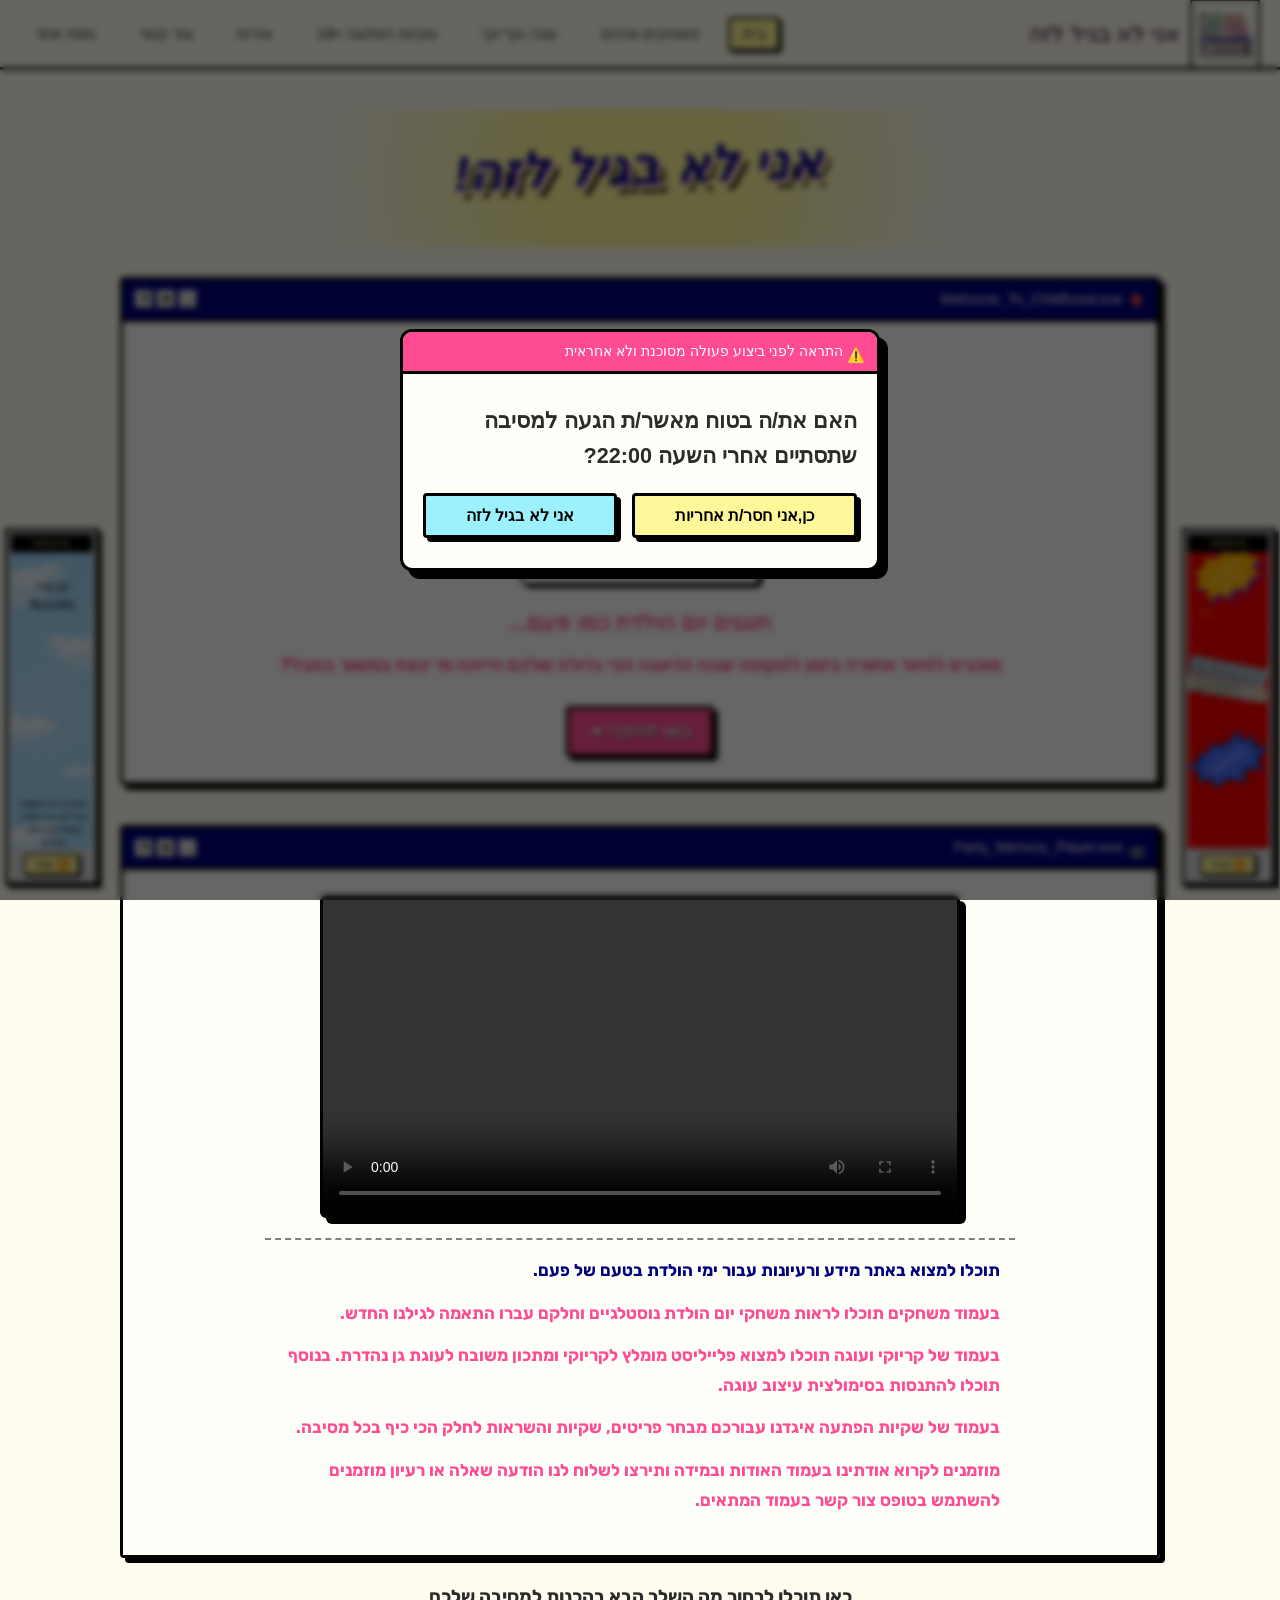
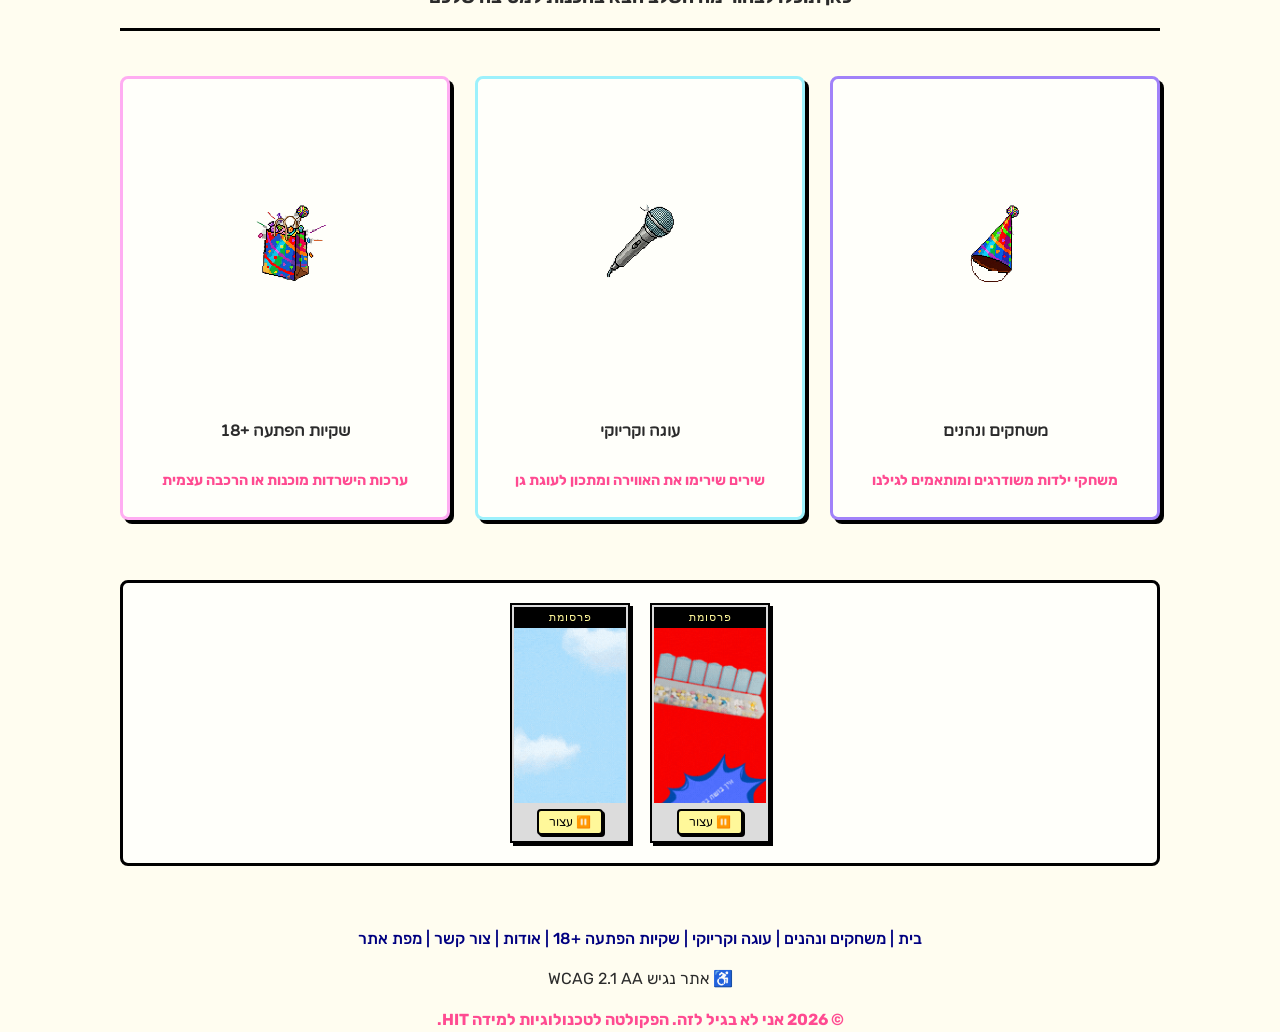
==== index.html @ de8c3d1c "30.5 0:55" ====
<!DOCTYPE html>
<html lang="he" dir="rtl">

<head>
  <meta charset="UTF-8">
  <meta name="viewport" content="width=device-width, initial-scale=1.0">
  <title>אני לא בגיל לזה | מסיבת יום הולדת של פעם למבוגרים</title>
  <meta name="description"
    content="האתר הרשמי לימי הולדת נוסטלגיים למבוגרים - אותה המסיבה רק עם כאבי גב! פרויקט אקדמי ב-HIT.">

  <!-- CSS Stylesheet -->
  <link rel="stylesheet" href="style.css">
</head>

<body id="homePage">

  <!-- Keyboard Accessibility Skip Link -->
  <a href="#mainContent" class="skip-link">דלג לתוכן המרכזי</a>

  <!-- ==========================================
       1. Aside Skyscrapers advertisements
       ========================================== -->
  <aside class="ad-sidebar ad-right" aria-label="פרסומת ימין">
    <div class="ad-container">
      <div class="ad-label">פרסומת</div>
      <img src="images/comm1.gif" alt="פרסומת נוסטלגית מונפשת - חוגגים יום הולדת" class="ad-image">
    </div>
  </aside>

  <aside class="ad-sidebar ad-left" aria-label="פרסומת שמאל">
    <div class="ad-container">
      <div class="ad-label">פרסומת</div>
      <img src="images/comm2.gif" alt="פרסומת נוסטלגית מונפשת - עוגה והפתעות" class="ad-image">
    </div>
  </aside>

  <!-- ==========================================
       2. Header & Navigation Menu
       ========================================== -->
  <header class="site-header">
    <div class="header-container">
      <div class="site-logo">
        <a href="index.html"><img src="images/logo.png" alt="לוגו אני לא בגיל לזה" class="site-logo-img"></a>
        <span class="site-title">אני לא בגיל לזה</span>
      </div>

      <!-- Desktop Navigation Menu -->
      <nav class="desktop-nav" aria-label="תפריט ראשי">
        <ul class="nav-list">
          <li><a href="index.html" class="nav-link active">בית</a></li>
          <li><a href="games.html" class="nav-link">משחקים ונהנים</a></li>
          <li><a href="karaoke-cake.html" class="nav-link">עוגה וקריוקי</a></li>
          <li><a href="goodie-bags.html" class="nav-link">שקיות הפתעה +18</a></li>
          <li><a href="about.html" class="nav-link">אודות</a></li>
          <li><a href="contact.html" class="nav-link">צור קשר</a></li>
          <li><a href="sitemap.html" class="nav-link">מפת אתר</a></li>
        </ul>
      </nav>

      <!-- Mobile Hamburger Toggle Button -->
      <button class="mobile-nav-toggle" id="mobileNavToggle" aria-expanded="false" aria-controls="mobileNavMenu"
        aria-label="פתח תפריט ניווט">
        <span>⚙</span> תפריט
      </button>
    </div>
  </header>

  <!-- Mobile Dropdown Menu -->
  <nav class="mobile-nav-menu" id="mobileNavMenu" aria-label="תפריט ניווט נייד">
    <ul class="mobile-nav-list">
      <li><a href="index.html" class="mobile-nav-link active">בית</a></li>
      <li><a href="games.html" class="mobile-nav-link">משחקים ונהנים</a></li>
      <li><a href="karaoke-cake.html" class="mobile-nav-link">עוגה וקריוקי</a></li>
      <li><a href="goodie-bags.html" class="mobile-nav-link">שקיות הפתעה +18</a></li>
      <li><a href="about.html" class="mobile-nav-link">אודות</a></li>
      <li><a href="contact.html" class="mobile-nav-link">צור קשר</a></li>
      <li><a href="sitemap.html" class="mobile-nav-link">מפת אתר</a></li>
    </ul>
  </nav>

  <!-- ==========================================
       3. Main Content (Home Page Content Only)
       ========================================== -->
  <main id="mainContent" class="main-content">

    <!-- WordArt Style Title -->
    <div class="wordart-container">
      <h1 class="retro-wordart-title">אני לא בגיל לזה!</h1>
    </div>

    <!-- Retro Window Panel -->
    <div class="retro-window retro-window-glass" style="margin-top: 10px;">
      <div class="retro-titlebar">
        <div class="retro-window-title">
          <span class="retro-window-icon">🎈</span>
          <span>Welcome_To_Childhood.exe</span>
        </div>
        <div class="retro-window-controls">
          <button class="retro-control-btn" aria-label="מזער">_</button>
          <button class="retro-control-btn" aria-label="הגדל">■</button>
          <button class="retro-control-btn modal-close-trigger" aria-label="סגור">✕</button>
        </div>
      </div>
      <div class="retro-window-content" style="text-align: center;">
        <img src="images/logo.jpeg" alt="לוגו אני לא בגיל לזה"
          style="max-width: 240px; margin: 0 auto 20px auto; border-radius: 8px; box-shadow: 3px 3px 0 var(--color-border); border: 2px solid var(--color-border);">
        <h2 class="hero-subtitle">חוגגים יום הולדת כמו פעם...</h2>
        <p style="font-size: 1.15rem; margin-bottom: 25px;">מוכנים לחזור אחורה בזמן לתקופה שבה הדאגה הכי גדולה שלכם
          הייתה מי ינצח במשוך בחבל?</p>
        <a href="#retroVideoWindow" class="retro-btn retro-btn-accent">בואו להיזכר! ➔</a>
      </div>
    </div>

   

    <!-- Video Player Retro Window -->
    <div class="retro-window retro-window-glass" id="retroVideoWindow" style="margin-top: 25px; margin-bottom: 25px;">
      <div class="retro-titlebar">
        <div class="retro-window-title">
          <span class="retro-window-icon">📹</span>
          <span>Party_Memory_Player.exe</span>
          
        </div>
        <div class="retro-window-controls">
          <button class="retro-control-btn" aria-label="מזער">_</button>
          <button class="retro-control-btn" aria-label="הגדל">■</button>
          <button class="retro-control-btn" onclick="document.getElementById('retroVideoWindow').style.display='none'" aria-label="סגור">✕</button>
        </div>
      </div>
      <div class="retro-window-content" style="text-align: center; padding: 25px;">
        <div class="retro-video-container">
          <video src="images/clip.mp4" controls loop style="width: 100%; height: auto; display: block;"></video>
        </div>
        <div class="retro-video-description">
          <p style="margin-bottom: 12px; font-weight: bold; color: var(--accent-dark-blue);">תוכלו למצוא באתר מידע ורעיונות עבור ימי הולדת בטעם של פעם.</p>
          <p style="margin-bottom: 12px;">בעמוד משחקים תוכלו לראות משחקי יום הולדת נוסטלגיים וחלקם עברו התאמה לגילנו החדש.</p>
          <p style="margin-bottom: 12px;">בעמוד של קריוקי ועוגה תוכלו למצוא פלייליסט מומלץ לקריוקי ומתכון משובח לעוגת גן נהדרת. בנוסף תוכלו להתנסות בסימולצית עיצוב עוגה.</p>
          <p style="margin-bottom: 12px;">בעמוד של שקיות הפתעה איגדנו עבורכם מבחר פריטים, שקיות והשראות לחלק הכי כיף בכל מסיבה.</p>
          <p style="margin-bottom: 0;">מוזמנים לקרוא אודתינו בעמוד האודות ובמידה ותירצו לשלוח לנו הודעה שאלה או רעיון מוזמנים להשתמש בטופס צור קשר בעמוד המתאים.</p>
        </div>
      </div>
    </div>

    <!-- Quick Navigation to other pages ("בואו נחגוג") -->
    <section aria-label="בחרו את השלב הבא בהכנות" style="margin-bottom: 40px;">
      <div class="section-title-container">
        <h3>כאן תוכלו לבחור מה השלב הבא בהכנות למסיבה שלכם</h3>
      </div>

      <div class="quick-nav-grid">
        <div class="quick-nav-card card-games" onclick="location.href='games.html'" role="link" tabindex="0"
          aria-label="עבור למשחקים ונהנים">
          <img src="images/party_hat.png" alt="כובע מסיבה צבעוני" class="quick-nav-icon">
          <h4>משחקים ונהנים</h4>
          <p style="font-size: 0.9rem; margin-top: 8px;">משחקי ילדות משודרגים ומותאמים לגילנו</p>
        </div>

        <div class="quick-nav-card card-karaoke" onclick="location.href='karaoke-cake.html'" role="link" tabindex="0"
          aria-label="עבור לקריוקי ועוגה">
          <img src="images/mic.png" alt="מיקרופון זהב רטרו" class="quick-nav-icon">
          <h4>עוגה וקריוקי</h4>
          <p style="font-size: 0.9rem; margin-top: 8px;">שירים שירימו את האווירה ומתכון לעוגת גן</p>
        </div>

        <div class="quick-nav-card card-bags" onclick="location.href='goodie-bags.html'" role="link" tabindex="0"
          aria-label="עבור לשקיות הפתעה +18">
          <img src="images/bag.png" alt="שקית הפתעה נוסטלגית" class="quick-nav-icon">
          <h4>שקיות הפתעה +18</h4>
          <p style="font-size: 0.9rem; margin-top: 8px;">ערכות הישרדות מוכנות או הרכבה עצמית</p>
        </div>
      </div>
    </section>

    <!-- Responsive Fallback Ads (Mobile/Tablet only) -->
    <div class="mobile-ads-container" aria-label="מדור פרסום">
      <div class="mobile-ad-card">
        <div class="ad-label">פרסומת</div>
        <img src="images/comm1.gif" alt="באנר פרסומת מונפש - בלונים">
      </div>
      <div class="mobile-ad-card">
        <div class="ad-label">פרסומת</div>
        <img src="images/comm2.gif" alt="באנר פרסומת מונפש - חגיגות">
      </div>
    </div>

  </main>


  <!-- ==========================================
       5. Age & Back Pain entry Warning Dialog (Warning modal on page 1)
       ========================================== -->
  <div class="retro-modal-overlay" id="entryWarningModalOverlay" role="dialog" aria-modal="true"
    aria-labelledby="entryWarningTitleText">
    <div class="retro-modal" style="max-width: 480px;">
      <div class="retro-titlebar" style="background-color: var(--accent-magenta);">
        <div class="retro-window-title">
          <span class="retro-window-icon">⚠️</span>
          <span id="entryWarningTitleText">התראה לפני ביצוע פעולה מסוכנת ולא אחראית</span>
        </div>
      </div>
      <div class="modal-body" style="padding: 30px 20px;">
        <p
          style="font-family: var(--font-pixel); font-size: 1.35rem; line-height: 1.6; color: var(--color-text); margin-bottom: 20px; font-weight: bold;">
          האם את/ה בטוח מאשר/ת הגעה למסיבה שתסתיים אחרי השעה 22:00?</p>
        <div style="display: flex; gap: 15px; justify-content: center; margin-top: 15px;">
          <button class="retro-btn" id="btnAgeConfirm" style="flex-grow:1;" type="button">כן,אני חסר/ת אחריות</button>
          <button class="retro-btn retro-btn-secondary" id="btnAgeDeny" style="flex-grow:1;" type="button">אני לא בגיל
            לזה</button>
        </div>
      </div>
    </div>
  </div>

  <!-- ==========================================
       4. Footer Section
       ========================================== -->
  <footer class="site-footer">
    <div class="footer-container">
      <ul class="footer-nav">
        <a href="index.html">בית | </a>
        <a href="games.html">משחקים ונהנים | </a>
        <a href="karaoke-cake.html">עוגה וקריוקי | </a>
        <a href="goodie-bags.html">שקיות הפתעה +18 | </a>
        <a href="about.html">אודות | </a>
        <a href="contact.html">צור קשר | </a>
        <a href="sitemap.html">מפת אתר </a>
      </ul>

      <div style="margin: 15px 0;">
        <span class="accessibility-badge">♿ אתר נגיש WCAG 2.1 AA</span>
      </div>

      <p class="footer-text">© 2026 אני לא בגיל לזה. הפקולטה לטכנולוגיות למידה HIT.</p>
    </div>

    <!-- ==========================================
       5. Accessible Windows 95 System Dialog (Modal)
       ========================================== -->
    <div class="retro-modal-overlay" id="retroModalOverlay" role="dialog" aria-modal="true"
      aria-labelledby="modalTitleText">
      <div class="retro-modal">
        <div class="retro-titlebar">
          <div class="retro-window-title">
            <span id="modalTitleText">דף בית</span>
            <span class="retro-window-icon">🏠</span>
          </div>
          <button class="retro-control-btn modal-close-trigger" aria-label="סגור חלונית">✕</button>
        </div>

        <div class="modal-body">
          <div class="modal-message" id="modalBodyText">הודעה.</div>
        </div>
        <div class="modal-footer">
          <button class="retro-btn modal-close-trigger" id="modalCloseBtn" style="padding: 5px 15px; font-size: 0.9rem;"
            type="button">אישור</button>
        </div>
      </div>
    </div>

  </footer>

  <!-- Core Script File -->
  <script src="script.js"></script>
</body>

</html>
---- style.css ----
/*
 * Birthday Party Site - Central Stylesheet (Vanilla CSS)
 * Retro-Modern Aesthetic (Windows 95 Pixel + Glassmorphism Pastels)
 * Expanded for Multi-Page Interactive Architecture
 */

/* ==========================================
   1. Import Fonts & CSS Variables
   ========================================== */
@import url('https://fonts.googleapis.com/css2?family=Chava&family=Rubik:ital,wght@0,300..900;1,300..900&family=Varela+Round&display=swap');

:root {
  /* Color Palette (Decor.jpeg & Icons.png) */
  --bg-primary: #FFFDF0;
  /* Warm off-white/cream */
  --bg-secondary: #FFFFFA;
  /* Brighter cream */
  --color-text: #2B2B2B;
  /* Soft dark charcoal */
  --color-text-muted: #555555;
  /* Medium gray */
  --color-border: #000000;
  /* Solid black borders */

  /* Retro Accent Pastels */
  --accent-yellow: #FFF89A;
  --accent-cyan: #9DF1FC;
  --accent-purple: #A182F9;
  --accent-pink: #FFADF2;
  --accent-green: #9EF7C1;
  --accent-coral: #FFAAA6;
  --accent-gray: #DCDCDC;
  /* Classic Windows 95 light gray */
  --accent-gray-dark: #808080;
  /* Windows 95 dark gray shadow */
  --accent-dark-blue: #000080;
  /* Windows 95 active title bar blue */
  --accent-magenta: #FF4B91;
  /* Vibrant magenta/pink */

  /* Fonts */
  --font-main: 'Rubik', sans-serif;
  --font-heading: 'Varela Round', sans-serif;
  --font-pixel: 'Chava', sans-serif;

  /* Animations & Transitions */
  --transition-fast: 0.1s ease;
  --transition-normal: 0.3s cubic-bezier(0.25, 0.8, 0.25, 1);
  --transition-slow: 0.6s cubic-bezier(0.4, 0, 0.2, 1);
}

/* ==========================================
   2. Base Reset & Accessibility Styles
   ========================================== */
* {
  box-sizing: border-box;
  margin: 0;
  padding: 0;
}

html {
  scroll-behavior: smooth;
  font-size: 16px;
}

body {
  font-family: var(--font-main);
  background-color: var(--bg-primary);
  color: var(--color-text);
  line-height: 1.6;
  direction: rtl;
  text-align: center;
  overflow-x: hidden;
}

/* Accessible Focus Ring */
*:focus-visible {
  outline: 3px dashed var(--accent-magenta) !important;
  outline-offset: 4px !important;
}

/* Typography Defaults */
h1 h2 h3 {
  text-align: center;
}

h4,
h5,
h6 {
  font-family: var(--font-heading);
  font-weight: 700;
  margin-bottom: 1rem;
}
p{
  color: var(--accent-magenta);
  font-weight: 700;
;
}
a {
  color: var(--accent-dark-blue);
  text-decoration: none;
  font-weight: 500;
  transition: color var(--transition-fast);
}

a:hover {
  color: var(--accent-magenta);
}

img {
  max-width: 100%;
  height: auto;
  display: block;
}

/* Skip to Main Content (Accessibility) */
.skip-link {
  position: absolute;
  top: -100px;
  right: 20px;
  background-color: var(--accent-yellow);
  color: var(--color-text);
  border: 2px solid var(--color-border);
  padding: 10px 20px;
  z-index: 9999;
  font-family: var(--font-pixel);
  transition: top var(--transition-fast);
}

.skip-link:focus {
  top: 20px;
}

/* Custom Retro Scrollbar */
::-webkit-scrollbar {
  width: 16px;
  height: 16px;
}

::-webkit-scrollbar-track {
  background: #f0f0f0;
  border-left: 2px solid var(--accent-gray-dark);
}

::-webkit-scrollbar-thumb {
  background: var(--accent-gray);
  border: 2px solid var(--color-border);
  box-shadow: inset 1.5px 1.5px 0px #fff, inset -1.5px -1.5px 0px var(--accent-gray-dark);
}

/* ==========================================
   3. Main Structural Layout (With aside ads)
   ========================================== */
.site-wrapper {
  display: flex;
  min-height: 100vh;
  flex-direction: column;
}

.main-content {
  flex-grow: 1;
  width: 100%;
  max-width: 1080px;
  margin: 0 auto;
  padding: 100px 20px 40px 20px;
  position: relative;
}

/* Semantic aside elements for advertisements */
aside.ad-sidebar {
  display: block; /* Visible on all screen sizes, styled responsively! */
  position: fixed;
  top: 100px;
  width: 120px;
  height: 500px;
  z-index: 100;
  border: 3px solid var(--color-border);
  box-shadow: 4px 4px 0px var(--color-border);
  background-color: var(--accent-gray);
  padding: 4px;
}

aside.ad-sidebar.ad-right {
  right: 20px;
}

aside.ad-sidebar.ad-left {
  left: 20px;
}

.ad-container {
  display: flex;
  flex-direction: column;
  height: 100%;
  position: relative;
}

.ad-label {
  background-color: var(--color-border);
  color: var(--accent-yellow);
  font-family: var(--font-pixel);
  font-size: 0.7rem;
  text-align: center;
  padding: 2px 0;
  letter-spacing: 1px;
}

.ad-image {
  flex-grow: 1;
  width: 100%;
  height: 0; /* Managed by flexbox to leave space for button below */
  object-fit: cover;
}

/* Responsive ads fallback at the bottom */
.mobile-ads-container {
  display: flex;
  justify-content: center;
  gap: 20px;
  margin: 40px 0 20px 0;
  padding: 20px;
  border: 3px solid var(--color-border);
  background-color: var(--bg-secondary);
  border-radius: 8px;
}

.mobile-ad-card {
  width: 120px;
  height: 240px;
  border: 2px solid var(--color-border);
  box-shadow: 3px 3px 0px var(--color-border);
  background-color: var(--accent-gray);
  padding: 2px;
  display: flex;
  flex-direction: column;
}

.mobile-ad-card img {
  flex-grow: 1;
  height: 0; /* Managed by flexbox to leave space for button below */
  object-fit: cover;
}

/* ==========================================
   4. Header & Navigation (RTL Retro)
   ========================================== */
header.site-header {
  position: fixed;
  top: 0;
  left: 0;
  right: 0;
  height: 70px;
  background-color: rgba(255, 253, 240, 0.95);
  backdrop-filter: blur(10px);
  border-bottom: 3px solid var(--color-border);
  z-index: 1000;
  transition: all var(--transition-normal);
}

.header-container {
  max-width: 1280px;
  height: 100%;
  margin: 0 auto;
  display: flex;
  justify-content: space-between;
  align-items: center;
  padding: 0 20px;
}

.site-logo {
  display: flex;
  align-items: center;
  gap: 10px;
}

.site-logo-img {
  height: 70px;
  width: 70px;
  border: 2px solid var(--color-border);
  border-radius: 2px;
}

.site-title {
  font-family: var(--font-pixel);
  font-size: 1.4rem;
  color: var(--color-text);
  text-shadow: 1px 1px 0 var(--accent-pink);
}

/* Desktop Navigation */
.desktop-nav {
  display: none;
}

.nav-list {
  display: flex;
  gap: 15px;
  list-style: none;
}

.nav-link {
  font-family: var(--font-heading);
  font-size: 0.95rem;
  color: var(--color-text);
  padding: 6px 12px;
  border: 2px solid transparent;
  border-radius: 4px;
  transition: all var(--transition-fast);
}

.nav-link:hover,
.nav-link.active {
  background-color: var(--accent-yellow);
  border-color: var(--color-border);
  box-shadow: 2px 2px 0px var(--color-border);
}

/* Mobile Nav Toggle Button */
.mobile-nav-toggle {
  background-color: var(--accent-gray);
  border: 2px solid var(--color-border);
  box-shadow: 2px 2px 0 var(--color-border);
  padding: 8px 12px;
  font-family: var(--font-pixel);
  font-size: 0.9rem;
  cursor: pointer;
  display: flex;
  align-items: center;
  gap: 6px;
}

.mobile-nav-toggle:active {
  box-shadow: 0 0 0;
  transform: translate(2px, 2px);
}

/* Mobile Navigation Menu */
.mobile-nav-menu {
  position: fixed;
  top: 70px;
  right: -100%;
  width: 280px;
  height: calc(100vh - 70px);
  background-color: var(--bg-primary);
  border-left: 3px solid var(--color-border);
  z-index: 999;
  transition: right var(--transition-normal);
  padding: 30px 20px;
  box-shadow: -10px 0 20px rgba(0, 0, 0, 0.05);
}

.mobile-nav-menu.open {
  right: 0;
}

.mobile-nav-list {
  display: flex;
  flex-direction: column;
  gap: 15px;
  list-style: none;
}

.mobile-nav-link {
  font-family: var(--font-heading);
  font-size: 1.2rem;
  color: var(--color-text);
  display: block;
  padding: 10px 15px;
  border: 2px solid var(--color-border);
  border-radius: 8px;
  background-color: var(--bg-secondary);
  box-shadow: 3px 3px 0 var(--color-border);
  transition: all var(--transition-fast);
}

.mobile-nav-link:hover,
.mobile-nav-link.active {
  background-color: var(--accent-yellow);
  transform: translateY(-2px);
  box-shadow: 5px 5px 0 var(--color-border);
}

/* ==========================================
   5. Retro Windows 95 Panel & Buttons
   ========================================== */
.retro-window {
  background-color: var(--accent-gray);
  border: 3px solid var(--color-border);
  box-shadow: 5px 5px 0 var(--color-border);
  margin-bottom: 40px;
  position: relative;
  border-radius: 4px;
}

.retro-titlebar {
  background-color: var(--accent-dark-blue);
  color: #ffffff;
  padding: 8px 12px;
  display: flex;
  justify-content: space-between;
  align-items: center;
  font-family: var(--font-pixel);
  font-size: 0.9rem;
  border-bottom: 3px solid var(--color-border);
}

.retro-window-title {
  display: flex;
  align-items: center;
  gap: 6px;
}

.retro-window-icon {
  width: 16px;
  height: 16px;
  image-rendering: pixelated;
}

.retro-window-controls {
  display: flex;
  gap: 4px;
}

.retro-control-btn {
  width: 18px;
  height: 18px;
  background-color: var(--accent-gray);
  border: 1px solid #ffffff;
  border-right-color: #555555;
  border-bottom-color: #555555;
  font-size: 0.7rem;
  font-weight: bold;
  color: #000000;
  display: flex;
  align-items: center;
  justify-content: center;
  cursor: pointer;
  padding-bottom: 2px;
}

.retro-control-btn:active {
  border: 1px solid #555555;
  border-right-color: #ffffff;
  border-bottom-color: #ffffff;
  padding: 1px 0 0 1px;
}

.retro-window-content {
  padding: 25px;
  background-color: var(--bg-secondary);
}

/* Glassmorphism variation */
.retro-window-glass {
  background-color: rgba(255, 255, 250, 0.9);
  backdrop-filter: blur(8px);
}

/* Retro Buttons */
.retro-btn {
  display: inline-flex;
  align-items: center;
  justify-content: center;
  gap: 8px;
  font-family: var(--font-pixel);
  font-weight: bold;
  font-size: 1rem;
  color: #000000;
  background-color: var(--accent-yellow);
  padding: 10px 20px;
  border: 3px solid var(--color-border);
  box-shadow: 4px 4px 0 var(--color-border);
  cursor: pointer;
  transition: all var(--transition-fast);
  border-radius: 4px;
}

.retro-btn:hover {
  background-color: var(--accent-pink);
  transform: translateY(-2px);
  box-shadow: 6px 6px 0 var(--color-border);
}

.retro-btn:active {
  transform: translate(3px, 3px);
  box-shadow: 1px 1px 0 var(--color-border);
}

.retro-btn-secondary {
  background-color: var(--accent-cyan);
}

.retro-btn-secondary:hover {
  background-color: var(--accent-purple);
}

.retro-btn-accent {
  background-color: var(--accent-magenta);
  color: #ffffff;
  text-shadow: 1px 1px 0 var(--color-border);
}

.retro-btn-accent:hover {
  background-color: var(--accent-yellow);
  color: #000000;
  text-shadow: none;
}

/* ==========================================
   6. WordArt Style Title & Speeches
   ========================================== */
.wordart-container {
  padding: 20px;
  margin: 10px 0 30px 0;
  text-align: center;
  background: radial-gradient(circle, var(--accent-yellow) 20%, transparent 60%);
}

.retro-wordart-title {
  font-family: var(--font-pixel);
  font-size: 3rem;
  font-weight: 900;
  text-transform: uppercase;
  color: var(--accent-dark-blue); /* High-contrast dark blue for full accessibility */
  text-shadow:
    3px 3px 0 var(--accent-pink),
    6px 6px 0 var(--accent-yellow),
    9px 9px 0 #000000;
  transform: skew(-10deg) rotate(-2deg);
  display: inline-block;
  letter-spacing: 2px;
  margin-bottom: 20px;
}

.hero-speech-bubble {
  position: relative;
  background: var(--bg-secondary);
  border: 3px solid var(--color-border);
  box-shadow: 5px 5px 0 var(--color-border);
  border-radius: 12px;
  padding: 30px 20px;
  margin-top: 20px;
}

.hero-subtitle {
  font-family: var(--font-pixel);
  font-size: 1.4rem;
  color: var(--accent-magenta);
  margin-bottom: 10px;
}

/* Text of Nostalgia Card */
.nostalgia-panel {
  background-color: var(--accent-yellow);
  border: 3px solid var(--color-border);
  box-shadow: 6px 6px 0 var(--color-border);
  padding: 30px;
  border-radius: 8px;
  margin-bottom: 50px;
}

.nostalgia-title {
  text-align: center;
  font-size: 1.8rem;
  margin-bottom: 20px;
  color: var(--accent-dark-blue);
  border-bottom: 2px dashed var(--color-border);
  padding-bottom: 10px;
}

.nostalgia-text {
  font-size: 1.1rem;
  line-height: 1.8;
  margin-bottom: 20px;
}

.nostalgia-contrast {
  background-color: var(--accent-coral);
  border: 2px solid var(--color-border);
  padding: 15px;
  border-radius: 6px;
  margin-top: 25px;
  font-weight: 500;
}

/* Quick Navigation Cards */
.quick-nav-grid {
  display: grid;
  grid-template-columns: 1fr;
  gap: 25px;
  margin-bottom: 60px;
}

.quick-nav-card {
  border: 3px solid var(--color-border);
  box-shadow: 4px 4px 0 var(--color-border);
  border-radius: 8px;
  padding: 25px;
  background-color: var(--bg-secondary);
  transition: all var(--transition-normal);
  display: flex;
  flex-direction: column;
  justify-content: space-between;
  align-items: center;
  text-align: center;
  cursor: pointer;
}

.quick-nav-card:hover {
  transform: translateY(-5px);
  box-shadow: 7px 7px 0 var(--color-border);
}

.quick-nav-card.card-games {
  border-color: var(--accent-purple);
}

.quick-nav-card.card-karaoke {
  border-color: var(--accent-cyan);
}

.quick-nav-card.card-bags {
  border-color: var(--accent-pink);
}

.quick-nav-icon {
  width: 300px; /* Enlarged to occupy the upper third of the card */
  height: 300px; /* Enlarged to occupy the upper third of the card */
  object-fit: contain;
  margin-bottom: 15px;
  image-rendering: pixelated;
  transition: transform var(--transition-normal);
}

.quick-nav-card:hover .quick-nav-icon {
  transform: scale(1.15) rotate(5deg);
}

/* ==========================================
   7. Games Page & Flipping Cards
   ========================================== */
.section-title-container {
  text-align: center;
  margin-bottom: 45px;
  padding-bottom: 15px;
  border-bottom: 3px solid var(--color-border);
}

.section-title-container h1 {
  font-size: 4rem;
  margin-top: 40px;
  margin-bottom: 30px;
}

.section-title-container p {
  margin-bottom: 17px;
}

.section-tag {
  display: inline-block;
  font-family: var(--font-pixel);
  font-size: 0.9rem;
  background-color: var(--accent-magenta);
  color: #ffffff;
  padding: 3px 9px;
  border: 2px solid var(--color-border);
  border-radius: 20px;
  margin-bottom: 10px;
  text-align: center;
}

.games-container {
  margin-bottom: 60px;
}

.games-container h1 {
  font-size: 1.8rem;
  text-align: center;
  margin-top: 30px;
  margin-bottom: 15px;
}

.games-subtitle {
  font-family: var(--font-pixel);
  color: var(--accent-dark-blue);
  font-size: 1.3rem;
  margin-bottom: 20px;
  display: flex;
  align-items: center;
  gap: 10px;
}

.games-subtitle::before {
  content: '';
  display: inline-block;
  width: 12px;
  height: 12px;
  background-color: var(--accent-magenta);
  border: 2px solid var(--color-border);
}

.games-grid {
  display: grid;
  grid-template-columns: 1fr;
  gap: 30px;
  margin-bottom: 40px;
}

/* 3D Flipping Card Styles */
.flip-card {
  perspective: 1000px;
  height: 280px;
}

.flip-card-inner {
  position: relative;
  width: 100%;
  height: 100%;
  text-align: center;
  transition: transform var(--transition-slow);
  transform-style: preserve-3d;
}

.flip-card.flipped .flip-card-inner {
  transform: rotateY(180deg);
}

.flip-card-front,
.flip-card-back {
  position: absolute;
  width: 100%;
  height: 100%;
  -webkit-backface-visibility: hidden;
  backface-visibility: hidden;
  border: 3px solid var(--color-border);
  box-shadow: 4px 4px 0 var(--color-border);
  border-radius: 8px;
  padding: 20px;
  display: flex;
  flex-direction: column;
  justify-content: center;
  align-items: center;
}

.flip-card-front {
  background-color: var(--bg-secondary);
  color: var(--color-text);
  gap: 15px;
}

.flip-card-front h4 {
  font-size: 1.3rem;
  margin-bottom: 0;
  color: var(--accent-dark-blue);
}

.flip-card-front-icon {
  width: 200px;
  height: 100px;
  image-rendering: pixelated;
}

.flip-card-hint {
  font-family: var(--font-pixel);
  font-size: 0.8rem;
  color: var(--accent-magenta);
  margin-top: 10px;
}

.flip-card-back {
  background-color: var(--accent-yellow);
  color: var(--color-text);
  transform: rotateY(180deg);
  justify-content: space-between;
  text-align: right;
}

.flip-card-desc {
  font-size: 0.95rem;
  line-height: 1.5;
  overflow-y: auto;
  padding-left: 5px;
  flex-grow: 1;
}

.flip-card-back-footer {
  width: 100%;
  display: flex;
  justify-content: space-between;
  align-items: center;
  border-top: 1px dashed var(--color-border);
  padding-top: 8px;
  margin-top: 8px;
  font-family: var(--font-pixel);
  font-size: 0.75rem;
}

.back-pain-warning {
  color: #d9534f;
  font-weight: bold;
  display: flex;
  align-items: center;
  gap: 4px;
}

/* Upgraded Games unique borders */
.upgraded-card .flip-card-front {
  background-color: var(--accent-green);
}

.upgraded-card .flip-card-back {
  background-color: var(--accent-pink);
}

/* Game Generator Widget */
.game-generator-widget {
  background-color: var(--accent-purple);
  border: 3px solid var(--color-border);
  box-shadow: 6px 6px 0 var(--color-border);
  border-radius: 8px;
  padding: 30px;
  text-align: center;
  margin-top: 40px;
}

.game-generator-title {
  font-family: var(--font-pixel);
  color: #000000;
  font-size: 1.6rem;
  text-shadow: 2px 2px 0 var(--accent-cyan);
  margin-bottom: 15px;
}

/* ==========================================
   8. Karaoke & Cake Section (Vintage CRT & Mix/Decor)
   ========================================== */
.karaoke-cake-layout {
  display: flex;
  flex-direction: row;
  flex-wrap: wrap;
  justify-content: center;
  align-items: flex-start;
  gap: 30px;
  margin-bottom: 60px;
  width: 100%;
}

.karaoke-cake-layout>article {
  flex: 1 1 350px;
  max-width: 480px;
  width: 100%;
}

.recipe-columns {
  display: flex;
  gap: 50px;
  align-items: stretch;
  margin-top: 20px;
}

.recipe-columns .recipe-card {
  flex: 1;
  min-width: 210px;
}

.recipe-ingredients-grid h5 {
  margin: 0 0 2px 0;
}

.recipe-list {
  margin: 0 0 8px 0;
  padding-right: 20px;
}

/* Choice Tabs at the top of page 3 */
.choice-tabs-grid {
  display: grid;
  grid-template-columns: 1fr 1fr;
  gap: 20px;
  margin-bottom: 40px;
}

.choice-tab-btn {
  border: 3px solid var(--color-border);
  box-shadow: 4px 4px 0 var(--color-border);
  border-radius: 8px;
  padding: 20px;
  font-family: var(--font-pixel);
  font-size: 1.3rem;
  cursor: pointer;
  display: flex;
  flex-direction: column;
  align-items: center;
  gap: 10px;
  transition: all var(--transition-fast);
}

.choice-tab-btn:hover {
  transform: translateY(-3px);
  box-shadow: 6px 6px 0 var(--color-border);
}

.choice-tab-btn:active {
  transform: translate(2px, 2px);
  box-shadow: 2px 2px 0 var(--color-border);
}

/* Vintage CRT TV Frame */
.vintage-crt-tv {
  background-color: #3e3a39;
  border: 8px solid #231f20;
  border-radius: 20px;
  box-shadow:
    inset 0 0 20px #000,
    0 10px 0 #1b1918,
    8px 8px 0 var(--color-border);
  position: relative;
  padding: 40px 45px 15px 15px;
  /* Extra room on right for controls dial */
  margin-bottom: 60px;
  min-height: 350px;
}

.crt-screen-container {
  background-color: #000000;
  border: 4px solid #1a1a1a;
  border-radius: 10px;
  overflow: hidden;
  position: relative;
  width: 100%;
  padding-top: 56.25%;
  /* 16:9 Aspect Ratio */
  box-shadow: inset 0 0 30px rgba(0, 255, 0, 0.15);
}

/* Dynamic Embedded YouTube Iframe */
.crt-screen-iframe {
  position: absolute;
  top: 0;
  left: 0;
  width: 100%;
  height: 100%;
  border: none;
}

.crt-tv-controls {
  position: absolute;
  top: 15px;
  right: 12px;
  width: 25px;
  height: calc(100% - 30px);
  display: flex;
  flex-direction: column;
  justify-content: space-between;
  align-items: center;
}

.crt-dial {
  width: 20px;
  height: 20px;
  background-color: #1a1a1a;
  border: 2px solid #555;
  border-radius: 50%;
  box-shadow: 1px 1px 0 #fff;
  cursor: pointer;
}

.crt-vents {
  width: 16px;
  height: 60px;
  background: repeating-linear-gradient(#222, #222 2px, #444 2px, #444 4px);
  border: 1px solid #1a1a1a;
}

/* Playlist Styling */
.song-list-container {
  max-height: 290px;
  overflow-y: auto;
  direction: ltr;
  border: 2px solid var(--color-border);
  background-color: #ffffff;
  box-shadow: inset 2.5px 2.5px 0px var(--accent-gray-dark), 1.5px 1.5px 0px #fff;
  padding: 8px;
}

.song-list-container ul {
  list-style: none;
  padding: 0;
  margin: 0;
}

.song-item {
  display: flex;
  justify-content: space-between;
  align-items: center;
  padding: 8px 12px;
  margin-bottom: 6px;
  font-family: var(--font-main);
  font-size: 0.95rem;
  font-weight: 500;
  border: 2px solid transparent;
  cursor: pointer;
  user-select: none;
  border-radius: 4px;
  transition: all var(--transition-fast);
  color: var(--color-text);
  direction: ltr;
  /* Keeps English song names reading beautifully left-to-right */
  text-align: left;
}

.song-item:hover {
  background-color: var(--accent-yellow);
  border: 2px solid var(--color-border);
  box-shadow: 2px 2px 0 var(--color-border);
}

.song-item.active {
  background-color: var(--accent-dark-blue);
  color: #ffffff;
  border: 2px solid var(--color-border);
  box-shadow: 2px 2px 0 var(--color-border);
}

.song-item span:first-child {
  text-overflow: ellipsis;
  overflow: hidden;
  white-space: nowrap;
  padding-right: 12px;
}

.song-item span:last-child {
  font-family: var(--font-pixel);
  font-size: 0.8rem;
  opacity: 0.8;
  white-space: nowrap;
}

/* Interactive Baking Mixer Game */
.baking-bowl-container {
  display: flex;
  flex-direction: column;
  align-items: center;
  padding: 20px;
  background: var(--bg-secondary);
  border: 2px solid var(--color-border);
  border-radius: 6px;
  margin-top: 20px;
}

.baking-ingredients-shelf {
  display: flex;
  gap: 10px;
  margin-bottom: 20px;
  flex-wrap: wrap;
  justify-content: center;
}

.baking-ingredient-item {
  border: 2px solid var(--color-border);
  background-color: var(--accent-gray);
  padding: 8px 12px;
  cursor: pointer;
  font-family: var(--font-pixel);
  font-size: 0.85rem;
  border-radius: 4px;
}

.baking-ingredient-item.added {
  background-color: var(--accent-green);
  pointer-events: none;
}

.baking-bowl {
  width: 160px;
  height: 100px;
  background: linear-gradient(135deg, #c0c0c0, #808080);
  border: 4px solid var(--color-border);
  border-radius: 0 0 80px 80px;
  position: relative;
  display: flex;
  align-items: center;
  justify-content: center;
  box-shadow: inset 0 8px 0 rgba(0, 0, 0, 0.1), 3px 3px 0 var(--color-border);
}

.baking-batter {
  position: absolute;
  bottom: 0;
  width: 152px;
  height: 0px;
  background-color: #583319;
  /* Chocolate brown */
  border-radius: 0 0 76px 76px;
  transition: height var(--transition-normal);
  z-index: 5;
}

.baking-spoon {
  width: 10px;
  height: 90px;
  background-color: #d2b48c;
  border: 2px solid var(--color-border);
  border-radius: 4px;
  transform-origin: top center;
  z-index: 10;
  position: absolute;
  top: -30px;
  display: none;
}

.spoon-mix-anim {
  display: block;
  animation: mixSpoon 1.5s infinite linear;
}

/* Interactive Cake Decorator Workspace */
.cake-decorator-workspace {
  background-color: var(--bg-secondary);
  border: 3px solid var(--color-border);
  box-shadow: 4px 4px 0 var(--color-border);
  border-radius: 8px;
  padding: 25px;
  margin-top: 30px;
}

.decorator-grid {
  display: grid;
  grid-template-columns: 1fr;
  gap: 30px;
}

/* Left controls: colors, sprinkles, candles */
.decor-controls-panel {
  display: flex;
  flex-direction: column;
  gap: 15px;
}

.color-circles-picker {
  display: flex;
  gap: 8px;
}

.color-circle {
  width: 24px;
  height: 24px;
  border: 2px solid var(--color-border);
  border-radius: 50%;
  cursor: pointer;
  box-shadow: 1px 1px 0 var(--color-border);
}

/* Right canvas container: cake base */
.cake-canvas-container {
  display: flex;
  align-items: center;
  justify-content: center;
  padding: 20px;
  background-color: var(--accent-gray);
  border: 2px solid var(--color-border);
  border-radius: 6px;
}

.cake-visual-base {
  width: 280px;
  height: 200px;
  background-color: #583319;
  /* Chocolate brown */
  border: 6px solid var(--color-border);
  border-radius: 12px;
  position: relative;
  box-shadow: 4px 4px 0 var(--color-border);
  display: flex;
  align-items: center;
  justify-content: center;
  overflow: hidden;
}

.cake-frosting-top {
  position: absolute;
  top: 0;
  left: 0;
  right: 0;
  height: 35px;
  background-color: var(--accent-pink);
  border-bottom: 4px solid var(--color-border);
}

.sugar-sheet-overlay {
  width: 140px;
  height: 110px;
  border: 2px dashed var(--color-border);
  background-color: #ffffff;
  z-index: 10;
  display: flex;
  align-items: center;
  justify-content: center;
  overflow: hidden;
  position: relative;
}

.sugar-sheet-uploaded-img {
  width: 100%;
  height: 100%;
  object-fit: cover;
  display: none;
}

.cake-icing-text-overlay {
  position: absolute;
  bottom: 12px;
  left: 10px;
  right: 10px;
  font-family: var(--font-pixel);
  font-size: 1.1rem;
  color: #3e2211;
  /* Chocolate brown text */
  text-align: center;
  z-index: 20;
  font-weight: bold;
  text-shadow: 1px 1px 0 #fff;
  pointer-events: none;
}

/* Sprinkles & Candles scattered dynamically */
.cake-placed-decorations {
  position: absolute;
  top: 0;
  left: 0;
  width: 100%;
  height: 100%;
  pointer-events: none;
  z-index: 15;
}

.placed-sprinkle {
  position: absolute;
  width: 6px;
  height: 12px;
  border-radius: 3px;
  border: 1px solid var(--color-border);
}

.placed-candle {
  position: absolute;
  width: 12px;
  height: 32px;
  background-size: contain;
  background-repeat: no-repeat;
}

/* ==========================================
   9. Goodie Bags (+18) & Fireworks Canvas
   ========================================== */
.pre-made-bags-container,
.custom-bag-builder-container {
  display: block;
  /* Controlled differently in multi-page */
}

/* Fireworks Overlay Canvas */
#fireworksCanvas {
  position: fixed;
  top: 0;
  left: 0;
  width: 100vw;
  height: 100vh;
  z-index: 99999;
  pointer-events: none;
  display: none;
}

/* ==========================================
   10. About HIT Page & Vector Pixel HIT Logo
   ========================================== */
.about-card-title {
  font-family: var(--font-pixel);
  color: var(--accent-magenta);
  font-size: 1.25rem;
  margin-bottom: 10px;
}

/* Pixel HIT vector logo built directly in CSS */
.hit-pixel-logo-container {
  display: flex;
  justify-content: center;
  align-items: center;
  margin-top: 30px;
}

.hit-pixel-logo {
  background-color: var(--accent-dark-blue);
  color: #ffffff;
  border: 4px solid var(--color-border);
  box-shadow: 4px 4px 0 var(--color-border);
  padding: 10px 20px;
  font-family: var(--font-pixel);
  font-size: 1.6rem;
  font-weight: bold;
  letter-spacing: 3px;
  transform: skewX(-5deg);
  display: inline-flex;
  align-items: center;
  gap: 10px;
}

.hit-pixel-logo span {
  color: var(--accent-pink);
  text-shadow: 1px 1px 0 #000;
}

/* ==========================================
   11. Animations
   ========================================== */
@keyframes scrollText {
  0% {
    transform: translateX(-100%);
  }

  100% {
    transform: translateX(100%);
  }
}

@keyframes fadeIn {
  from {
    opacity: 0;
    transform: translateY(10px);
  }

  to {
    opacity: 1;
    transform: translateY(0);
  }
}

@keyframes modalSlide {
  from {
    opacity: 0;
    transform: translateY(-50px) scale(0.9);
  }

  to {
    opacity: 1;
    transform: translateY(0) scale(1);
  }
}

@keyframes bagBounce {

  0%,
  100% {
    transform: scale(1);
  }

  50% {
    transform: scale(1.08) translateY(-5px);
  }
}

@keyframes popIn {
  0% {
    transform: scale(0) rotate(-15deg);
    opacity: 0;
  }

  70% {
    transform: scale(1.2) rotate(10deg);
    opacity: 1;
  }

  100% {
    transform: scale(1) rotate(0deg);
    opacity: 1;
  }
}

@keyframes mixSpoon {
  0% {
    transform: rotate(-15deg);
  }

  50% {
    transform: rotate(15deg) translateX(10px);
  }

  100% {
    transform: rotate(-15deg);
  }
}

/* ==========================================
   12. Responsive Media Queries
   ========================================== */
@media (min-width: 576px) {
  .choice-tabs-grid {
    grid-template-columns: 1fr 1fr;
  }
}

@media (min-width: 768px) {
  .quick-nav-grid {
    grid-template-columns: repeat(3, 1fr);
  }

  .games-grid {
    grid-template-columns: repeat(2, 1fr);
  }

  .pre-made-grid {
    grid-template-columns: repeat(3, 1fr);
  }

  .builder-main-workspace {
    grid-template-columns: 1.2fr 1fr;
  }

  .decorator-grid {
    grid-template-columns: 0.9fr 1.1fr;
  }

  .recipe-ingredients-grid {
    grid-template-columns: repeat(2, 1fr);
  }
}

@media (min-width: 1024px) {
  .desktop-nav {
    display: block;
  }

  .mobile-nav-toggle {
    display: none;
  }

  .mobile-nav-menu {
    display: none;
  }

  .contact-faq-layout {
    grid-template-columns: 1fr 1fr;
  }
}

@media (min-width: 1320px) {
  aside.ad-sidebar {
    display: block;
  }

  .mobile-ads-container {
    display: none;
  }

  .main-content {
    max-width: 1000px;
  }

  @media (max-width: 768px) {
    .recipe-columns {
      flex-direction: column;
    }
  }

}

/* ==========================================
   13. Goodie Bags Page Specific Clean Styles
   ========================================== */

/* Screen Reader Only Utility (Accessibility) */
.sr-only {
  position: absolute;
  width: 1px;
  height: 1px;
  padding: 0;
  margin: -1px;
  overflow: hidden;
  clip: rect(0, 0, 0, 0);
  white-space: nowrap;
  border: 0;
}

/* Route Choice Cards (Route A & B) */
.bags-intro {
  margin: 40px auto 60px auto;
  padding: 0 15px;
  max-width: 900px;
  display: flex;
  justify-content: center;
}

.path-selector-grid {
  display: flex;
  flex-direction: row;
  flex-wrap: wrap;
  justify-content: center;
  gap: 30px;
  width: 100%;
}

.path-card {
  background-color: var(--bg-secondary);
  border: 3px solid var(--color-border);
  box-shadow: 6px 6px 0 var(--color-border);
  border-radius: 12px;
  padding: 30px 25px;
  flex: 1 1 320px;
  max-width: 400px;
  min-height: 420px;
  display: flex;
  flex-direction: column;
  align-items: center;
  text-align: center;
  justify-content: space-between;
  cursor: pointer;
  transition: all var(--transition-normal);
  position: relative;
  overflow: hidden;
}

/* Dynamic design - Premium HSL gradient tints for Route A and B */
#btnPathLazy {
  background: linear-gradient(135deg, var(--bg-secondary) 0%, rgba(255, 248, 154, 0.25) 100%);
}

#btnPathAdventure {
  background: linear-gradient(135deg, var(--bg-secondary) 0%, rgba(161, 130, 249, 0.15) 100%);
}

/* Color tabs on top of the cards */
.path-card::before {
  content: '';
  position: absolute;
  top: 0;
  left: 0;
  width: 100%;
  height: 6px;
  transition: background-color var(--transition-fast);
}

#btnPathLazy::before {
  background-color: var(--accent-yellow);
}

#btnPathAdventure::before {
  background-color: var(--accent-purple);
}

.path-card:hover {
  transform: translateY(-8px);
  box-shadow: 10px 10px 0 var(--color-border);
  border-color: var(--accent-magenta);
}

.path-card:hover::before {
  background-color: var(--accent-magenta);
}

.path-card-img {
  height: 140px;
  width: auto;
  object-fit: contain;
  margin-bottom: 20px;
  transition: transform var(--transition-normal);
  image-rendering: pixelated;
}

.path-card:hover .path-card-img {
  transform: scale(1.08) rotate(2deg);
}

.path-title {
  font-family: var(--font-pixel);
  font-size: 1.4rem;
  color: var(--accent-dark-blue);
  margin-top: 10px;
  margin-bottom: 12px;
  transition: color var(--transition-fast);
}

.path-card:hover .path-title {
  color: var(--accent-magenta);
}

.path-desc {
  font-family: var(--font-main);
  font-size: 1.05rem;
  line-height: 1.6;
  color: var(--color-text-muted);
  margin-bottom: 25px;
  flex-grow: 1;
  max-width: 320px;
}

.path-card .retro-btn {
  width: 100%;
  margin-top: auto;
}

/* Pre-made Bags Section */
.pre-made-bags-container {
  margin-bottom: 60px;
}

.pre-made-bags-title {
  text-align: center;
  margin-bottom: 35px;
  font-family: var(--font-pixel);
  color: var(--accent-dark-blue);
  font-size: 1.6rem;
  text-shadow: 1.5px 1.5px 0px var(--accent-cyan);
}

.pre-made-grid {
  display: grid;
  grid-template-columns: 1fr;
  gap: 30px;
  width: 100%;
  max-width: 1000px;
  margin: 0 auto;
}

@media (min-width: 768px) {
  .pre-made-grid {
    grid-template-columns: repeat(3, 1fr);
  }
}

.pre-made-card {
  background-color: var(--bg-secondary);
  border: 3px solid var(--color-border);
  box-shadow: 5px 5px 0 var(--color-border);
  border-radius: 8px;
  overflow: hidden;
  display: flex;
  flex-direction: column;
  transition: all var(--transition-normal);
}

.pre-made-card:hover {
  transform: translateY(-5px);
  box-shadow: 8px 8px 0 var(--color-border);
  border-color: var(--accent-magenta);
}

.pre-made-card-header {
  background-color: var(--accent-dark-blue);
  color: #ffffff;
  padding: 10px 15px;
  font-family: var(--font-pixel);
  font-size: 1rem;
  font-weight: bold;
  border-bottom: 3px solid var(--color-border);
  text-align: right;
  transition: background-color var(--transition-fast);
}

.pre-made-card:hover .pre-made-card-header {
  background-color: var(--accent-magenta);
}

.pre-made-card-body {
  padding: 22px;
  display: flex;
  flex-direction: column;
  flex-grow: 1;
  align-items: center;
  text-align: center;
}

.pre-made-card-img {
  height: 210px;
  width: auto;
  object-fit: contain;
  margin-bottom: 20px;
  transition: transform var(--transition-normal);
}

.pre-made-card:hover .pre-made-card-img {
  transform: scale(1.05);
}

.pre-made-items-list {
  list-style: none;
  padding: 0;
  margin: 0 0 20px 0;
  width: 100%;
  text-align: right;
}

.pre-made-items-list li {
  padding: 7px 0;
  font-size: 0.95rem;
  color: var(--color-text);
  border-bottom: 1px dashed var(--accent-gray);
  display: flex;
  align-items: center;
  gap: 8px;
}

.pre-made-items-list li::before {
  content: '🎁';
  font-size: 0.9rem;
}

.pre-made-card-body .retro-btn {
  width: 100%;
  margin-top: auto;
}

/* Custom Builder Specifics */
.custom-bag-builder-container {
  margin-bottom: 60px;
}

.bag-option-card span {
  font-size: 0.9rem;
  font-weight: bold;
  display: block;
  margin-top: 8px;
}

.selection-panel-instructions {
  font-size: 0.9rem;
  margin-bottom: 15px;
  color: var(--color-text-muted);
}

.products-grid-loading {
  text-align: center;
  grid-column: 1/-1;
  padding: 20px;
  font-family: var(--font-pixel);
}

#builderItemsCount {
  color: var(--accent-magenta);
  font-weight: bold;
  font-size: 1.25rem;
}

.builder-action-bar #btnSaveBag {
  flex-grow: 1;
}

/* Footer & System Dialog Modal Styling - Fixed focus-jumps & layout locks */
.retro-modal-overlay {
  position: fixed;
  top: 0;
  left: 0;
  width: 100%;
  height: 100%;
  background-color: rgba(0, 0, 0, 0.6);
  backdrop-filter: blur(3px);
  display: none; /* hidden by default */
  justify-content: center;
  align-items: center;
  z-index: 10005;
}

.retro-modal-overlay.open {
  display: flex;
}

.retro-modal {
  background-color: var(--bg-secondary);
  border: 3px solid var(--color-border);
  box-shadow: 8px 8px 0 var(--color-border);
  border-radius: 12px;
  width: 95%;
  max-width: 460px;
  display: flex;
  flex-direction: column;
  overflow: hidden;
  animation: modalSlide 0.3s cubic-bezier(0.34, 1.56, 0.64, 1) forwards;
}

.retro-modal .modal-body {
  padding: 20px;
  font-size: 1rem;
  color: var(--color-text);
  line-height: 1.6;
  text-align: right;
}

.retro-modal .modal-footer {
  padding: 10px 20px 20px 20px;
  display: flex;
  justify-content: flex-start;
  gap: 10px;
}

.footer-badge-container {
  margin: 15px 0;
}

#modalCloseBtn {
  padding: 5px 15px;
  font-size: 0.9rem;
}

/* Section Subtitle refinement */
.section-title-container p {
  font-size: 1.1rem;
  max-width: 800px;
  margin: 0 auto 17px auto;
}

/* Spot Popup (Lazy Path Choice) */
.spot-bag-popup {
  position: absolute;
  width: 350px;
  background-color: var(--bg-secondary);
  border: 3px solid var(--color-border);
  box-shadow: 8px 8px 0 var(--color-border);
  border-radius: 8px;
  z-index: 10000;
  overflow: hidden;
  animation: spotPopupOpen 0.3s cubic-bezier(0.34, 1.56, 0.64, 1) forwards;
  display: flex;
  flex-direction: column;
  direction: rtl;
}

.spot-bag-popup.closing {
  animation: spotPopupClose 0.2s cubic-bezier(0.4, 0, 1, 1) forwards;
}

.spot-popup-body {
  padding: 20px;
  display: flex;
  flex-direction: column;
  align-items: center;
  gap: 15px;
}

.spot-popup-img {
  height: 180px;
  width: auto;
  object-fit: contain;
  image-rendering: pixelated;
  filter: drop-shadow(4px 4px 0 rgba(0,0,0,0.15));
  animation: floatBag 3s ease-in-out infinite;
}

.spot-popup-content {
  text-align: right;
  width: 100%;
}

.spot-popup-subtitle {
  font-family: var(--font-pixel);
  font-size: 0.95rem;
  color: var(--accent-magenta);
  display: block;
  margin-bottom: 8px;
}

.spot-popup-list {
  font-size: 0.95rem;
  line-height: 1.6;
  color: var(--color-text);
  border: 2px dashed var(--accent-gray);
  padding: 10px;
  background-color: var(--bg-primary);
  border-radius: 4px;
}

.spot-popup-close-btn {
  width: 100%;
  margin-top: 10px;
}

/* Custom Confetti Particles */
.custom-confetti-particle {
  position: absolute;
  z-index: 10001;
  pointer-events: none;
  border: 1.5px solid #000000;
  box-shadow: 1px 1px 0 rgba(0,0,0,0.15);
}

/* Confetti & Popup Animations */
@keyframes spotPopupOpen {
  0% {
    transform: scale(0.6) rotate(-3deg);
    opacity: 0;
  }
  100% {
    transform: scale(1) rotate(0deg);
    opacity: 1;
  }
}

@keyframes spotPopupClose {
  0% {
    transform: scale(1);
    opacity: 1;
  }
  100% {
    transform: scale(0.8);
    opacity: 0;
  }
}

@keyframes floatBag {
  0%, 100% {
    transform: translateY(0px) rotate(0deg);
  }
  50% {
    transform: translateY(-8px) rotate(1deg);
  }
}

@keyframes confettiExplodeFall {
  0% {
    transform: translate(0, 0) rotate(0deg) scale(1);
    opacity: 1;
  }
  25% {
    opacity: 1;
  }
  100% {
    transform: translate(var(--dx), var(--dy)) rotate(var(--dr)) scale(0.4);
    opacity: 0;
  }
}

/* Darkened Backdrop for spot popup */
.spot-popup-backdrop {
  position: fixed;
  top: 0;
  left: 0;
  width: 100vw;
  height: 100vh;
  background-color: rgba(0, 0, 0, 0.45);
  backdrop-filter: blur(2.5px);
  z-index: 9999;
  animation: backdropFadeIn 0.25s ease-out forwards;
}

.spot-popup-backdrop.closing {
  animation: backdropFadeOut 0.2s ease-in forwards;
}

/* Congrats message inside spot popup */
.spot-popup-congrats {
  font-family: var(--font-heading);
  font-size: 1.1rem;
  font-weight: 800;
  color: var(--accent-dark-blue);
  text-align: center;
  margin-bottom: 5px;
  animation: pulseCongrats 1.5s ease-in-out infinite;
}

/* Keyframes for backdrop & congrats */
@keyframes backdropFadeIn {
  from { opacity: 0; }
  to { opacity: 1; }
}

@keyframes backdropFadeOut {
  from { opacity: 1; }
  to { opacity: 0; }
}

@keyframes pulseCongrats {
  0%, 100% { transform: scale(1); }
  50% { transform: scale(1.03); color: var(--accent-magenta); }
}

/* Vertical Custom Builder Layout */
.builder-main-workspace {
  display: flex;
  flex-direction: column;
  align-items: center;
  gap: 25px;
  width: 100%;
}

.bag-visualizer-panel {
  display: flex;
  flex-direction: column;
  align-items: center;
  width: 100%;
  max-width: 500px;
  margin: 0 auto;
}

.visualizer-bag-stage {
  position: relative;
  width: 280px;
  height: 320px;
  background-color: var(--bg-secondary);
  border: 3px dashed var(--accent-gray-dark);
  box-shadow: inset 3px 3px 0 rgba(0,0,0,0.05);
  border-radius: 12px;
  display: flex;
  align-items: center;
  justify-content: center;
  transition: all var(--transition-normal);
  padding: 20px;
}

.visualizer-bag-stage.drag-over {
  border: 3px dashed var(--accent-magenta);
  background-color: rgba(255, 75, 145, 0.08);
  transform: scale(1.04);
}

.visualizer-bag-img {
  max-height: 240px;
  width: auto;
  object-fit: contain;
  transition: transform var(--transition-normal);
  z-index: 2;
  mix-blend-mode: multiply; /* Knocks out white background! */
}

.visualizer-items-scatter {
  position: absolute;
  top: 15%;
  left: 15%;
  width: 70%;
  height: 65%;
  z-index: 5;
  pointer-events: none;
}

.products-selection-panel {
  width: 100%;
  border: 3px solid var(--color-border);
  box-shadow: 4px 4px 0 var(--color-border);
  border-radius: 8px;
  padding: 20px;
  background-color: var(--accent-gray);
  margin-top: 10px;
}

.selection-panel-instructions {
  font-family: var(--font-heading);
  font-size: 1rem;
  font-weight: bold;
  color: var(--color-text);
  margin-bottom: 15px;
  text-align: center;
}

.products-grid {
  display: grid;
  grid-template-columns: repeat(auto-fill, minmax(110px, 1fr));
  gap: 15px;
  width: 100%;
}

.product-item-btn {
  border: 2px solid var(--color-border);
  box-shadow: 2px 2px 0 var(--color-border);
  border-radius: 6px;
  background-color: transparent; /* Seamless transparent background! */
  padding: 8px;
  display: flex;
  flex-direction: column;
  align-items: center;
  justify-content: space-between;
  cursor: grab;
  transition: all var(--transition-fast);
  text-align: center;
  font-family: var(--font-main);
  font-size: 0.85rem;
  font-weight: 500;
  user-select: none;
}

.product-item-btn:hover {
  transform: translateY(-2px);
  box-shadow: 3px 3px 0 var(--color-border);
  border-color: var(--accent-magenta);
  background-color: var(--accent-yellow);
}

.product-item-btn:active {
  cursor: grabbing;
}

.product-sprite-container {
  width: 64px; /* Increased size of product icons! */
  height: 64px; /* Increased size of product icons! */
  display: flex;
  align-items: center;
  justify-content: center;
  margin-bottom: 5px;
}

.product-sprite-img {
  max-width: 64px; /* Increased size of product icons! */
  max-height: 64px; /* Increased size of product icons! */
  object-fit: contain;
  image-rendering: pixelated;
  mix-blend-mode: multiply; /* Knocks out white background! */
}

/* Styled compact selector row & cards for Step 1 - Slightly enlarged */
.bag-options-row {
  display: flex;
  justify-content: center;
  gap: 20px;
  margin-top: 15px;
  flex-wrap: wrap;
}

.bag-option-card {
  border: 3px solid var(--color-border);
  box-shadow: 4px 4px 0 var(--color-border);
  border-radius: 8px;
  padding: 12px; /* Increased padding! */
  background-color: var(--bg-secondary);
  cursor: pointer;
  transition: all var(--transition-fast);
  display: flex;
  flex-direction: column;
  align-items: center;
  width: 130px; /* Enlarged selection card width! */
}

.bag-option-card:hover {
  transform: translateY(-3px);
  box-shadow: 6px 6px 0 var(--color-border);
  border-color: var(--accent-magenta);
}

.bag-option-card.selected {
  background-color: var(--accent-yellow);
  border-color: var(--accent-magenta);
  box-shadow: 2px 2px 0 var(--color-border);
  transform: translate(2px, 2px);
}

.bag-option-card img {
  height: 95px; /* Enlarged selector bag image height! */
  width: auto;
  object-fit: contain;
  mix-blend-mode: multiply; /* Knocks out white background! */
}

/* Flying item animation (Fixes layout shifts & scrolling jumping bug!) */
.flying-item {
  position: absolute !important;
  pointer-events: none;
  z-index: 99999;
  width: 52px;
  height: 52px;
  object-fit: contain;
  transition: all 0.6s cubic-bezier(0.25, 0.8, 0.25, 1);
  image-rendering: pixelated;
  mix-blend-mode: multiply; /* Knocks out white background! */
}

/* Scattered item on the visualizer bag (Fixes missing styling class bug!) */
.scatter-item {
  position: absolute;
  width: 36px; /* Optimized size to prevent overlaps */
  height: 36px; /* Optimized size to prevent overlaps */
  object-fit: contain;
  image-rendering: pixelated;
  filter: drop-shadow(2px 2px 0 rgba(0,0,0,0.15));
  animation: scatterPopIn 0.3s cubic-bezier(0.175, 0.885, 0.32, 1.275) forwards;
  mix-blend-mode: multiply; /* Knocks out white background! */
}

@keyframes scatterPopIn {
  from {
    transform: scale(0) rotate(-15deg);
    opacity: 0;
  }
  to {
    transform: scale(1) rotate(0deg);
    opacity: 1;
  }
}

.builder-action-bar {
  display: flex;
  gap: 15px;
  width: 100%;
  max-width: 500px;
  justify-content: center;
  margin-top: 15px;
}

/* Custom Bag Result Modal */
.result-bag-modal {
  position: fixed;
  top: 50%;
  left: 50%;
  transform: translate(-50%, -50%) scale(0.9);
  width: 95%;
  max-width: 680px; /* Redesigned wider layout to fit items details next to bag */
  background-color: var(--bg-secondary);
  border: 4px solid var(--color-border);
  box-shadow: 8px 8px 0 var(--color-border);
  border-radius: 12px;
  z-index: 10000;
  overflow: hidden;
  display: flex;
  flex-direction: column;
  direction: rtl;
  opacity: 0;
  animation: resultModalOpen 0.35s cubic-bezier(0.34, 1.56, 0.64, 1) forwards;
}

@keyframes resultModalOpen {
  to {
    transform: translate(-50%, -50%) scale(1);
    opacity: 1;
  }
}

.result-modal-body {
  padding: 25px;
  display: flex;
  flex-direction: column;
  align-items: center;
  text-align: center;
  gap: 20px;
  max-height: 75vh;
  overflow-y: auto;
}

.result-bag-stage {
  position: relative;
  width: 250px;
  height: 280px;
  background-color: var(--accent-gray);
  border: 3px solid var(--color-border);
  box-shadow: 4px 4px 0 var(--color-border);
  border-radius: 8px;
  display: flex;
  align-items: center;
  justify-content: center;
  overflow: hidden;
  padding: 15px;
}

.result-bag-img {
  max-height: 220px;
  width: auto;
  object-fit: contain;
  z-index: 2;
  filter: drop-shadow(3px 3px 0 rgba(0,0,0,0.1));
  mix-blend-mode: multiply; /* Knocks out white background! */
}

.result-items-overlay {
  position: absolute;
  top: 15%;
  left: 15%;
  width: 70%;
  height: 65%;
  z-index: 5;
  pointer-events: none;
}

/* Scattered result item on top of the bag */
.result-scatter-img {
  position: absolute;
  width: 36px; /* Optimized size to prevent overlaps */
  height: 36px; /* Optimized size to prevent overlaps */
  object-fit: contain;
  image-rendering: pixelated;
  filter: drop-shadow(2px 2px 0 rgba(0,0,0,0.25));
  animation: resultPopIn 0.4s cubic-bezier(0.175, 0.885, 0.32, 1.275) forwards;
  mix-blend-mode: multiply; /* Knocks out white background! */
}

@keyframes resultPopIn {
  from {
    transform: scale(0) rotate(-45deg);
    opacity: 0;
  }
  to {
    transform: scale(1) rotate(var(--rot, 0deg));
    opacity: 1;
  }
}

.result-modal-title {
  font-family: var(--font-pixel);
  font-size: 1.2rem;
  color: #ffffff; /* Changed dark blue text to clean bright white! */
  text-shadow: 1.5px 1.5px 0 #000000; /* Added thick black shadow to be highly visible on blue background! */
}

.result-modal-summary {
  width: 100%;
  text-align: right;
  font-size: 0.95rem;
  border-top: 2px dashed var(--accent-gray-dark);
  padding-top: 15px;
}

.result-modal-footer {
  padding: 15px 25px;
  border-top: 3px solid var(--color-border);
  background-color: var(--accent-gray);
  display: flex;
  justify-content: flex-end;
}

.result-modal-close-btn {
  width: 100%;
}

@keyframes resultModalClose {
  to {
    transform: translate(-50%, -50%) scale(0.8);
    opacity: 0;
  }
}

/* Redesigned Two-Column Results Modal Styles */
.result-modal-columns {
  display: flex;
  gap: 20px;
  width: 100%;
  text-align: right;
  align-items: stretch;
}

.result-modal-left-col {
  flex-shrink: 0;
  display: flex;
  flex-direction: column;
  align-items: center;
  justify-content: flex-start;
  gap: 15px;
}

.result-modal-right-col {
  flex-grow: 1;
  display: flex;
  flex-direction: column;
  overflow-y: auto;
  max-height: 380px;
  border: 2px dashed var(--accent-gray-dark);
  padding: 15px;
  background-color: var(--bg-primary);
  border-radius: 8px;
}

@media (max-width: 600px) {
  .result-modal-columns {
    flex-direction: column;
    align-items: center;
  }
  .result-modal-right-col {
    max-height: 250px;
    width: 100%;
  }
}

.result-details-list {
  display: flex;
  flex-direction: column;
  gap: 12px;
  width: 100%;
}

.result-details-item {
  display: flex;
  align-items: center;
  gap: 12px;
  padding: 8px;
  border-bottom: 1px dashed var(--accent-gray);
  transition: background-color var(--transition-fast);
}

.result-details-item:hover {
  background-color: rgba(255, 248, 154, 0.3); /* accent-yellow 30% */
}

.result-details-item:last-child {
  border-bottom: none;
}

.detail-item-img {
  width: 32px;
  height: 32px;
  object-fit: contain;
  mix-blend-mode: multiply;
  image-rendering: pixelated;
  flex-shrink: 0;
}

.detail-item-text {
  display: flex;
  flex-direction: column;
  gap: 2px;
}

.detail-item-name {
  font-size: 0.95rem;
  color: var(--accent-dark-blue);
  font-family: var(--font-heading);
  font-weight: bold;
}

.detail-item-desc {
  font-size: 0.8rem;
  color: var(--color-text-muted);
}

/* ==========================================
   14. Homepage Retro Video Player Styles
   ========================================== */
.retro-video-container {
  max-width: 640px;
  margin: 0 auto 20px auto;
  border: 3px solid var(--color-border);
  box-shadow: 6px 6px 0 var(--color-border);
  background-color: #000;
  border-radius: 6px;
  overflow: hidden;
  position: relative;
  transition: transform var(--transition-normal);
}

.retro-video-container:hover {
  transform: scale(1.01);
}

.retro-video-description {
  text-align: right;
  line-height: 1.8;
  font-size: 1.05rem;
  max-width: 750px;
  margin: 0 auto;
  padding: 15px;
  border-top: 2px dashed var(--accent-gray-dark);
}

/* ==========================================
   15. Responsive Ads Styling (Sidebars stay visible & dock on mobile!)
   ========================================== */
@media (max-width: 1319px) {
  aside.ad-sidebar {
    position: fixed;
    top: auto;
    bottom: 15px;
    width: 110px;
    height: 420px;
    transform: scale(0.85);
    z-index: 10001; /* Layer nicely on top */
  }
  aside.ad-sidebar.ad-right {
    right: 5px;
    transform-origin: bottom right;
  }
  aside.ad-sidebar.ad-left {
    left: 5px;
    transform-origin: bottom left;
  }
}

@media (max-width: 1024px) {
  aside.ad-sidebar {
    transform: scale(0.7);
  }
  aside.ad-sidebar.ad-right {
    right: -10px;
  }
  aside.ad-sidebar.ad-left {
    left: -10px;
  }
}

@media (max-width: 768px) {
  /* On mobile viewports, the sidebars transform into a sleek dual-banner docked at the very bottom */
  aside.ad-sidebar {
    position: fixed !important;
    bottom: 0 !important;
    top: auto !important;
    width: 50% !important;
    height: 62px !important;
    transform: none !important;
    border: none !important;
    border-top: 3px solid var(--color-border) !important;
    box-shadow: none !important;
    border-radius: 0 !important;
    padding: 2px !important;
    left: auto !important;
    right: auto !important;
  }
  aside.ad-sidebar.ad-right {
    right: 0 !important;
    border-left: 1.5px solid var(--color-border) !important;
  }
  aside.ad-sidebar.ad-left {
    left: 0 !important;
    border-right: 1.5px solid var(--color-border) !important;
  }
  aside.ad-sidebar .ad-container {
    flex-direction: row !important;
    align-items: center !important;
    justify-content: center !important;
    gap: 8px !important;
    padding: 0 5px !important;
  }
  aside.ad-sidebar .ad-label {
    font-size: 0.6rem !important;
    padding: 1px 3px !important;
    transform: none !important;
    position: static !important;
    margin: 0 !important;
    height: auto !important;
    width: auto !important;
  }
  aside.ad-sidebar img.ad-image {
    height: 100% !important;
    width: auto !important;
    max-height: 48px !important;
    margin: 0 !important;
  }
}

/* ==========================================
   16. Interactive Ad Pause Controls Styles
   ========================================== */
.ad-container, .mobile-ad-card {
  position: relative;
}

.ad-pause-btn {
  position: relative;
  margin: 6px auto 4px auto;
  display: block;
  padding: 4px 10px;
  font-size: 0.75rem;
  font-family: var(--font-heading);
  background-color: var(--accent-yellow);
  border: 2px solid var(--color-border);
  box-shadow: 2px 2px 0 var(--color-border);
  border-radius: 4px;
  cursor: pointer;
  z-index: 15;
  transition: all var(--transition-fast);
  white-space: nowrap;
  width: fit-content;
}

.ad-pause-btn:hover {
  background-color: var(--accent-pink);
  transform: translateY(-1px);
  box-shadow: 3px 3px 0 var(--color-border);
}

.ad-pause-btn:active {
  transform: translateY(1px);
  box-shadow: 1px 1px 0 var(--color-border);
}

.ad-paused-placeholder {
  position: relative;
  flex-grow: 1;
  width: 100%;
  height: 0; /* Managed by flexbox to leave space for button below */
  background-color: var(--accent-gray);
  border: 2px dashed var(--accent-gray-dark);
  display: flex;
  flex-direction: column;
  align-items: center;
  justify-content: center;
  gap: 8px;
  cursor: pointer;
  padding: 10px;
  text-align: center;
  z-index: 8;
}

.ad-paused-icon {
  font-size: 1.8rem;
  animation: adIconPulse 1.5s infinite ease-in-out;
}

.ad-paused-text {
  font-family: var(--font-heading);
  font-size: 0.85rem;
  font-weight: bold;
  color: var(--color-text);
}

.ad-paused-subtext {
  font-size: 0.65rem;
  color: var(--color-text-muted);
}

@keyframes adIconPulse {
  0%, 100% {
    transform: scale(1);
    opacity: 0.8;
  }
  50% {
    transform: scale(1.1);
    opacity: 1;
  }
}

@media (max-width: 768px) {
  .ad-pause-btn {
    position: relative !important;
    bottom: auto !important;
    left: auto !important;
    transform: none !important;
    margin: 2px auto !important;
    padding: 2px 6px !important;
    font-size: 0.60rem !important;
    border: 1px solid var(--color-border) !important;
    box-shadow: 1px 1px 0 var(--color-border) !important;
  }
  .ad-pause-btn:hover {
    transform: none !important;
    box-shadow: 1px 1px 0 var(--color-border) !important;
  }
  .ad-paused-placeholder {
    position: relative !important;
    height: 100% !important;
    width: auto !important;
    flex-grow: 1 !important;
    max-height: 48px !important;
    padding: 2px !important;
    gap: 2px !important;
  }
  .ad-paused-icon {
    font-size: 0.9rem !important;
  }
  .ad-paused-text {
    font-size: 0.65rem !important;
  }
  .ad-paused-subtext {
    display: none !important;
  }
}

/* Category Description for Games sections */
.games-category-desc {
  font-size: 1.05rem;
  color: var(--color-text-muted);
  text-align: center;
  margin-top: -10px;
  margin-bottom: 30px;
  font-family: var(--font-heading);
  font-weight: 500;
  line-height: 1.5;
}
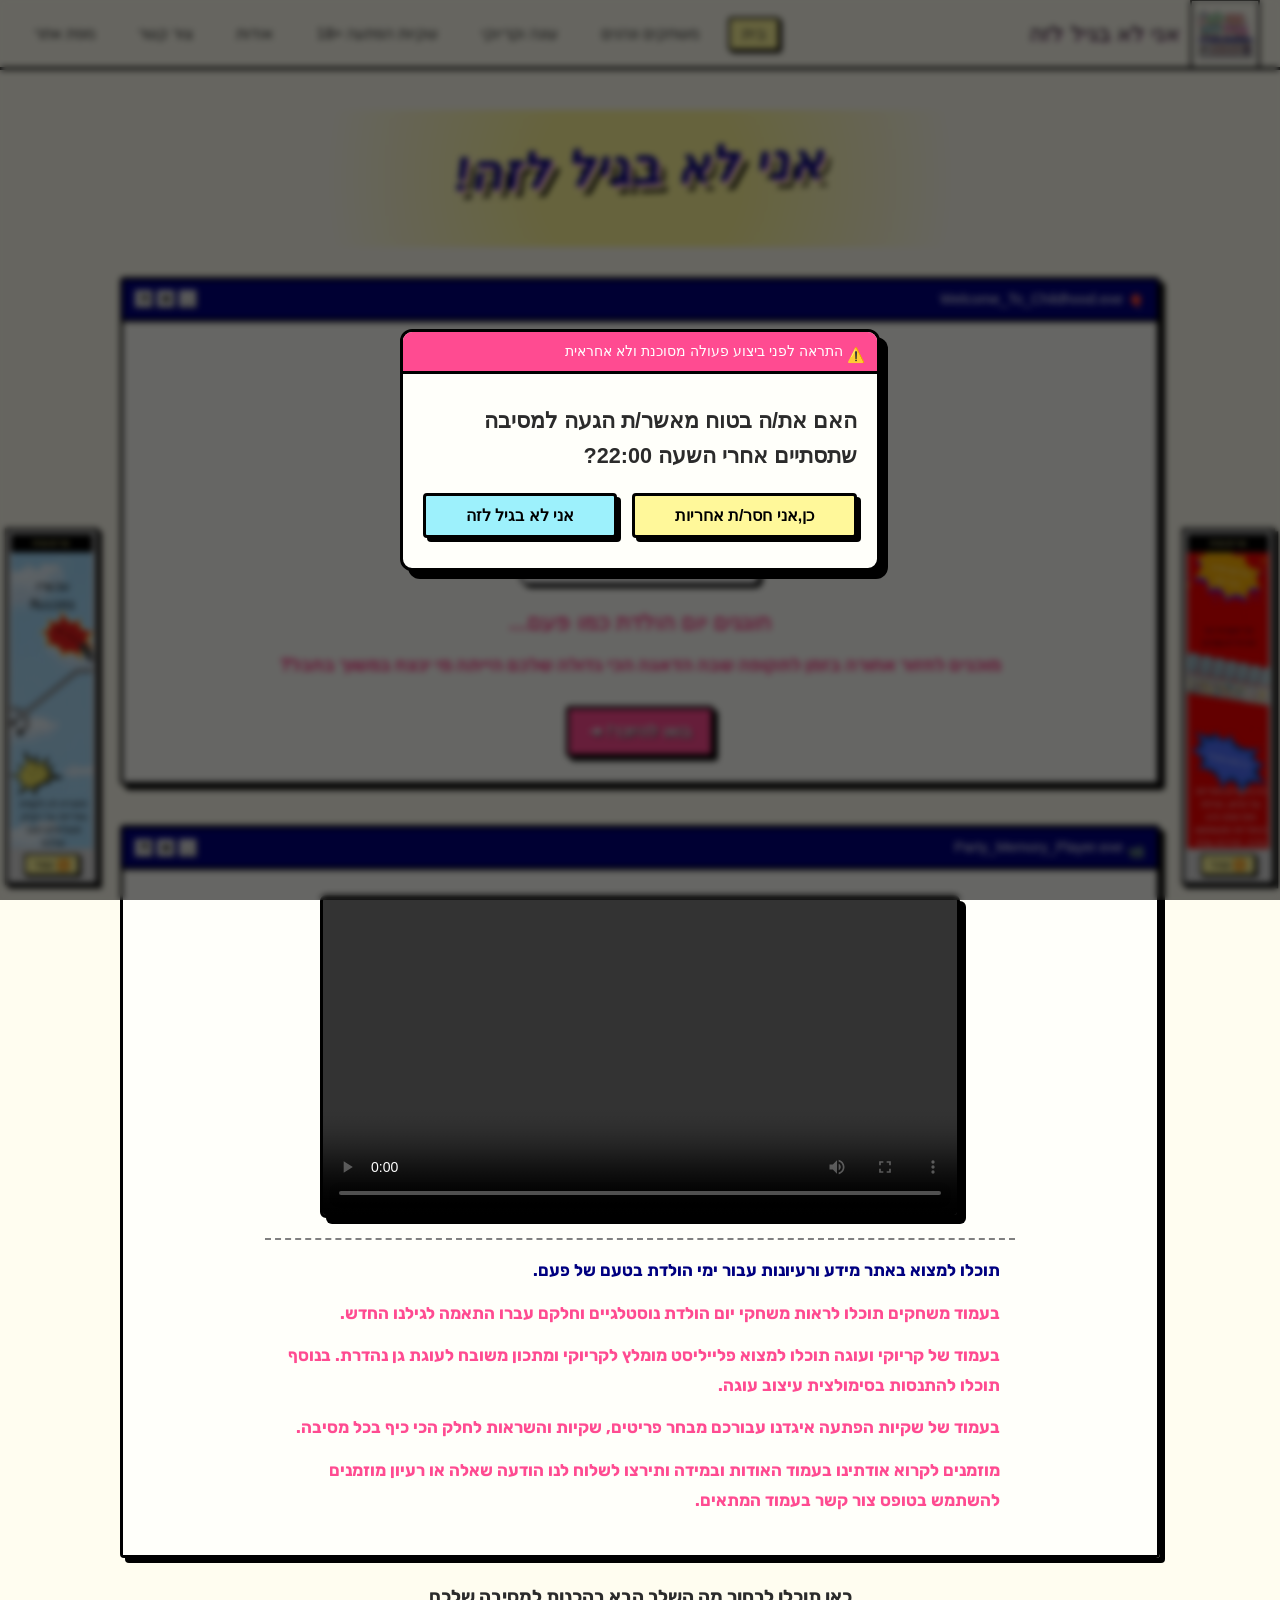
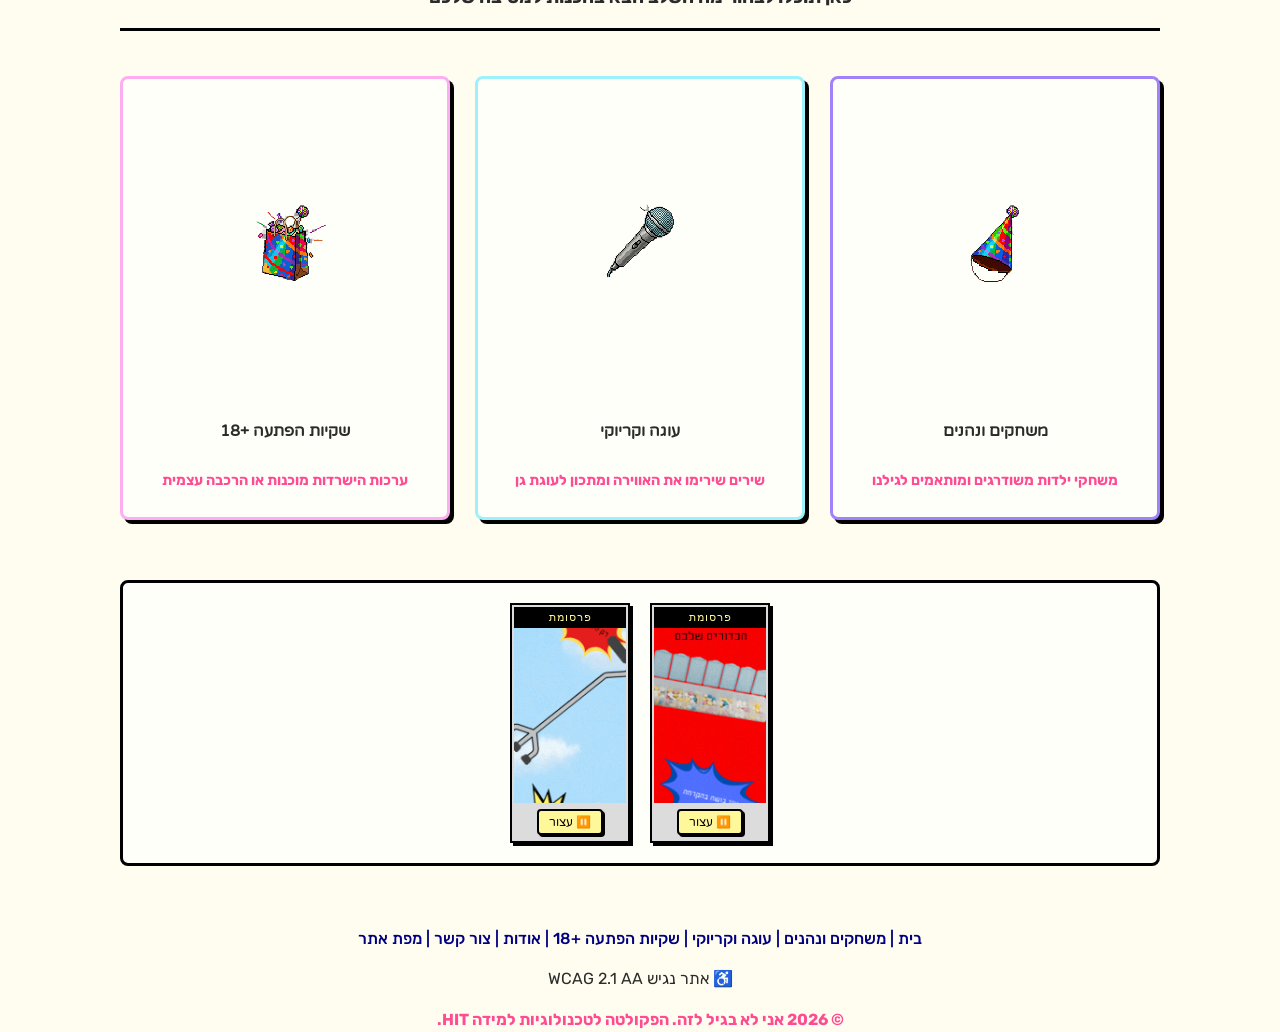
==== commit a30d9452: "30.5 14:33 שי" ====
--- a/index.html
+++ b/index.html
@@ -23,14 +23,14 @@
   <aside class="ad-sidebar ad-right" aria-label="פרסומת ימין">
     <div class="ad-container">
       <div class="ad-label">פרסומת</div>
-      <img src="images/comm1.gif" alt="פרסומת נוסטלגית מונפשת - חוגגים יום הולדת" class="ad-image">
+      <img src="images/comm1.gif" alt="פרסומת לקופסה מחולקת לכדורים" class="ad-image">
     </div>
   </aside>
 
   <aside class="ad-sidebar ad-left" aria-label="פרסומת שמאל">
     <div class="ad-container">
       <div class="ad-label">פרסומת</div>
-      <img src="images/comm2.gif" alt="פרסומת נוסטלגית מונפשת - עוגה והפתעות" class="ad-image">
+      <img src="images/comm2.gif" alt="פרסומת למקל הליכה" class="ad-image">
     </div>
   </aside>
 
@@ -175,11 +175,11 @@
     <div class="mobile-ads-container" aria-label="מדור פרסום">
       <div class="mobile-ad-card">
         <div class="ad-label">פרסומת</div>
-        <img src="images/comm1.gif" alt="באנר פרסומת מונפש - בלונים">
+        <img src="images/comm1.gif" alt="באנר פרסומת מונפש - קופסת כדורים">
       </div>
       <div class="mobile-ad-card">
         <div class="ad-label">פרסומת</div>
-        <img src="images/comm2.gif" alt="באנר פרסומת מונפש - חגיגות">
+        <img src="images/comm2.gif" alt="באנר פרסומת מונפש - מקל הליכה">
       </div>
     </div>
 
--- a/style.css
+++ b/style.css
@@ -2655,3 +2655,348 @@
   line-height: 1.5;
 }
 
+/* Sitemap section */
+.sitemap-new-container {
+  max-width: 1100px;
+  margin: 0 auto;
+  padding: 40px 20px;
+}
+
+/* Playful WordArt-style Title */
+.sitemap-main-title {
+  font-family: var(--font-pixel);
+  font-size: 3rem;
+  color: var(--accent-dark-blue);
+  text-shadow: 2px 2px 0 var(--accent-pink), 4px 4px 0 var(--color-border);
+  text-align: center;
+  margin-bottom: 10px;
+  letter-spacing: 1px;
+}
+
+/* Friendly Intro Sentence */
+.sitemap-intro {
+  text-align: center;
+  font-family: var(--font-heading);
+  font-size: 1.2rem;
+  color: var(--color-text-muted);
+  margin-bottom: 50px;
+}
+
+/* Responsive Grid */
+.sitemap-grid {
+  display: grid;
+  grid-template-columns: repeat(5, 1fr);
+  gap: 30px;
+  direction: rtl;
+}
+
+/* Playful Windows 95 Dialog Cards */
+.sitemap-column {
+  background-color: var(--accent-gray); /* Classic Windows Gray */
+  border: 2px solid #ffffff;
+  border-right-color: #000000;
+  border-bottom-color: #000000;
+  box-shadow: inset 1px 1px 0 #dfdfdf, inset -1px -1px 0 #808080, 4px 4px 0 rgba(0,0,0,0.2);
+  border-radius: 0; /* Square corners */
+  padding: 3px;
+  position: relative;
+  display: flex;
+  flex-direction: column;
+}
+
+/* Dialog Title Bar */
+.sitemap-col-title {
+  background-color: var(--accent-dark-blue);
+  color: #ffffff;
+  font-family: var(--font-heading);
+  font-weight: bold;
+  font-size: 1.05rem;
+  padding: 4px 6px;
+  display: flex;
+  justify-content: space-between;
+  align-items: center;
+  position: static;
+  transform: none;
+  box-shadow: none;
+  border: none;
+  border-radius: 0;
+  cursor: default;
+}
+
+/* Fake "X" Close Button */
+.sitemap-col-title::after {
+  content: "✕";
+  background-color: var(--accent-gray);
+  color: #000000;
+  border: 1px solid #ffffff;
+  border-right-color: #555555;
+  border-bottom-color: #555555;
+  width: 18px;
+  height: 18px;
+  display: flex;
+  justify-content: center;
+  align-items: center;
+  font-size: 0.7rem;
+  font-family: sans-serif;
+  margin-right: 10px;
+}
+
+/* Link Lists Container */
+.sitemap-col-list {
+  list-style-type: none;
+  padding: 12px 10px; /* Comfortable spacing inside the window */
+  margin: 0;
+  display: flex;
+  flex-direction: column;
+  gap: 4px;
+}
+
+.sitemap-col-list li {
+  text-align: right; /* Standard text alignment inside a window */
+}
+
+/* Clean Text Links (Sitemap Items) */
+.sitemap-col-list li a {
+  font-family: var(--font-main);
+  font-size: 0.95rem;
+  font-weight: bold;
+  color: #000000;
+  text-decoration: none;
+  display: inline-block;
+  padding: 8px 16px; /* Similar to retro-btn padding but fits lists well */
+  border-radius: 4px;
+  border: 3px solid transparent; /* Matches retro-btn border thickness */
+  background-color: transparent;
+  transition: all var(--transition-fast);
+  cursor: pointer;
+}
+
+/* Uniform Yellow Link Hover Effect matching .retro-btn */
+.sitemap-col-list li a:hover,
+.sitemap-col-list li a:focus {
+  background-color: var(--accent-yellow);
+  border-color: var(--color-border);
+  box-shadow: 4px 4px 0 var(--color-border);
+  color: var(--accent-magenta);
+  transform: translateY(-2px);
+}
+
+.sitemap-col-list li a:active {
+  transform: translate(2px, 2px);
+  box-shadow: 1px 1px 0 var(--color-border);
+}
+
+/* Mobile Responsiveness */
+@media (max-width: 1080px) {
+  .sitemap-grid {
+    grid-template-columns: repeat(3, 1fr); /* 3 columns on tablets */
+  }
+}
+
+@media (max-width: 768px) {
+  .sitemap-grid {
+    grid-template-columns: 1fr; /* Stack vertically on phones */
+    gap: 40px;
+  }
+}
+
+/* Contact form section */
+.contact-form-window {
+  background-color: var(--bg-secondary);
+  border: 3px solid var(--color-border);
+  box-shadow: 5px 5px 0 var(--color-border);
+  display: flex;
+  flex-direction: column;
+}
+
+.contact-form-layout {
+  display: flex;
+  flex-direction: row;
+  gap: 25px;
+  direction: rtl;
+  padding: 15px;
+}
+
+.contact-image-col {
+  flex: 0 0 35%;
+  display: flex;
+  justify-content: center;
+  align-items: center;
+  background-color: var(--accent-cyan);
+  border: 2px solid var(--color-border);
+  border-radius: 8px;
+  padding: 20px;
+}
+
+.character-illustration-wrapper {
+  position: relative;
+  display: inline-block;
+}
+
+.speech-bubble-retro {
+  position: absolute;
+  top: -30px;
+  left: 50%;
+  transform: translateX(-50%);
+  background-color: #ffffff;
+  border: 2px solid var(--color-border);
+  border-radius: 8px;
+  padding: 8px 12px;
+  font-family: var(--font-pixel);
+  font-size: 1.1rem;
+  color: var(--color-text);
+  box-shadow: 2px 2px 0 var(--color-border);
+  z-index: 2;
+  animation: float-bubble 3s ease-in-out infinite;
+}
+
+.speech-bubble-retro::after {
+  content: '';
+  position: absolute;
+  bottom: -6px;
+  left: 50%;
+  margin-left: -5px;
+  width: 10px;
+  height: 10px;
+  background-color: #ffffff;
+  border-bottom: 2px solid var(--color-border);
+  border-right: 2px solid var(--color-border);
+  transform: rotate(45deg);
+}
+
+@keyframes float-bubble {
+  0%, 100% { transform: translateX(-50%) translateY(0); }
+  50% { transform: translateX(-50%) translateY(-5px); }
+}
+
+.contact-decor-img {
+  max-width: 100%;
+  height: auto;
+  filter: drop-shadow(3px 3px 0 var(--color-border));
+  position: relative;
+  z-index: 1;
+}
+
+.contact-form-col {
+  flex: 1;
+  display: flex;
+  flex-direction: column;
+}
+
+.contact-form-title {
+  font-family: var(--font-pixel);
+  font-size: 1.8rem;
+  color: var(--color-text);
+  margin-bottom: 5px;
+  text-shadow: 1px 1px 0 var(--accent-pink);
+}
+
+.contact-form-intro {
+  font-family: var(--font-heading);
+  font-size: 1rem;
+  margin-bottom: 5px;
+}
+
+.contact-form-note {
+  font-size: 0.85rem;
+  color: var(--color-text-muted);
+  margin-bottom: 20px;
+}
+
+/* Form Fields */
+.contact-form .form-row {
+  display: flex;
+  gap: 15px;
+}
+.contact-form .form-group {
+  flex: 1;
+  margin-bottom: 12px;
+}
+.contact-form .form-label {
+  display: inline-block;
+  background-color: var(--accent-yellow);
+  border: 2px solid var(--color-border);
+  border-radius: 4px;
+  padding: 6px 12px;
+  font-family: var(--font-heading);
+  font-weight: bold;
+  color: #000000;
+  box-shadow: 3px 3px 0 var(--color-border);
+  margin-bottom: 8px;
+  font-size: 0.95rem;
+  cursor: default;
+}
+
+/* Update: Error Message Container */
+.contact-error-msg {
+  display: none;
+  background-color: var(--accent-pink);
+  border: 2px solid var(--color-border);
+  padding: 10px;
+  margin-bottom: 15px;
+  font-family: var(--font-main);
+  font-weight: bold;
+  color: #000000;
+  border-radius: 4px;
+  box-shadow: 2px 2px 0 var(--color-border);
+  text-align: right;
+}
+.contact-error-msg.visible {
+  display: block;
+}
+
+/* Update: Inline Error Message */
+.inline-error-msg {
+  display: none;
+  background-color: #ffe6e6;
+  border: 1px solid var(--color-border);
+  padding: 4px 8px;
+  margin-top: 5px;
+  font-family: var(--font-main);
+  font-size: 0.85rem;
+  color: #cc0000;
+  border-radius: 4px;
+  box-shadow: 1px 1px 0 var(--color-border);
+}
+.inline-error-msg.visible {
+  display: inline-block;
+}
+
+/* Update: Invalid Field Focus State */
+.contact-form .form-control.invalid-field {
+  border-color: #ff0000;
+  background-color: #ffe6e6;
+}
+.contact-form .form-control.invalid-field:focus {
+  box-shadow: 2px 2px 0 #ff0000;
+}
+.contact-form .form-control {
+  width: 100%;
+  padding: 8px 10px;
+  border: 2px solid var(--color-border);
+  border-radius: 4px;
+  font-family: var(--font-main);
+  background-color: #fff;
+  transition: all var(--transition-fast);
+}
+.contact-form .form-control:focus {
+  outline: none;
+  border-color: var(--accent-magenta);
+  box-shadow: 2px 2px 0 var(--accent-pink);
+}
+
+.form-submit-btn {
+  width: 100%;
+  margin-top: 15px;
+}
+
+/* Mobile Responsiveness */
+@media (max-width: 992px) {
+  .contact-form-layout {
+    flex-direction: column-reverse; /* Stacks image below form, or column for image above */
+  }
+  .contact-form .form-row {
+    flex-direction: column;
+    gap: 0;
+  }
+}
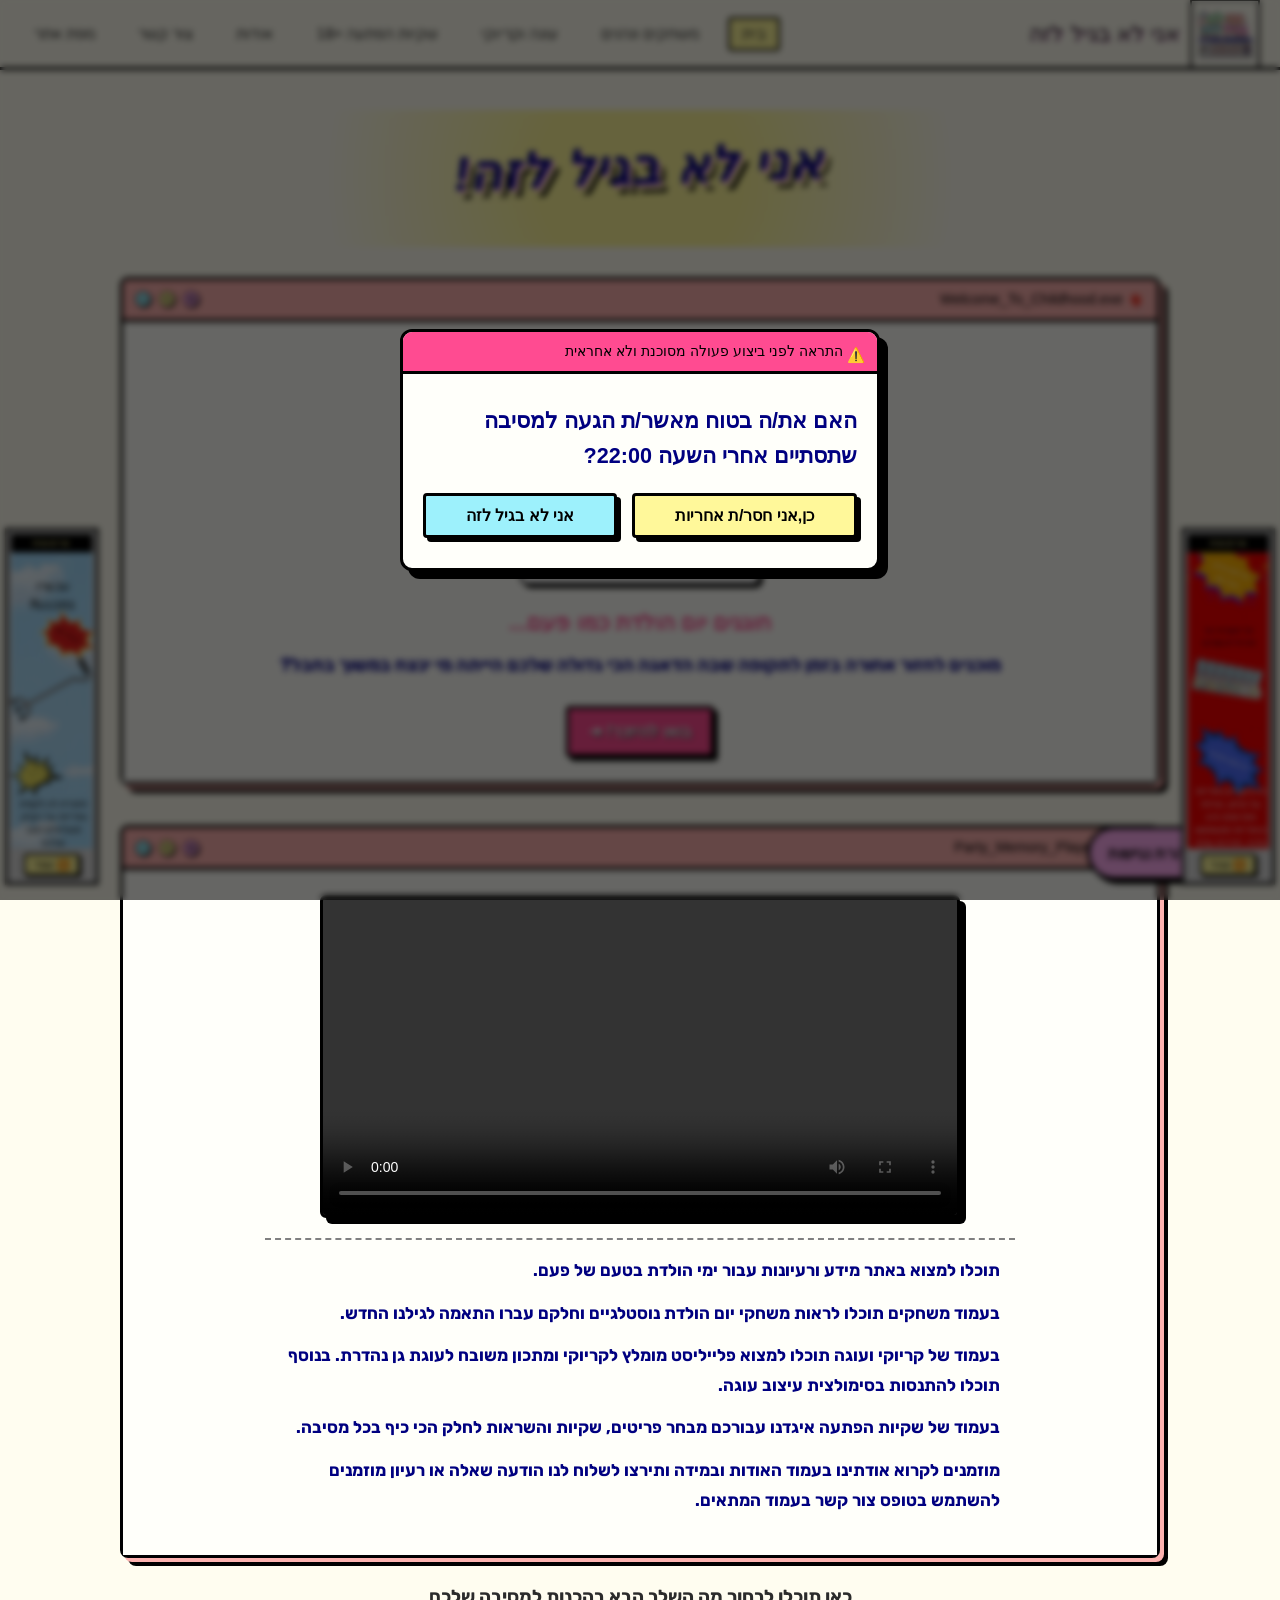
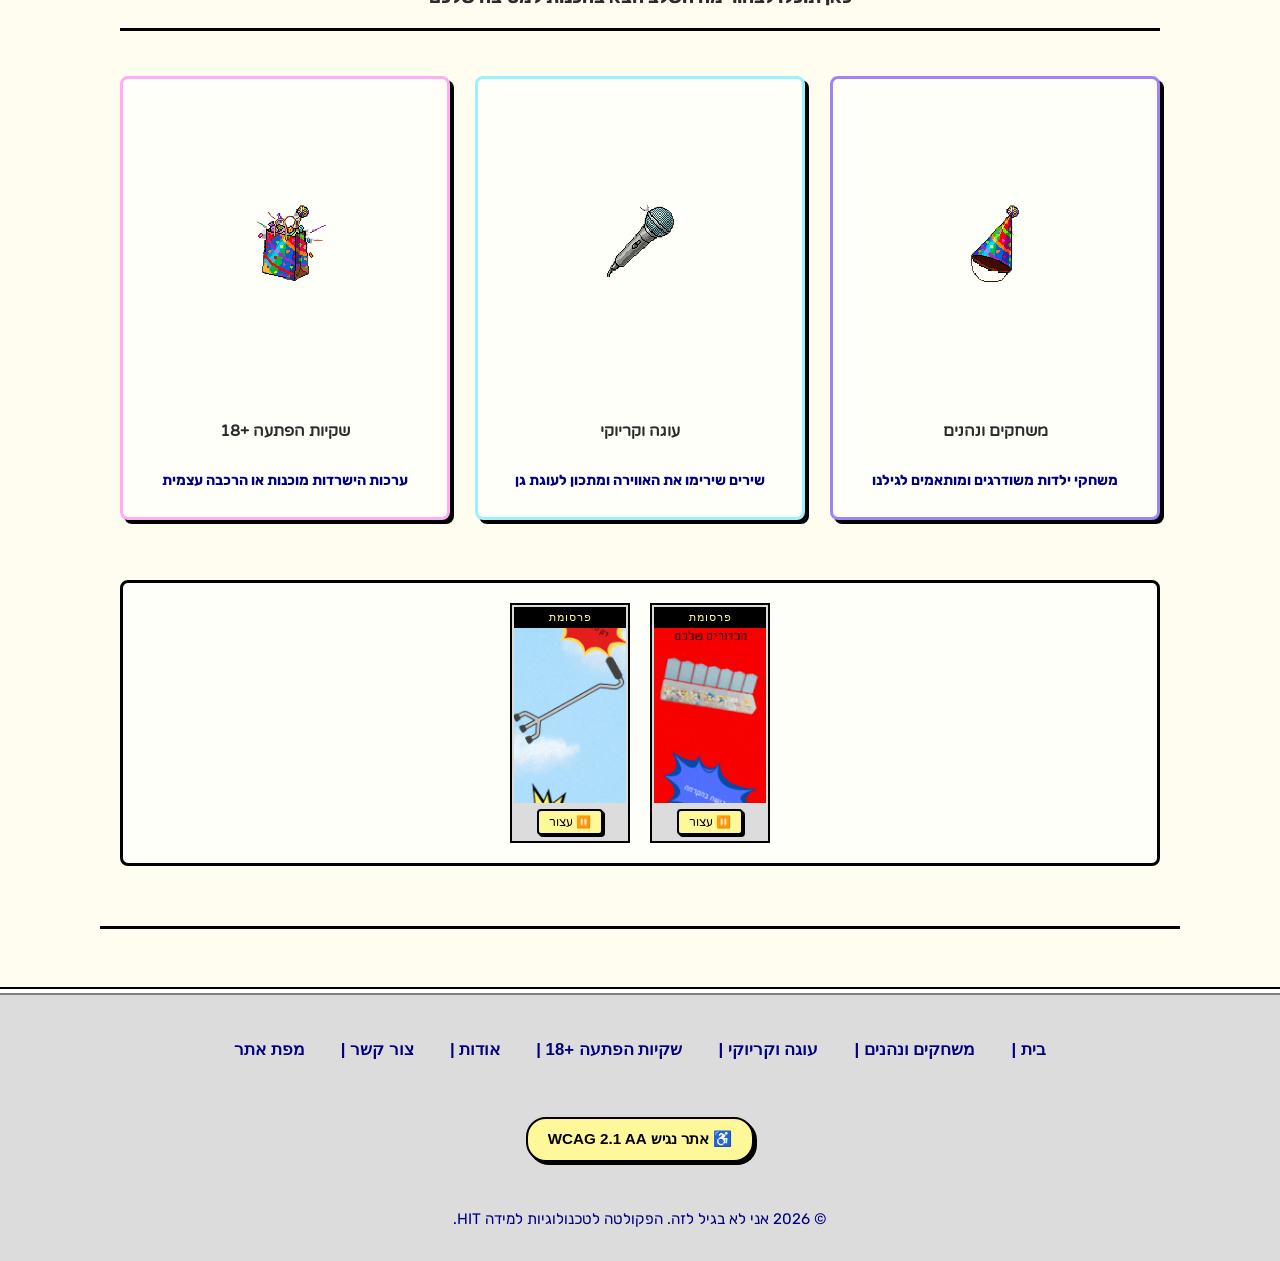
==== commit 2e48d163: "שי 30.5 21:02" ====
--- a/index.html
+++ b/index.html
@@ -89,7 +89,7 @@
     </div>
 
     <!-- Retro Window Panel -->
-    <div class="retro-window retro-window-glass" style="margin-top: 10px;">
+    <div class="retro-window retro-window-glass welcome-window">
       <div class="retro-titlebar">
         <div class="retro-window-title">
           <span class="retro-window-icon">🎈</span>
@@ -101,11 +101,10 @@
           <button class="retro-control-btn modal-close-trigger" aria-label="סגור">✕</button>
         </div>
       </div>
-      <div class="retro-window-content" style="text-align: center;">
-        <img src="images/logo.jpeg" alt="לוגו אני לא בגיל לזה"
-          style="max-width: 240px; margin: 0 auto 20px auto; border-radius: 8px; box-shadow: 3px 3px 0 var(--color-border); border: 2px solid var(--color-border);">
+      <div class="retro-window-content welcome-content">
+        <img src="images/logo.jpeg" alt="לוגו אני לא בגיל לזה" class="welcome-logo">
         <h2 class="hero-subtitle">חוגגים יום הולדת כמו פעם...</h2>
-        <p style="font-size: 1.15rem; margin-bottom: 25px;">מוכנים לחזור אחורה בזמן לתקופה שבה הדאגה הכי גדולה שלכם
+        <p class="welcome-text">מוכנים לחזור אחורה בזמן לתקופה שבה הדאגה הכי גדולה שלכם
           הייתה מי ינצח במשוך בחבל?</p>
         <a href="#retroVideoWindow" class="retro-btn retro-btn-accent">בואו להיזכר! ➔</a>
       </div>
@@ -114,7 +113,7 @@
    
 
     <!-- Video Player Retro Window -->
-    <div class="retro-window retro-window-glass" id="retroVideoWindow" style="margin-top: 25px; margin-bottom: 25px;">
+    <div class="retro-window retro-window-glass" id="retroVideoWindow">
       <div class="retro-titlebar">
         <div class="retro-window-title">
           <span class="retro-window-icon">📹</span>
@@ -124,25 +123,25 @@
         <div class="retro-window-controls">
           <button class="retro-control-btn" aria-label="מזער">_</button>
           <button class="retro-control-btn" aria-label="הגדל">■</button>
-          <button class="retro-control-btn" onclick="document.getElementById('retroVideoWindow').style.display='none'" aria-label="סגור">✕</button>
-        </div>
-      </div>
-      <div class="retro-window-content" style="text-align: center; padding: 25px;">
+          <button class="retro-control-btn" aria-label="סגור">✕</button>
+        </div>
+      </div>
+      <div class="retro-window-content video-content">
         <div class="retro-video-container">
-          <video src="images/clip.mp4" controls loop style="width: 100%; height: auto; display: block;"></video>
+          <video src="images/clip.mp4" controls loop class="retro-video"></video>
         </div>
         <div class="retro-video-description">
-          <p style="margin-bottom: 12px; font-weight: bold; color: var(--accent-dark-blue);">תוכלו למצוא באתר מידע ורעיונות עבור ימי הולדת בטעם של פעם.</p>
-          <p style="margin-bottom: 12px;">בעמוד משחקים תוכלו לראות משחקי יום הולדת נוסטלגיים וחלקם עברו התאמה לגילנו החדש.</p>
-          <p style="margin-bottom: 12px;">בעמוד של קריוקי ועוגה תוכלו למצוא פלייליסט מומלץ לקריוקי ומתכון משובח לעוגת גן נהדרת. בנוסף תוכלו להתנסות בסימולצית עיצוב עוגה.</p>
-          <p style="margin-bottom: 12px;">בעמוד של שקיות הפתעה איגדנו עבורכם מבחר פריטים, שקיות והשראות לחלק הכי כיף בכל מסיבה.</p>
-          <p style="margin-bottom: 0;">מוזמנים לקרוא אודתינו בעמוד האודות ובמידה ותירצו לשלוח לנו הודעה שאלה או רעיון מוזמנים להשתמש בטופס צור קשר בעמוד המתאים.</p>
+          <p class="video-desc-lead">תוכלו למצוא באתר מידע ורעיונות עבור ימי הולדת בטעם של פעם.</p>
+          <p class="video-desc-p">בעמוד משחקים תוכלו לראות משחקי יום הולדת נוסטלגיים וחלקם עברו התאמה לגילנו החדש.</p>
+          <p class="video-desc-p">בעמוד של קריוקי ועוגה תוכלו למצוא פלייליסט מומלץ לקריוקי ומתכון משובח לעוגת גן נהדרת. בנוסף תוכלו להתנסות בסימולצית עיצוב עוגה.</p>
+          <p class="video-desc-p">בעמוד של שקיות הפתעה איגדנו עבורכם מבחר פריטים, שקיות והשראות לחלק הכי כיף בכל מסיבה.</p>
+          <p class="video-desc-p-last">מוזמנים לקרוא אודתינו בעמוד האודות ובמידה ותירצו לשלוח לנו הודעה שאלה או רעיון מוזמנים להשתמש בטופס צור קשר בעמוד המתאים.</p>
         </div>
       </div>
     </div>
 
     <!-- Quick Navigation to other pages ("בואו נחגוג") -->
-    <section aria-label="בחרו את השלב הבא בהכנות" style="margin-bottom: 40px;">
+    <section aria-label="בחרו את השלב הבא בהכנות" class="quick-nav-section">
       <div class="section-title-container">
         <h3>כאן תוכלו לבחור מה השלב הבא בהכנות למסיבה שלכם</h3>
       </div>
@@ -152,21 +151,21 @@
           aria-label="עבור למשחקים ונהנים">
           <img src="images/party_hat.png" alt="כובע מסיבה צבעוני" class="quick-nav-icon">
           <h4>משחקים ונהנים</h4>
-          <p style="font-size: 0.9rem; margin-top: 8px;">משחקי ילדות משודרגים ומותאמים לגילנו</p>
+          <p>משחקי ילדות משודרגים ומותאמים לגילנו</p>
         </div>
 
         <div class="quick-nav-card card-karaoke" onclick="location.href='karaoke-cake.html'" role="link" tabindex="0"
           aria-label="עבור לקריוקי ועוגה">
           <img src="images/mic.png" alt="מיקרופון זהב רטרו" class="quick-nav-icon">
           <h4>עוגה וקריוקי</h4>
-          <p style="font-size: 0.9rem; margin-top: 8px;">שירים שירימו את האווירה ומתכון לעוגת גן</p>
+          <p>שירים שירימו את האווירה ומתכון לעוגת גן</p>
         </div>
 
         <div class="quick-nav-card card-bags" onclick="location.href='goodie-bags.html'" role="link" tabindex="0"
           aria-label="עבור לשקיות הפתעה +18">
           <img src="images/bag.png" alt="שקית הפתעה נוסטלגית" class="quick-nav-icon">
           <h4>שקיות הפתעה +18</h4>
-          <p style="font-size: 0.9rem; margin-top: 8px;">ערכות הישרדות מוכנות או הרכבה עצמית</p>
+          <p>ערכות הישרדות מוכנות או הרכבה עצמית</p>
         </div>
       </div>
     </section>
@@ -175,7 +174,7 @@
     <div class="mobile-ads-container" aria-label="מדור פרסום">
       <div class="mobile-ad-card">
         <div class="ad-label">פרסומת</div>
-        <img src="images/comm1.gif" alt="באנר פרסומת מונפש - קופסת כדורים">
+        <img src="images/comm1.gif" alt="באנר פרסומת מונפש - קופסת כדורים מחולקת">
       </div>
       <div class="mobile-ad-card">
         <div class="ad-label">פרסומת</div>
@@ -191,21 +190,18 @@
        ========================================== -->
   <div class="retro-modal-overlay" id="entryWarningModalOverlay" role="dialog" aria-modal="true"
     aria-labelledby="entryWarningTitleText">
-    <div class="retro-modal" style="max-width: 480px;">
-      <div class="retro-titlebar" style="background-color: var(--accent-magenta);">
+    <div class="retro-modal">
+      <div class="retro-titlebar">
         <div class="retro-window-title">
           <span class="retro-window-icon">⚠️</span>
           <span id="entryWarningTitleText">התראה לפני ביצוע פעולה מסוכנת ולא אחראית</span>
         </div>
       </div>
-      <div class="modal-body" style="padding: 30px 20px;">
-        <p
-          style="font-family: var(--font-pixel); font-size: 1.35rem; line-height: 1.6; color: var(--color-text); margin-bottom: 20px; font-weight: bold;">
-          האם את/ה בטוח מאשר/ת הגעה למסיבה שתסתיים אחרי השעה 22:00?</p>
-        <div style="display: flex; gap: 15px; justify-content: center; margin-top: 15px;">
-          <button class="retro-btn" id="btnAgeConfirm" style="flex-grow:1;" type="button">כן,אני חסר/ת אחריות</button>
-          <button class="retro-btn retro-btn-secondary" id="btnAgeDeny" style="flex-grow:1;" type="button">אני לא בגיל
-            לזה</button>
+      <div class="modal-body">
+        <p>האם את/ה בטוח מאשר/ת הגעה למסיבה שתסתיים אחרי השעה 22:00?</p>
+        <div class="warning-buttons-container">
+          <button class="retro-btn" id="btnAgeConfirm" type="button">כן,אני חסר/ת אחריות</button>
+          <button class="retro-btn retro-btn-secondary" id="btnAgeDeny" type="button">אני לא בגיל לזה</button>
         </div>
       </div>
     </div>
@@ -226,7 +222,7 @@
         <a href="sitemap.html">מפת אתר </a>
       </ul>
 
-      <div style="margin: 15px 0;">
+      <div class="footer-badge-wrapper">
         <span class="accessibility-badge">♿ אתר נגיש WCAG 2.1 AA</span>
       </div>
 
@@ -251,7 +247,7 @@
           <div class="modal-message" id="modalBodyText">הודעה.</div>
         </div>
         <div class="modal-footer">
-          <button class="retro-btn modal-close-trigger" id="modalCloseBtn" style="padding: 5px 15px; font-size: 0.9rem;"
+          <button class="retro-btn modal-close-trigger modal-close-trigger-btn" id="modalCloseBtn"
             type="button">אישור</button>
         </div>
       </div>
--- a/style.css
+++ b/style.css
@@ -37,6 +37,10 @@
   /* Windows 95 active title bar blue */
   --accent-magenta: #FF4B91;
   /* Vibrant magenta/pink */
+  --accent-titlebar-bg: #FDB2AF;
+  /* Soft pink/peach for custom retro windows */
+  --accent-titlebar-text: #000000;
+  /* High contrast black for accessible titlebar text */
 
   /* Fonts */
   --font-main: 'Rubik', sans-serif;
@@ -63,8 +67,18 @@
   font-size: 16px;
 }
 
+/* Custom Retro Pixel Cursor */
+html, body {
+  cursor: url('data:image/svg+xml;utf8,<svg xmlns="http://www.w3.org/2000/svg" width="32" height="32" viewBox="0 0 32 32"><path d="M6,2 L6,25 L12,19 L17,29 L21,27 L16,17 L22,17 Z" fill="%23ffffff" stroke="%23000000" stroke-width="2" stroke-linejoin="miter"/></svg>'), auto;
+}
+
+/* Classic pointing hand cursor for all interactive elements */
+a, button, input[type="submit"], input[type="button"], select, textarea, [role="button"], [onclick], .song-item, .flip-card, .quick-nav-card, .faq-question, .mobile-nav-toggle, .color-circle, .ad-pause-btn {
+  cursor: pointer !important;
+}
+
 body {
-  font-family: var(--font-main);
+  font-family: var(--font-main), serif;
   background-color: var(--bg-primary);
   color: var(--color-text);
   line-height: 1.6;
@@ -87,7 +101,7 @@
 h4,
 h5,
 h6 {
-  font-family: var(--font-heading);
+  font-family: var(--font-heading), serif;
   font-weight: 700;
   margin-bottom: 1rem;
 }
@@ -123,7 +137,7 @@
   border: 2px solid var(--color-border);
   padding: 10px 20px;
   z-index: 9999;
-  font-family: var(--font-pixel);
+  font-family: var(--font-pixel), serif;
   transition: top var(--transition-fast);
 }
 
@@ -145,7 +159,7 @@
 ::-webkit-scrollbar-thumb {
   background: var(--accent-gray);
   border: 2px solid var(--color-border);
-  box-shadow: inset 1.5px 1.5px 0px #fff, inset -1.5px -1.5px 0px var(--accent-gray-dark);
+  box-shadow: inset 1.5 px 1.5 px 0 px #fff, inset -1.5px -1.5px 0px var(--accent-gray-dark);
 }
 
 /* ==========================================
@@ -164,6 +178,7 @@
   margin: 0 auto;
   padding: 100px 20px 40px 20px;
   position: relative;
+  border-bottom: 3px solid var(--color-border);
 }
 
 /* Semantic aside elements for advertisements */
@@ -175,7 +190,7 @@
   height: 500px;
   z-index: 100;
   border: 3px solid var(--color-border);
-  box-shadow: 4px 4px 0px var(--color-border);
+  box-shadow: 4px 4px 0 px var(--color-border);
   background-color: var(--accent-gray);
   padding: 4px;
 }
@@ -198,7 +213,7 @@
 .ad-label {
   background-color: var(--color-border);
   color: var(--accent-yellow);
-  font-family: var(--font-pixel);
+  font-family: var(--font-pixel), serif;
   font-size: 0.7rem;
   text-align: center;
   padding: 2px 0;
@@ -228,7 +243,7 @@
   width: 120px;
   height: 240px;
   border: 2px solid var(--color-border);
-  box-shadow: 3px 3px 0px var(--color-border);
+  box-shadow: 3px 3px 0 px var(--color-border);
   background-color: var(--accent-gray);
   padding: 2px;
   display: flex;
@@ -281,7 +296,7 @@
 }
 
 .site-title {
-  font-family: var(--font-pixel);
+  font-family: var(--font-pixel), serif;
   font-size: 1.4rem;
   color: var(--color-text);
   text-shadow: 1px 1px 0 var(--accent-pink);
@@ -299,7 +314,7 @@
 }
 
 .nav-link {
-  font-family: var(--font-heading);
+  font-family: var(--font-heading), serif;
   font-size: 0.95rem;
   color: var(--color-text);
   padding: 6px 12px;
@@ -312,7 +327,7 @@
 .nav-link.active {
   background-color: var(--accent-yellow);
   border-color: var(--color-border);
-  box-shadow: 2px 2px 0px var(--color-border);
+  box-shadow: 2px 2px 0 px var(--color-border);
 }
 
 /* Mobile Nav Toggle Button */
@@ -321,7 +336,7 @@
   border: 2px solid var(--color-border);
   box-shadow: 2px 2px 0 var(--color-border);
   padding: 8px 12px;
-  font-family: var(--font-pixel);
+  font-family: var(--font-pixel), serif;
   font-size: 0.9rem;
   cursor: pointer;
   display: flex;
@@ -361,7 +376,7 @@
 }
 
 .mobile-nav-link {
-  font-family: var(--font-heading);
+  font-family: var(--font-heading), serif;
   font-size: 1.2rem;
   color: var(--color-text);
   display: block;
@@ -386,22 +401,24 @@
 .retro-window {
   background-color: var(--accent-gray);
   border: 3px solid var(--color-border);
-  box-shadow: 5px 5px 0 var(--color-border);
+  box-shadow: 4px 4px 0 var(--accent-titlebar-bg), 8px 8px 0 var(--color-border);
   margin-bottom: 40px;
   position: relative;
-  border-radius: 4px;
+  border-radius: 8px;
 }
 
 .retro-titlebar {
-  background-color: var(--accent-dark-blue);
-  color: #ffffff;
+  background-color: var(--accent-titlebar-bg);
+  color: var(--accent-titlebar-text);
   padding: 8px 12px;
   display: flex;
   justify-content: space-between;
   align-items: center;
-  font-family: var(--font-pixel);
+  font-family: var(--font-pixel), serif;
   font-size: 0.9rem;
   border-bottom: 3px solid var(--color-border);
+  border-top-left-radius: 5px;
+  border-top-right-radius: 5px;
 }
 
 .retro-window-title {
@@ -418,31 +435,99 @@
 
 .retro-window-controls {
   display: flex;
-  gap: 4px;
+  gap: 8px; /* Extra space for beautiful layout */
+  align-items: center;
 }
 
 .retro-control-btn {
-  width: 18px;
-  height: 18px;
-  background-color: var(--accent-gray);
-  border: 1px solid #ffffff;
-  border-right-color: #555555;
-  border-bottom-color: #555555;
-  font-size: 0.7rem;
-  font-weight: bold;
-  color: #000000;
-  display: flex;
-  align-items: center;
-  justify-content: center;
-  cursor: pointer;
-  padding-bottom: 2px;
-}
-
-.retro-control-btn:active {
-  border: 1px solid #555555;
-  border-right-color: #ffffff;
-  border-bottom-color: #ffffff;
-  padding: 1px 0 0 1px;
+  width: 16px !important;
+  height: 16px !important;
+  border-radius: 50% !important; /* Rounded candy badge */
+  border: 1.5px solid var(--color-border) !important;
+  font-size: 0 !important; /* Hide original text like _, ■, ✕ */
+  color: transparent !important;
+  cursor: default !important; /* Non-clickable by default */
+  pointer-events: none !important; /* Block mouse interactions by default */
+  box-shadow: 1px 1px 0 var(--color-border) !important;
+  padding: 0 !important;
+  display: flex !important;
+  align-items: center !important;
+  justify-content: center !important;
+  position: relative !important;
+  transition: all var(--transition-fast) !important;
+}
+
+/* Add the retro character inside the button */
+.retro-control-btn::after {
+  position: absolute !important;
+  top: 50% !important;
+  left: 50% !important;
+  transform: translate(-50%, -50%) !important;
+  font-family: var(--font-pixel), Courier, monospace !important;
+  font-weight: bold !important;
+  display: flex !important;
+  align-items: center !important;
+  justify-content: center !important;
+  line-height: 1 !important;
+}
+
+/* Style each non-clickable button with retro-simple symbols and custom pastel backgrounds */
+.retro-window-controls .retro-control-btn:nth-child(1) {
+  background-color: var(--accent-pink) !important;
+}
+.retro-window-controls .retro-control-btn:nth-child(1)::after {
+  content: "★" !important; /* Retro simple star */
+  color: #000000 !important;
+  font-size: 9px !important;
+}
+
+.retro-window-controls .retro-control-btn:nth-child(2) {
+  background-color: var(--accent-yellow) !important;
+}
+.retro-window-controls .retro-control-btn:nth-child(2)::after {
+  content: "♥" !important; /* Retro simple heart */
+  color: #000000 !important;
+  font-size: 9px !important;
+}
+
+.retro-window-controls .retro-control-btn:nth-child(3) {
+  background-color: var(--accent-cyan) !important;
+}
+.retro-window-controls .retro-control-btn:nth-child(3)::after {
+  content: "●" !important; /* Retro simple dot */
+  color: #000000 !important;
+  font-size: 6px !important;
+}
+
+/* Allow clickability for active close buttons in about page cards and modals so they can still be closed/clicked */
+.retro-control-btn[onclick],
+.retro-control-btn.modal-close-trigger {
+  pointer-events: auto !important;
+  cursor: pointer !important;
+  background-color: var(--accent-magenta) !important; /* Bold magenta background */
+}
+
+/* Active close button shows the bold black retro X */
+.retro-control-btn[onclick]::after,
+.retro-control-btn.modal-close-trigger::after {
+  content: "✕" !important;
+  font-size: 10px !important;
+  font-weight: 900 !important;
+  color: #000000 !important;
+}
+
+/* Beautiful micro-animations for active buttons! */
+.retro-control-btn[onclick]:hover,
+.retro-control-btn.modal-close-trigger:hover {
+  background-color: #ff0055 !important;
+  transform: scale(1.15) !important;
+  box-shadow: 1.5px 1.5px 0 var(--color-border) !important;
+}
+
+.retro-control-btn[onclick]:active,
+.retro-control-btn.modal-close-trigger:active {
+  transform: scale(0.95) !important;
+  box-shadow: 0px 0px 0 var(--color-border) !important;
 }
 
 .retro-window-content {
@@ -462,7 +547,7 @@
   align-items: center;
   justify-content: center;
   gap: 8px;
-  font-family: var(--font-pixel);
+  font-family: var(--font-pixel), serif;
   font-weight: bold;
   font-size: 1rem;
   color: #000000;
@@ -506,6 +591,9 @@
   text-shadow: none;
 }
 
+/* ==========================================================================
+   דף הבית (index.html) - WordArt, Hero & Quick Navigation
+   ========================================================================== */
 /* ==========================================
    6. WordArt Style Title & Speeches
    ========================================== */
@@ -517,7 +605,7 @@
 }
 
 .retro-wordart-title {
-  font-family: var(--font-pixel);
+  font-family: var(--font-pixel), serif;
   font-size: 3rem;
   font-weight: 900;
   text-transform: uppercase;
@@ -543,7 +631,7 @@
 }
 
 .hero-subtitle {
-  font-family: var(--font-pixel);
+  font-family: var(--font-pixel), serif;
   font-size: 1.4rem;
   color: var(--accent-magenta);
   margin-bottom: 10px;
@@ -636,8 +724,106 @@
   transform: scale(1.15) rotate(5deg);
 }
 
+/* Home Page specific paragraph color */
+#homePage p {
+  color: var(--accent-dark-blue) !important;
+}
+
+/* סגנונות ספציפיים שהוצאו מדף הבית index.html */
+.welcome-window {
+  margin-top: 10px;
+}
+.welcome-content {
+  text-align: center;
+}
+.welcome-logo {
+  max-width: 240px;
+  margin: 0 auto 20px auto;
+  border-radius: 8px;
+  box-shadow: 3px 3px 0 var(--color-border);
+  border: 2px solid var(--color-border);
+}
+.welcome-text {
+  font-size: 1.15rem;
+  margin-bottom: 25px;
+}
+#retroVideoWindow {
+  margin-top: 25px;
+  margin-bottom: 25px;
+}
+.video-content {
+  text-align: center;
+  padding: 25px;
+}
+.retro-video {
+  width: 100%;
+  height: auto;
+  display: block;
+}
+.video-desc-lead {
+  margin-bottom: 12px;
+  font-weight: bold;
+  color: var(--accent-dark-blue);
+}
+.video-desc-p {
+  margin-bottom: 12px;
+}
+.video-desc-p-last {
+  margin-bottom: 0;
+}
+.quick-nav-section {
+  margin-bottom: 40px;
+}
+.quick-nav-card p {
+  font-size: 0.9rem;
+  margin-top: 8px;
+}
+
+/* התראת כניסה (גיל וגב) בדף הבית */
+#entryWarningModalOverlay .retro-modal {
+  max-width: 480px;
+}
+#entryWarningModalOverlay .retro-titlebar {
+  background-color: var(--accent-magenta);
+}
+#entryWarningModalOverlay .modal-body {
+  padding: 30px 20px;
+}
+#entryWarningModalOverlay .modal-body p {
+  font-family: var(--font-pixel);
+  font-size: 1.35rem;
+  line-height: 1.6;
+  color: var(--color-text);
+  margin-bottom: 20px;
+  font-weight: bold;
+}
+.warning-buttons-container {
+  display: flex;
+  gap: 15px;
+  justify-content: center;
+  margin-top: 15px;
+}
+.warning-buttons-container .retro-btn {
+  flex-grow: 1;
+}
+
+/* סגנונות כלליים שהוצאו מהפוטר והחלוניות */
+.footer-badge-wrapper {
+  margin: 15px 0;
+}
+.modal-close-trigger-btn {
+  padding: 5px 15px;
+  font-size: 0.9rem;
+}
+
+/* ==========================================================================
+   עמוד משחקים ונהנים (games.html) - Games Grid & Flipping Cards
+   ========================================================================== */
+/* ==========================================================================
+   עמוד עוגה וקריוקי (karaoke-cake.html) - Baking & Decoration Simulator
+   ========================================================================== */
 /* ==========================================
-   7. Games Page & Flipping Cards
+   9. Cake Page Specific Styles
    ========================================== */
 .section-title-container {
   text-align: center;
@@ -658,7 +844,7 @@
 
 .section-tag {
   display: inline-block;
-  font-family: var(--font-pixel);
+  font-family: var(--font-pixel), serif;
   font-size: 0.9rem;
   background-color: var(--accent-magenta);
   color: #ffffff;
@@ -681,7 +867,7 @@
 }
 
 .games-subtitle {
-  font-family: var(--font-pixel);
+  font-family: var(--font-pixel), serif;
   color: var(--accent-dark-blue);
   font-size: 1.3rem;
   margin-bottom: 20px;
@@ -761,7 +947,7 @@
 }
 
 .flip-card-hint {
-  font-family: var(--font-pixel);
+  font-family: var(--font-pixel), serif;
   font-size: 0.8rem;
   color: var(--accent-magenta);
   margin-top: 10px;
@@ -791,7 +977,7 @@
   border-top: 1px dashed var(--color-border);
   padding-top: 8px;
   margin-top: 8px;
-  font-family: var(--font-pixel);
+  font-family: var(--font-pixel), serif;
   font-size: 0.75rem;
 }
 
@@ -824,11 +1010,31 @@
 }
 
 .game-generator-title {
-  font-family: var(--font-pixel);
+  font-family: var(--font-pixel), serif;
   color: #000000;
   font-size: 1.6rem;
   text-shadow: 2px 2px 0 var(--accent-cyan);
   margin-bottom: 15px;
+}
+
+/* סגנונות ספציפיים שהוצאו מדף משחקים games.html */
+.games-intro {
+  font-size: 1.1rem;
+  max-width: 800px;
+  margin: 0 auto;
+}
+.back-pain-warning-safe {
+  color: var(--accent-dark-blue) !important;
+}
+.generator-intro {
+  font-size: 1.05rem;
+  color: #000;
+  margin-bottom: 20px;
+  font-weight: 500;
+}
+#btnDrawGame {
+  font-size: 1.15rem;
+  padding: 12px 28px;
 }
 
 /* ==========================================
@@ -851,6 +1057,129 @@
   width: 100%;
 }
 
+/* סגנונות ספציפיים שהוצאו מדף עוגה וקריוקי karaoke-cake.html */
+#tabToKaraoke {
+  background-color: var(--accent-cyan) !important;
+}
+#tabToCake {
+  background-color: var(--accent-pink) !important;
+}
+.choice-tab-btn span {
+  font-size: 5rem !important;
+}
+.karaoke-intro {
+  margin-bottom: 25px !important;
+  font-size: 1.05rem !important;
+}
+.karaoke-column {
+  max-height: 380px !important;
+}
+.song-list-container ul {
+  list-style: none !important;
+}
+.recipe-meta-row {
+  display: flex !important;
+  gap: 8px !important;
+  flex-wrap: wrap !important;
+  margin-bottom: 20px !important;
+}
+.section-tag.tag-difficulty {
+  background-color: var(--accent-purple) !important;
+}
+.section-tag.tag-prep {
+  background-color: var(--accent-cyan) !important;
+  color: #000 !important;
+}
+.section-tag.tag-bake {
+  background-color: var(--accent-green) !important;
+  color: #000 !important;
+}
+.section-tag.tag-servings {
+  background-color: var(--accent-coral) !important;
+  color: #000 !important;
+}
+.recipe-ingredients-grid h5 {
+  color: var(--accent-magenta) !important;
+}
+.recipe-steps h5 {
+  margin-bottom: 10px !important;
+  font-family: var(--font-heading) !important;
+}
+.cake-decorator-title {
+  font-family: var(--font-pixel) !important;
+  color: var(--accent-dark-blue) !important;
+  font-size: 1.5rem !important;
+  text-align: center !important;
+  margin-bottom: 10px !important;
+}
+.decorator-form-group {
+  background: var(--accent-gray) !important;
+  padding: 15px !important;
+  border: 2px solid var(--color-border) !important;
+  border-radius: 4px !important;
+}
+.decorator-form-group.flex-row {
+  display: flex !important;
+  gap: 10px !important;
+}
+.pixel-font {
+  font-family: var(--font-pixel) !important;
+}
+.sugar-upload-btn {
+  margin-top: 8px !important;
+  width: 100% !important;
+  font-size: 0.9rem !important;
+}
+.hidden-input {
+  display: none !important;
+}
+.color-circles-picker.margin-top {
+  margin-top: 8px !important;
+}
+.color-circle[data-color="var(--accent-pink)"] { background-color: var(--accent-pink) !important; }
+.color-circle[data-color="#583319"] { background-color: #583319 !important; }
+.color-circle[data-color="var(--accent-green)"] { background-color: var(--accent-green) !important; }
+.color-circle[data-color="var(--accent-cyan)"] { background-color: var(--accent-cyan) !important; }
+.color-circle[data-color="var(--accent-yellow)"] { background-color: var(--accent-yellow) !important; }
+
+.decorator-form-group.flex-row .retro-btn {
+  flex-grow: 1 !important;
+  font-size: 0.85rem !important;
+}
+#cakeIcingInput {
+  margin-top: 6px !important;
+}
+.decorator-action-row {
+  display: flex !important;
+  gap: 10px !important;
+  margin-top: 10px !important;
+}
+.decor-btn-save {
+  flex-grow: 2 !important;
+}
+.decor-btn-clear {
+  flex-grow: 1 !important;
+  background-color: var(--accent-coral) !important;
+}
+.sugar-sheet-overlay span {
+  font-size: 0.7rem !important;
+  color: var(--color-text-muted) !important;
+  font-family: var(--font-pixel) !important;
+  text-align: center !important;
+  padding: 10px !important;
+}
+.cake-footer-nav {
+  text-align: center !important;
+  margin-top: 40px !important;
+  border-top: 2.5px dashed var(--color-border) !important;
+  padding-top: 20px !important;
+}
+.cake-footer-nav p {
+  font-weight: 500 !important;
+  font-size: x-large !important;
+  margin-bottom: 15px !important;
+}
+
 .recipe-columns {
   display: flex;
   gap: 50px;
@@ -885,7 +1214,7 @@
   box-shadow: 4px 4px 0 var(--color-border);
   border-radius: 8px;
   padding: 20px;
-  font-family: var(--font-pixel);
+  font-family: var(--font-pixel), serif;
   font-size: 1.3rem;
   cursor: pointer;
   display: flex;
@@ -979,7 +1308,7 @@
   direction: ltr;
   border: 2px solid var(--color-border);
   background-color: #ffffff;
-  box-shadow: inset 2.5px 2.5px 0px var(--accent-gray-dark), 1.5px 1.5px 0px #fff;
+  box-shadow: inset 2.5 px 2.5 px 0 px var(--accent-gray-dark), 1.5 px 1.5 px 0px #fff;
   padding: 8px;
 }
 
@@ -995,7 +1324,7 @@
   align-items: center;
   padding: 8px 12px;
   margin-bottom: 6px;
-  font-family: var(--font-main);
+  font-family: var(--font-main), serif;
   font-size: 0.95rem;
   font-weight: 500;
   border: 2px solid transparent;
@@ -1016,10 +1345,11 @@
 }
 
 .song-item.active {
-  background-color: var(--accent-dark-blue);
-  color: #ffffff;
+  background-color: var(--accent-titlebar-bg);
+  color: var(--accent-titlebar-text);
   border: 2px solid var(--color-border);
   box-shadow: 2px 2px 0 var(--color-border);
+  font-weight: bold;
 }
 
 .song-item span:first-child {
@@ -1030,7 +1360,7 @@
 }
 
 .song-item span:last-child {
-  font-family: var(--font-pixel);
+  font-family: var(--font-pixel), serif;
   font-size: 0.8rem;
   opacity: 0.8;
   white-space: nowrap;
@@ -1061,7 +1391,7 @@
   background-color: var(--accent-gray);
   padding: 8px 12px;
   cursor: pointer;
-  font-family: var(--font-pixel);
+  font-family: var(--font-pixel), serif;
   font-size: 0.85rem;
   border-radius: 4px;
 }
@@ -1212,7 +1542,7 @@
   bottom: 12px;
   left: 10px;
   right: 10px;
-  font-family: var(--font-pixel);
+  font-family: var(--font-pixel), serif ;
   font-size: 1.1rem;
   color: #3e2211;
   /* Chocolate brown text */
@@ -1275,7 +1605,7 @@
    10. About HIT Page & Vector Pixel HIT Logo
    ========================================== */
 .about-card-title {
-  font-family: var(--font-pixel);
+  font-family: var(--font-pixel), serif ;
   color: var(--accent-magenta);
   font-size: 1.25rem;
   margin-bottom: 10px;
@@ -1290,12 +1620,12 @@
 }
 
 .hit-pixel-logo {
-  background-color: var(--accent-dark-blue);
-  color: #ffffff;
+  background-color: var(--accent-titlebar-bg);
+  color: var(--accent-titlebar-text);
   border: 4px solid var(--color-border);
   box-shadow: 4px 4px 0 var(--color-border);
   padding: 10px 20px;
-  font-family: var(--font-pixel);
+  font-family: var(--font-pixel), serif;
   font-size: 1.6rem;
   font-weight: bold;
   letter-spacing: 3px;
@@ -1464,6 +1794,9 @@
 
 }
 
+/* ==========================================================================
+   עמוד שקיות הפתעה +18 (goodie-bags.html) - Path selector & Custom Builder
+   ========================================================================== */
 /* ==========================================
    13. Goodie Bags Page Specific Clean Styles
    ========================================== */
@@ -1571,7 +1904,7 @@
 }
 
 .path-title {
-  font-family: var(--font-pixel);
+  font-family: var(--font-pixel), serif;
   font-size: 1.4rem;
   color: var(--accent-dark-blue);
   margin-top: 10px;
@@ -1584,7 +1917,7 @@
 }
 
 .path-desc {
-  font-family: var(--font-main);
+  font-family: var(--font-main), serif;
   font-size: 1.05rem;
   line-height: 1.6;
   color: var(--color-text-muted);
@@ -1606,10 +1939,10 @@
 .pre-made-bags-title {
   text-align: center;
   margin-bottom: 35px;
-  font-family: var(--font-pixel);
+  font-family: var(--font-pixel), serif;
   color: var(--accent-dark-blue);
   font-size: 1.6rem;
-  text-shadow: 1.5px 1.5px 0px var(--accent-cyan);
+  text-shadow: 1.5px 1.5px 0 px var(--accent-cyan);
 }
 
 .pre-made-grid {
@@ -1630,7 +1963,7 @@
 .pre-made-card {
   background-color: var(--bg-secondary);
   border: 3px solid var(--color-border);
-  box-shadow: 5px 5px 0 var(--color-border);
+  box-shadow: 4px 4px 0 var(--accent-titlebar-bg), 8px 8px 0 var(--color-border);
   border-radius: 8px;
   overflow: hidden;
   display: flex;
@@ -1645,19 +1978,20 @@
 }
 
 .pre-made-card-header {
-  background-color: var(--accent-dark-blue);
-  color: #ffffff;
+  background-color: var(--accent-titlebar-bg);
+  color: var(--accent-titlebar-text);
   padding: 10px 15px;
-  font-family: var(--font-pixel);
+  font-family: var(--font-pixel), serif;
   font-size: 1rem;
   font-weight: bold;
   border-bottom: 3px solid var(--color-border);
   text-align: right;
-  transition: background-color var(--transition-fast);
+  transition: all var(--transition-fast);
 }
 
 .pre-made-card:hover .pre-made-card-header {
   background-color: var(--accent-magenta);
+  color: #ffffff;
 }
 
 .pre-made-card-body {
@@ -1731,7 +2065,7 @@
   text-align: center;
   grid-column: 1/-1;
   padding: 20px;
-  font-family: var(--font-pixel);
+  font-family: var(--font-pixel), serif;
 }
 
 #builderItemsCount {
@@ -1850,7 +2184,7 @@
 }
 
 .spot-popup-subtitle {
-  font-family: var(--font-pixel);
+  font-family: var(--font-pixel), serif;
   font-size: 0.95rem;
   color: var(--accent-magenta);
   display: block;
@@ -1946,7 +2280,7 @@
 
 /* Congrats message inside spot popup */
 .spot-popup-congrats {
-  font-family: var(--font-heading);
+  font-family: var(--font-heading), serif;
   font-size: 1.1rem;
   font-weight: 800;
   color: var(--accent-dark-blue);
@@ -2035,12 +2369,12 @@
   box-shadow: 4px 4px 0 var(--color-border);
   border-radius: 8px;
   padding: 20px;
-  background-color: var(--accent-gray);
+  background-color: var(--accent-yellow);
   margin-top: 10px;
 }
 
 .selection-panel-instructions {
-  font-family: var(--font-heading);
+  font-family: var(--font-heading), serif;
   font-size: 1rem;
   font-weight: bold;
   color: var(--color-text);
@@ -2058,8 +2392,8 @@
 .product-item-btn {
   border: 2px solid var(--color-border);
   box-shadow: 2px 2px 0 var(--color-border);
+  background-color: var(--bg-secondary);
   border-radius: 6px;
-  background-color: transparent; /* Seamless transparent background! */
   padding: 8px;
   display: flex;
   flex-direction: column;
@@ -2068,7 +2402,7 @@
   cursor: grab;
   transition: all var(--transition-fast);
   text-align: center;
-  font-family: var(--font-main);
+  font-family: var(--font-main), serif;
   font-size: 0.85rem;
   font-weight: 500;
   user-select: none;
@@ -2078,7 +2412,7 @@
   transform: translateY(-2px);
   box-shadow: 3px 3px 0 var(--color-border);
   border-color: var(--accent-magenta);
-  background-color: var(--accent-yellow);
+  background-color: var(--accent-cyan);
 }
 
 .product-item-btn:active {
@@ -2287,7 +2621,7 @@
 }
 
 .result-modal-title {
-  font-family: var(--font-pixel);
+  font-family: var(--font-pixel), serif;
   font-size: 1.2rem;
   color: #ffffff; /* Changed dark blue text to clean bright white! */
   text-shadow: 1.5px 1.5px 0 #000000; /* Added thick black shadow to be highly visible on blue background! */
@@ -2403,7 +2737,7 @@
 .detail-item-name {
   font-size: 0.95rem;
   color: var(--accent-dark-blue);
-  font-family: var(--font-heading);
+  font-family: var(--font-heading), serif;
   font-weight: bold;
 }
 
@@ -2538,7 +2872,7 @@
   display: block;
   padding: 4px 10px;
   font-size: 0.75rem;
-  font-family: var(--font-heading);
+  font-family: var(--font-heading), serif;
   background-color: var(--accent-yellow);
   border: 2px solid var(--color-border);
   box-shadow: 2px 2px 0 var(--color-border);
@@ -2585,7 +2919,7 @@
 }
 
 .ad-paused-text {
-  font-family: var(--font-heading);
+  font-family: var(--font-heading), serif;
   font-size: 0.85rem;
   font-weight: bold;
   color: var(--color-text);
@@ -2650,21 +2984,30 @@
   text-align: center;
   margin-top: -10px;
   margin-bottom: 30px;
-  font-family: var(--font-heading);
+  font-family: var(--font-heading), serif;
   font-weight: 500;
   line-height: 1.5;
 }
 
+/* ==========================================================================
+   עמוד מפת אתר (sitemap.html) - Sitemap Layout & Grid
+   ========================================================================== */
 /* Sitemap section */
 .sitemap-new-container {
   max-width: 1100px;
   margin: 0 auto;
   padding: 40px 20px;
 }
+.sitemap-footer-nav {
+  text-align: center !important;
+  margin-top: 50px !important;
+  padding-top: 20px !important;
+  border-top: 2px dashed var(--color-border) !important;
+}
 
 /* Playful WordArt-style Title */
 .sitemap-main-title {
-  font-family: var(--font-pixel);
+  font-family: var(--font-pixel), serif;
   font-size: 3rem;
   color: var(--accent-dark-blue);
   text-shadow: 2px 2px 0 var(--accent-pink), 4px 4px 0 var(--color-border);
@@ -2676,7 +3019,7 @@
 /* Friendly Intro Sentence */
 .sitemap-intro {
   text-align: center;
-  font-family: var(--font-heading);
+  font-family: var(--font-heading), serif;
   font-size: 1.2rem;
   color: var(--color-text-muted);
   margin-bottom: 50px;
@@ -2692,12 +3035,10 @@
 
 /* Playful Windows 95 Dialog Cards */
 .sitemap-column {
-  background-color: var(--accent-gray); /* Classic Windows Gray */
-  border: 2px solid #ffffff;
-  border-right-color: #000000;
-  border-bottom-color: #000000;
-  box-shadow: inset 1px 1px 0 #dfdfdf, inset -1px -1px 0 #808080, 4px 4px 0 rgba(0,0,0,0.2);
-  border-radius: 0; /* Square corners */
+  background-color: var(--accent-gray);
+  border: 3px solid var(--color-border);
+  box-shadow: 4px 4px 0 var(--accent-titlebar-bg), 8px 8px 0 var(--color-border);
+  border-radius: 8px;
   padding: 3px;
   position: relative;
   display: flex;
@@ -2706,39 +3047,43 @@
 
 /* Dialog Title Bar */
 .sitemap-col-title {
-  background-color: var(--accent-dark-blue);
-  color: #ffffff;
-  font-family: var(--font-heading);
+  background-color: var(--accent-titlebar-bg);
+  color: var(--accent-titlebar-text);
+  font-family: var(--font-heading), serif;
   font-weight: bold;
   font-size: 1.05rem;
-  padding: 4px 6px;
+  padding: 8px 12px;
   display: flex;
   justify-content: space-between;
   align-items: center;
   position: static;
   transform: none;
   box-shadow: none;
-  border: none;
-  border-radius: 0;
+  border-bottom: 3px solid var(--color-border);
+  border-top-left-radius: 5px;
+  border-top-right-radius: 5px;
   cursor: default;
 }
 
 /* Fake "X" Close Button */
 .sitemap-col-title::after {
-  content: "✕";
-  background-color: var(--accent-gray);
-  color: #000000;
-  border: 1px solid #ffffff;
-  border-right-color: #555555;
-  border-bottom-color: #555555;
-  width: 18px;
-  height: 18px;
-  display: flex;
-  justify-content: center;
-  align-items: center;
-  font-size: 0.7rem;
-  font-family: sans-serif;
+  content: "●" !important;
+  background-color: var(--accent-cyan) !important;
+  border: 1.5px solid var(--color-border) !important;
+  border-radius: 50% !important;
+  width: 16px !important;
+  height: 16px !important;
+  display: flex !important;
+  justify-content: center !important;
+  align-items: center !important;
+  font-family: var(--font-pixel), Courier, monospace !important;
+  font-weight: bold !important;
+  font-size: 6px !important;
+  color: #000000 !important;
+  box-shadow: 1px 1px 0 var(--color-border) !important;
   margin-right: 10px;
+  cursor: default !important;
+  pointer-events: none !important;
 }
 
 /* Link Lists Container */
@@ -2757,7 +3102,7 @@
 
 /* Clean Text Links (Sitemap Items) */
 .sitemap-col-list li a {
-  font-family: var(--font-main);
+  font-family: var(--font-main), serif;
   font-size: 0.95rem;
   font-weight: bold;
   color: #000000;
@@ -2800,7 +3145,15 @@
   }
 }
 
+/* ==========================================================================
+   עמוד צור קשר (contact.html) - Guestbook Form & details
+   ========================================================================== */
 /* Contact form section */
+.contact-intro {
+  font-size: 1.1rem;
+  max-width: 800px;
+  margin: 0 auto;
+}
 .contact-form-window {
   background-color: var(--bg-secondary);
   border: 3px solid var(--color-border);
@@ -2842,7 +3195,7 @@
   border: 2px solid var(--color-border);
   border-radius: 8px;
   padding: 8px 12px;
-  font-family: var(--font-pixel);
+  font-family: var(--font-pixel), serif;
   font-size: 1.1rem;
   color: var(--color-text);
   box-shadow: 2px 2px 0 var(--color-border);
@@ -2884,7 +3237,7 @@
 }
 
 .contact-form-title {
-  font-family: var(--font-pixel);
+  font-family: var(--font-pixel), serif;
   font-size: 1.8rem;
   color: var(--color-text);
   margin-bottom: 5px;
@@ -2892,7 +3245,7 @@
 }
 
 .contact-form-intro {
-  font-family: var(--font-heading);
+  font-family: var(--font-heading), serif;
   font-size: 1rem;
   margin-bottom: 5px;
 }
@@ -2918,7 +3271,7 @@
   border: 2px solid var(--color-border);
   border-radius: 4px;
   padding: 6px 12px;
-  font-family: var(--font-heading);
+  font-family: var(--font-heading), serif;
   font-weight: bold;
   color: #000000;
   box-shadow: 3px 3px 0 var(--color-border);
@@ -2934,7 +3287,7 @@
   border: 2px solid var(--color-border);
   padding: 10px;
   margin-bottom: 15px;
-  font-family: var(--font-main);
+  font-family: var(--font-main), serif;
   font-weight: bold;
   color: #000000;
   border-radius: 4px;
@@ -2952,7 +3305,7 @@
   border: 1px solid var(--color-border);
   padding: 4px 8px;
   margin-top: 5px;
-  font-family: var(--font-main);
+  font-family: var(--font-main), serif;
   font-size: 0.85rem;
   color: #cc0000;
   border-radius: 4px;
@@ -2975,7 +3328,7 @@
   padding: 8px 10px;
   border: 2px solid var(--color-border);
   border-radius: 4px;
-  font-family: var(--font-main);
+  font-family: var(--font-main), serif;
   background-color: #fff;
   transition: all var(--transition-fast);
 }
@@ -2995,8 +3348,423 @@
   .contact-form-layout {
     flex-direction: column-reverse; /* Stacks image below form, or column for image above */
   }
+
   .contact-form .form-row {
     flex-direction: column;
     gap: 0;
   }
 }
+
+/* ==========================================================================
+   Retro Windows 95 Accordion FAQ Styles (צור קשר - FAQ)
+   ========================================================================== */
+.faq-container {
+  background-color: var(--accent-gray) !important;
+  border: 3px solid var(--color-border) !important;
+  box-shadow: 5px 5px 0 var(--color-border) !important;
+  border-radius: 8px !important;
+  padding: 25px 20px !important;
+  display: flex !important;
+  flex-direction: column !important;
+  gap: 15px !important;
+  text-align: right !important;
+  direction: rtl !important;
+}
+
+.faq-container h4 {
+  font-family: var(--font-pixel), sans-serif !important;
+  font-size: 1.4rem !important;
+  color: var(--accent-dark-blue) !important;
+  margin-bottom: 15px !important;
+  border-bottom: 3px double var(--color-border) !important;
+  padding-bottom: 8px !important;
+  text-align: center !important;
+}
+
+.faq-item {
+  border: 2px solid var(--color-border) !important;
+  background-color: var(--accent-gray) !important;
+  box-shadow: 2px 2px 0 var(--color-border) !important;
+  border-radius: 4px !important;
+  overflow: hidden !important;
+  transition: all var(--transition-fast) !important;
+}
+
+.faq-item + .faq-item {
+  margin-top: 15px !important;
+}
+
+.faq-question {
+  width: 100% !important;
+  background-color: var(--accent-gray) !important;
+  color: var(--color-border) !important;
+  border: none !important;
+  border-bottom: 2px solid var(--color-border) !important;
+  padding: 12px 16px !important;
+  font-family: var(--font-heading), sans-serif !important;
+  font-size: 1.05rem !important;
+  font-weight: bold !important;
+  text-align: right !important;
+  cursor: pointer !important;
+  display: flex !important;
+  justify-content: space-between !important;
+  align-items: center !important;
+  gap: 10px !important;
+  transition: all var(--transition-fast) !important;
+  box-shadow: inset 1.5px 1.5px 0 #ffffff, inset -1.5px -1.5px 0 var(--accent-gray-dark) !important;
+  outline: none !important;
+}
+
+/* Retro icon indicator */
+.faq-question::after {
+  content: '➕' !important;
+  font-size: 0.9rem !important;
+  transition: transform var(--transition-fast) !important;
+}
+
+.faq-item.active .faq-question::after {
+  content: '➖' !important;
+}
+
+.faq-question:hover {
+  background-color: var(--bg-secondary) !important;
+  color: var(--accent-dark-blue) !important;
+}
+
+.faq-question:focus-visible {
+  outline: 2px dashed var(--accent-magenta) !important;
+}
+
+/* When active, show pressed state */
+.faq-item.active .faq-question {
+  background-color: #d0d0d0 !important;
+  box-shadow: inset 1.5px 1.5px 0 var(--accent-gray-dark), inset -1.5px -1.5px 0 #ffffff !important;
+}
+
+.faq-answer {
+  max-height: 0;
+  overflow: hidden;
+  transition: max-height 0.3s cubic-bezier(0.25, 0.8, 0.25, 1) !important;
+  background-color: var(--bg-primary) !important;
+}
+
+.faq-answer-content {
+  padding: 15px !important;
+  font-family: var(--font-main), sans-serif !important;
+  font-size: 0.95rem !important;
+  line-height: 1.6 !important;
+  color: var(--color-text) !important;
+  border-top: 2px solid var(--color-border) !important;
+  background-color: #ffffff !important;
+  /* Retro document box style */
+  box-shadow: inset 2px 2px 0 rgba(0, 0, 0, 0.08) !important;
+}
+
+/* ==========================================================================
+   דף אודות (about.html) - UX/UI & Team cards
+   ========================================================================== */
+.about-window {
+  margin-bottom: 25px !important;
+}
+
+.about-window .retro-window-content {
+  text-align: right !important;
+}
+
+.about-window .about-card-title {
+  font-family: var(--font-pixel) !important;
+  color: var(--accent-magenta) !important;
+  margin-bottom: 12px !important;
+  font-size: 1.25rem !important;
+}
+
+.about-window span {
+  color: var(--color-text) !important;
+  font-weight: normal !important;
+}
+
+.about-window ul {
+  list-style-position: inside !important;
+  padding-right: 10px !important;
+  display: flex !important;
+  flex-direction: column !important;
+  gap: 8px !important;
+  color: var(--color-text) !important;
+  font-weight: normal !important;
+}
+
+.about-window li {
+  font-weight: normal !important;
+  color: var(--color-text) !important;
+}
+
+.about-window.credit-window {
+  margin-bottom: 0 !important;
+}
+
+.about-window.credit-window .retro-window-content {
+  text-align: right !important;
+  height: 100% !important;
+}
+
+.about-window.credit-window span.subtitle {
+  margin-top: 8px !important;
+  display: inline-block !important;
+  color: var(--color-text) !important;
+  font-weight: normal !important;
+}
+
+.about-window.sitemap-window .retro-window-content {
+  text-align: center !important;
+  display: flex !important;
+  flex-direction: column !important;
+  justify-content: center !important;
+  align-items: center !important;
+  height: calc(100% - 36px) !important;
+  min-height: 180px !important;
+}
+
+.about-window.sitemap-window span {
+  margin-bottom: 15px !important;
+  color: var(--color-text) !important;
+  font-weight: normal !important;
+}
+
+.about-window.sitemap-window .retro-btn {
+  width: 100% !important;
+}
+
+.logo-HiT
+{
+    background: var(--bg-secondary);
+    border: 3px solid var(--color-border);
+    box-shadow: 4px 4px 0 var(--color-border);
+    border-radius: 25px;
+    padding: 25px 30px;
+    margin-bottom: 25px;
+    line-height: 1.7;
+}
+.logo-HiT img{
+  display: block;
+  margin-left: auto;
+  margin-right: auto;
+}
+
+/* סגנונות ספציפיים שהוצאו מדף אודות about.html */
+.about-window ul li strong {
+  color: var(--accent-dark-blue) !important;
+}
+.about-layout-row-medium {
+  margin-bottom: 25px !important;
+}
+.about-layout-row-large {
+  margin-bottom: 40px !important;
+}
+.about-sitemap-list {
+  list-style-type: square !important;
+  line-height: 1.7 !important;
+}
+.about-sitemap-list a {
+  color: var(--accent-dark-blue) !important;
+  font-weight: bold !important;
+  text-decoration: underline !important;
+}
+
+/* ==========================================================================
+   רכיבים גלובליים: פוטר ונגישות (Global Footer & Accessibility Widgets)
+   ========================================================================== */
+
+/* ==========================================
+   14. Gorgeous Retro-Modern Footer Styling
+   ========================================== */
+.site-footer {
+  background-color: var(--accent-gray) !important;
+  border-top: 4px solid #ffffff !important;
+  box-shadow: inset 0 2px 0 var(--accent-gray-dark), 0 -2px 0 var(--color-border) !important;
+  padding: 40px 20px 30px 20px !important;
+  margin-top: 60px !important;
+  position: relative !important;
+  z-index: 100 !important;
+  text-align: center !important;
+  direction: rtl !important;
+}
+
+.footer-container {
+  max-width: 1200px;
+  margin: 0 auto;
+  display: flex;
+  flex-direction: column;
+  align-items: center;
+  gap: 20px;
+}
+
+.footer-nav {
+  display: flex;
+  justify-content: center;
+  align-items: center;
+  flex-wrap: wrap;
+  gap: 10px 20px;
+  margin: 0 0 15px 0;
+  padding: 0;
+  list-style: none;
+}
+
+.footer-nav a {
+  font-family: var(--font-pixel), sans-serif;
+  font-size: 1.05rem;
+  font-weight: 700;
+  text-decoration: none;
+  color: var(--accent-dark-blue) !important;
+  transition: all var(--transition-fast);
+  padding: 4px 8px;
+  border-radius: 4px;
+  display: inline-block;
+}
+
+.footer-nav a:hover {
+  color: var(--accent-magenta) !important;
+  background-color: rgba(0, 0, 128, 0.05);
+  transform: scale(1.05) translateY(-1px);
+}
+
+.footer-nav a:active {
+  transform: scale(0.98) translateY(0);
+}
+
+.accessibility-badge {
+  font-family: var(--font-pixel), sans-serif;
+  background-color: var(--accent-yellow);
+  color: var(--color-border) !important;
+  border: 2.5px solid var(--color-border);
+  box-shadow: 3px 3px 0 var(--color-border);
+  padding: 8px 20px;
+  border-radius: 20px;
+  font-size: 0.95rem;
+  font-weight: bold;
+  display: inline-flex;
+  align-items: center;
+  gap: 6px;
+  cursor: pointer;
+  transition: all var(--transition-normal);
+  user-select: none;
+}
+
+.accessibility-badge:hover {
+  background-color: var(--accent-cyan);
+  transform: translateY(-2px);
+  box-shadow: 5px 5px 0 var(--color-border);
+}
+
+.accessibility-badge:active {
+  transform: translate(2px, 2px);
+  box-shadow: 1px 1px 0 var(--color-border);
+}
+
+.footer-text {
+  font-family: var(--font-main), sans-serif;
+  font-size: 0.95rem;
+  color: var(--color-text-muted) !important;
+  font-weight: normal !important;
+  margin: 10px 0 0 0 !important;
+}
+
+/* ==========================================
+   15. Floating Accessibility Button Widget
+   ========================================== */
+.floating-accessibility-btn {
+  position: fixed;
+  bottom: 20px;
+  right: 20px;
+  z-index: 9999;
+  background-color: var(--accent-pink);
+  color: var(--color-border);
+  border: 3px solid var(--color-border);
+  box-shadow: 4px 4px 0 var(--color-border);
+  border-radius: 50px;
+  padding: 12px 18px;
+  font-family: var(--font-pixel), sans-serif;
+  font-size: 1rem;
+  font-weight: bold;
+  cursor: pointer;
+  display: flex;
+  align-items: center;
+  gap: 8px;
+  transition: all var(--transition-normal);
+  direction: rtl;
+  user-select: none;
+}
+
+.floating-accessibility-btn:hover {
+  background-color: var(--accent-cyan);
+  transform: translateY(-4px);
+  box-shadow: 6px 6px 0 var(--color-border);
+}
+
+.floating-accessibility-btn:active {
+  transform: translate(2px, 2px);
+  box-shadow: 2px 2px 0 var(--color-border);
+}
+
+.floating-accessibility-btn .accessibility-icon {
+  font-size: 1.3rem;
+  animation: spinWheelchair 4s linear infinite;
+  display: inline-block;
+}
+
+@keyframes spinWheelchair {
+  0%, 80%, 100% { transform: rotate(0deg); }
+  85% { transform: rotate(-10deg); }
+  90% { transform: rotate(10deg); }
+  95% { transform: rotate(-5deg); }
+}
+
+/* Hidden text on mobile if screen is tiny */
+@media (max-width: 480px) {
+  .floating-accessibility-btn {
+    padding: 12px;
+    border-radius: 50%;
+    bottom: 15px;
+    right: 15px;
+  }
+  .floating-accessibility-btn .accessibility-btn-text {
+    display: none;
+  }
+}
+
+/* ==========================================
+   16. Large Accessibility Modal adjustments
+   ========================================== */
+.retro-modal.accessibility-modal {
+  max-width: 700px !important;
+  width: 90% !important;
+}
+
+.retro-modal.accessibility-modal .modal-body {
+  max-height: 60vh !important;
+  overflow-y: auto !important;
+  padding: 25px !important;
+  background-color: var(--bg-primary) !important;
+}
+
+/* Classic retro scrollbar */
+.retro-modal.accessibility-modal .modal-body::-webkit-scrollbar {
+  width: 16px;
+}
+
+.retro-modal.accessibility-modal .modal-body::-webkit-scrollbar-track {
+  background: var(--accent-gray);
+  box-shadow: inset 1px 1px 0 var(--accent-gray-dark), inset -1px -1px 0 #ffffff;
+}
+
+.retro-modal.accessibility-modal .modal-body::-webkit-scrollbar-thumb {
+  background: var(--accent-gray);
+  border: 2px solid var(--accent-gray);
+  box-shadow: inset 1.5px 1.5px 0 #ffffff, inset -1.5px -1.5px 0 var(--accent-gray-dark);
+}
+
+.retro-modal.accessibility-modal .modal-body::-webkit-scrollbar-button {
+  display: none;
+}
+
+
+
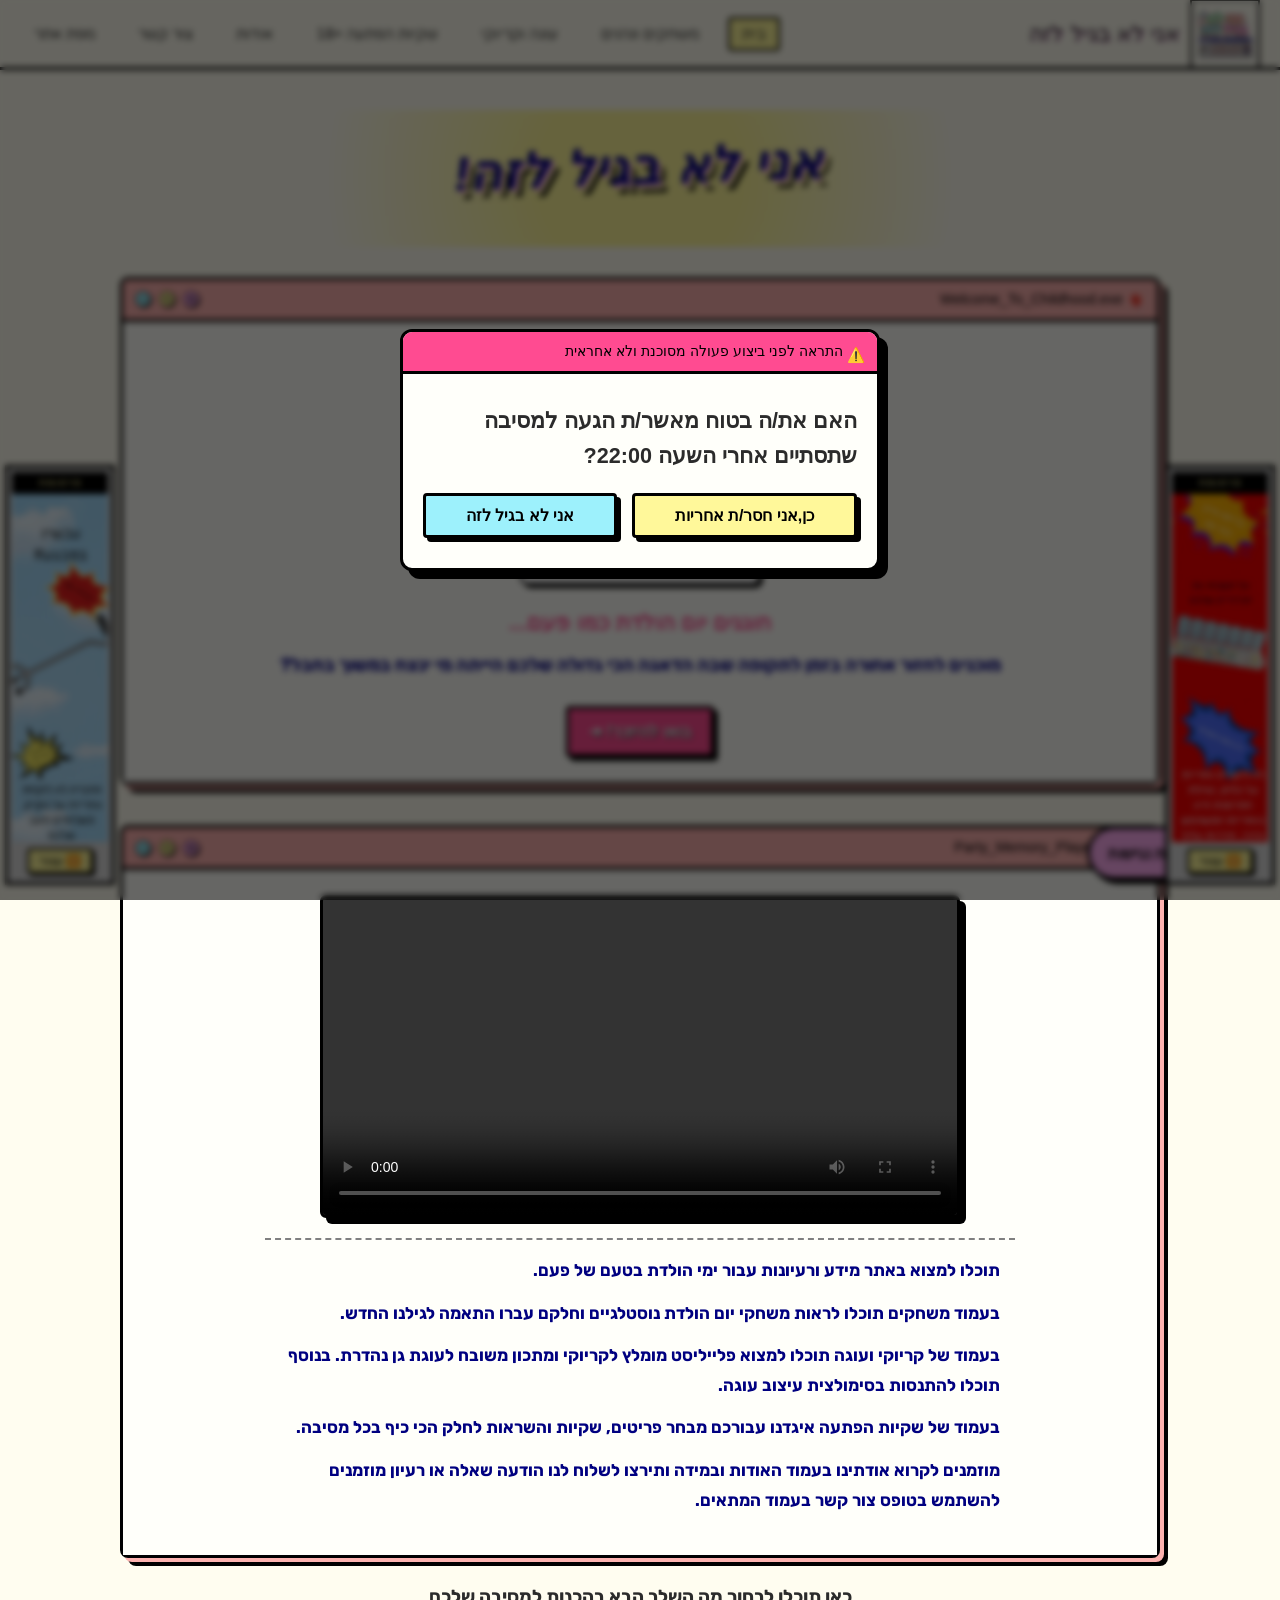
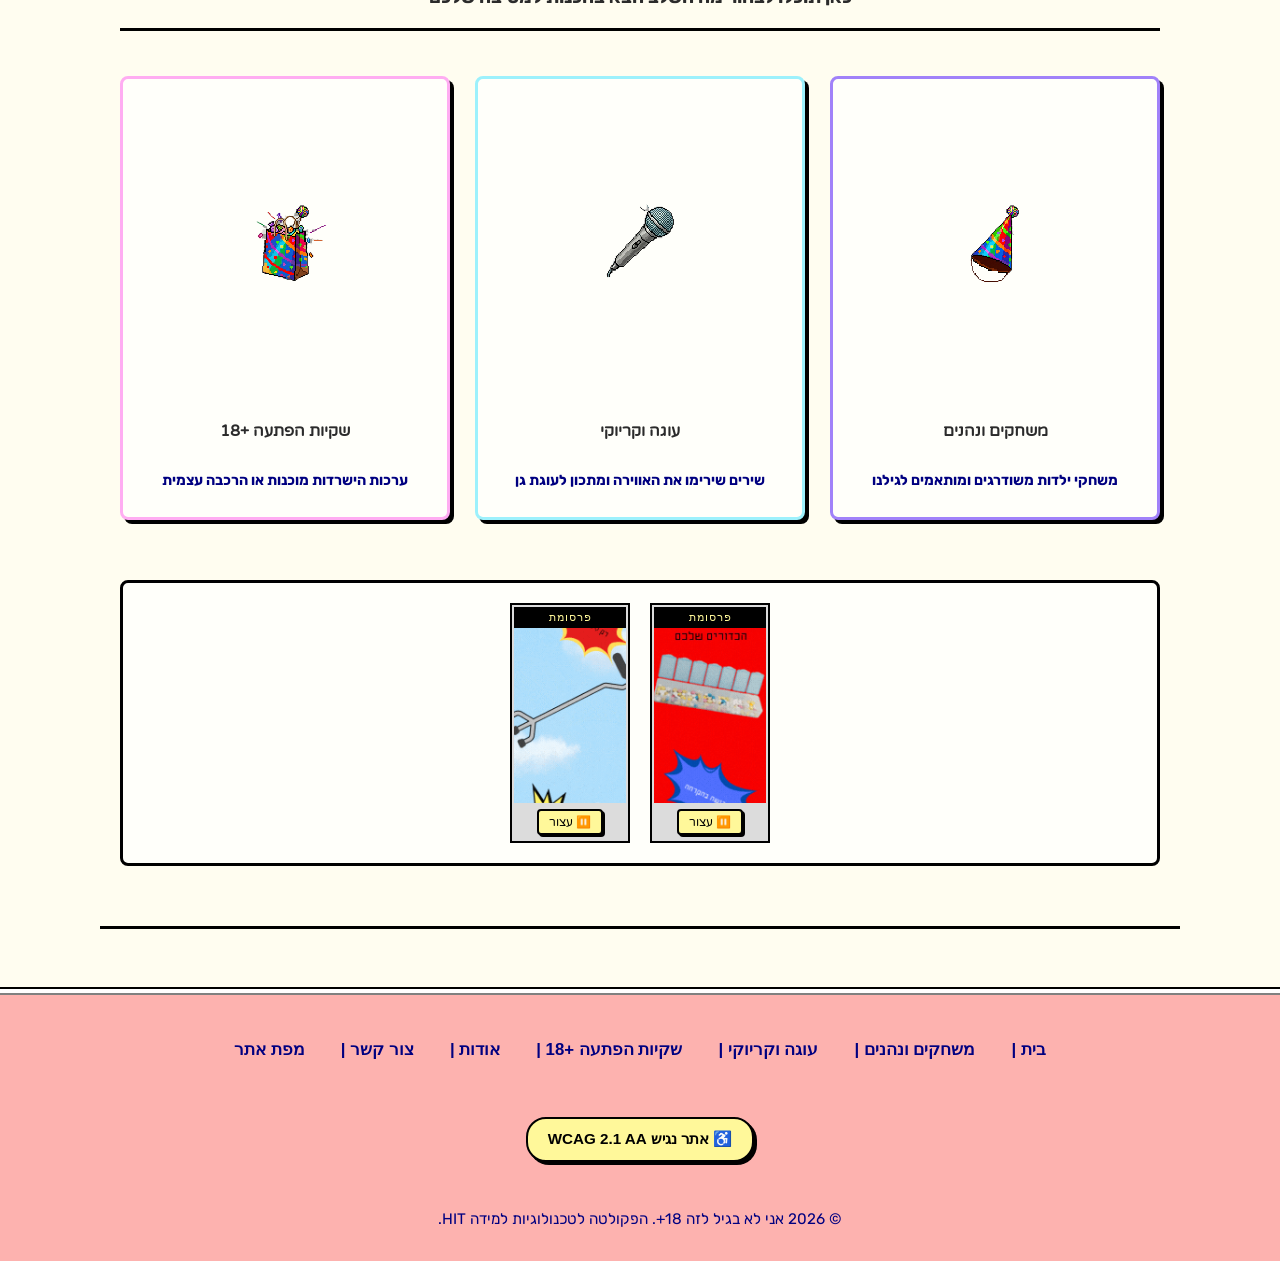
==== commit a97916a5: "🎂 Final polish: remove all !important, 18+ footer, cake persistence, team gallery, smooth drag-and-d" ====
--- a/index.html
+++ b/index.html
@@ -226,7 +226,7 @@
         <span class="accessibility-badge">♿ אתר נגיש WCAG 2.1 AA</span>
       </div>
 
-      <p class="footer-text">© 2026 אני לא בגיל לזה. הפקולטה לטכנולוגיות למידה HIT.</p>
+      <p class="footer-text">© 2026 אני לא בגיל לזה 18+. הפקולטה לטכנולוגיות למידה HIT.</p>
     </div>
 
     <!-- ==========================================
--- a/style.css
+++ b/style.css
@@ -74,7 +74,7 @@
 
 /* Classic pointing hand cursor for all interactive elements */
 a, button, input[type="submit"], input[type="button"], select, textarea, [role="button"], [onclick], .song-item, .flip-card, .quick-nav-card, .faq-question, .mobile-nav-toggle, .color-circle, .ad-pause-btn {
-  cursor: pointer !important;
+  cursor: pointer;
 }
 
 body {
@@ -83,14 +83,14 @@
   color: var(--color-text);
   line-height: 1.6;
   direction: rtl;
-  text-align: center;
+  text-align: right;
   overflow-x: hidden;
 }
 
 /* Accessible Focus Ring */
 *:focus-visible {
-  outline: 3px dashed var(--accent-magenta) !important;
-  outline-offset: 4px !important;
+  outline: 3px dashed var(--accent-magenta);
+  outline-offset: 4px;
 }
 
 /* Typography Defaults */
@@ -440,94 +440,94 @@
 }
 
 .retro-control-btn {
-  width: 16px !important;
-  height: 16px !important;
-  border-radius: 50% !important; /* Rounded candy badge */
-  border: 1.5px solid var(--color-border) !important;
-  font-size: 0 !important; /* Hide original text like _, ■, ✕ */
-  color: transparent !important;
-  cursor: default !important; /* Non-clickable by default */
-  pointer-events: none !important; /* Block mouse interactions by default */
-  box-shadow: 1px 1px 0 var(--color-border) !important;
-  padding: 0 !important;
-  display: flex !important;
-  align-items: center !important;
-  justify-content: center !important;
-  position: relative !important;
-  transition: all var(--transition-fast) !important;
+  width: 16px;
+  height: 16px;
+  border-radius: 50%; /* Rounded candy badge */
+  border: 1.5px solid var(--color-border);
+  font-size: 0; /* Hide original text like _, ■, ✕ */
+  color: transparent;
+  cursor: default; /* Non-clickable by default */
+  pointer-events: none; /* Block mouse interactions by default */
+  box-shadow: 1px 1px 0 var(--color-border);
+  padding: 0;
+  display: flex;
+  align-items: center;
+  justify-content: center;
+  position: relative;
+  transition: all var(--transition-fast);
 }
 
 /* Add the retro character inside the button */
 .retro-control-btn::after {
-  position: absolute !important;
-  top: 50% !important;
-  left: 50% !important;
-  transform: translate(-50%, -50%) !important;
-  font-family: var(--font-pixel), Courier, monospace !important;
-  font-weight: bold !important;
-  display: flex !important;
-  align-items: center !important;
-  justify-content: center !important;
-  line-height: 1 !important;
+  position: absolute;
+  top: 50%;
+  left: 50%;
+  transform: translate(-50%, -50%);
+  font-family: var(--font-pixel), Courier, monospace;
+  font-weight: bold;
+  display: flex;
+  align-items: center;
+  justify-content: center;
+  line-height: 1;
 }
 
 /* Style each non-clickable button with retro-simple symbols and custom pastel backgrounds */
 .retro-window-controls .retro-control-btn:nth-child(1) {
-  background-color: var(--accent-pink) !important;
+  background-color: var(--accent-pink);
 }
 .retro-window-controls .retro-control-btn:nth-child(1)::after {
-  content: "★" !important; /* Retro simple star */
-  color: #000000 !important;
-  font-size: 9px !important;
+  content: "★"; /* Retro simple star */
+  color: #000000;
+  font-size: 9px;
 }
 
 .retro-window-controls .retro-control-btn:nth-child(2) {
-  background-color: var(--accent-yellow) !important;
+  background-color: var(--accent-yellow);
 }
 .retro-window-controls .retro-control-btn:nth-child(2)::after {
-  content: "♥" !important; /* Retro simple heart */
-  color: #000000 !important;
-  font-size: 9px !important;
+  content: "♥"; /* Retro simple heart */
+  color: #000000;
+  font-size: 9px;
 }
 
 .retro-window-controls .retro-control-btn:nth-child(3) {
-  background-color: var(--accent-cyan) !important;
+  background-color: var(--accent-cyan);
 }
 .retro-window-controls .retro-control-btn:nth-child(3)::after {
-  content: "●" !important; /* Retro simple dot */
-  color: #000000 !important;
-  font-size: 6px !important;
+  content: "●"; /* Retro simple dot */
+  color: #000000;
+  font-size: 6px;
 }
 
 /* Allow clickability for active close buttons in about page cards and modals so they can still be closed/clicked */
 .retro-control-btn[onclick],
 .retro-control-btn.modal-close-trigger {
-  pointer-events: auto !important;
-  cursor: pointer !important;
-  background-color: var(--accent-magenta) !important; /* Bold magenta background */
+  pointer-events: auto;
+  cursor: pointer;
+  background-color: var(--accent-magenta); /* Bold magenta background */
 }
 
 /* Active close button shows the bold black retro X */
 .retro-control-btn[onclick]::after,
 .retro-control-btn.modal-close-trigger::after {
-  content: "✕" !important;
-  font-size: 10px !important;
-  font-weight: 900 !important;
-  color: #000000 !important;
+  content: "✕";
+  font-size: 10px;
+  font-weight: 900;
+  color: #000000;
 }
 
 /* Beautiful micro-animations for active buttons! */
 .retro-control-btn[onclick]:hover,
 .retro-control-btn.modal-close-trigger:hover {
-  background-color: #ff0055 !important;
-  transform: scale(1.15) !important;
-  box-shadow: 1.5px 1.5px 0 var(--color-border) !important;
+  background-color: #ff0055;
+  transform: scale(1.15);
+  box-shadow: 1.5px 1.5px 0 var(--color-border);
 }
 
 .retro-control-btn[onclick]:active,
 .retro-control-btn.modal-close-trigger:active {
-  transform: scale(0.95) !important;
-  box-shadow: 0px 0px 0 var(--color-border) !important;
+  transform: scale(0.95);
+  box-shadow: 0px 0px 0 var(--color-border);
 }
 
 .retro-window-content {
@@ -726,7 +726,7 @@
 
 /* Home Page specific paragraph color */
 #homePage p {
-  color: var(--accent-dark-blue) !important;
+  color: var(--accent-dark-blue);
 }
 
 /* סגנונות ספציפיים שהוצאו מדף הבית index.html */
@@ -1024,7 +1024,7 @@
   margin: 0 auto;
 }
 .back-pain-warning-safe {
-  color: var(--accent-dark-blue) !important;
+  color: var(--accent-dark-blue);
 }
 .generator-intro {
   font-size: 1.05rem;
@@ -1057,127 +1057,147 @@
   width: 100%;
 }
 
+.cake-title-container {
+  margin-bottom: 10px;
+}
+
 /* סגנונות ספציפיים שהוצאו מדף עוגה וקריוקי karaoke-cake.html */
 #tabToKaraoke {
-  background-color: var(--accent-cyan) !important;
+  background-color: var(--accent-cyan);
 }
 #tabToCake {
-  background-color: var(--accent-pink) !important;
+  background-color: var(--accent-pink);
 }
 .choice-tab-btn span {
-  font-size: 5rem !important;
+  font-size: 5rem;
 }
 .karaoke-intro {
-  margin-bottom: 25px !important;
-  font-size: 1.05rem !important;
+  margin-bottom: 25px;
+  font-size: 1.05rem;
 }
 .karaoke-column {
-  max-height: 380px !important;
+  max-height: 380px;
 }
 .song-list-container ul {
-  list-style: none !important;
+  list-style: none;
 }
 .recipe-meta-row {
-  display: flex !important;
-  gap: 8px !important;
-  flex-wrap: wrap !important;
-  margin-bottom: 20px !important;
+  display: flex;
+  gap: 8px;
+  flex-wrap: wrap;
+  margin-bottom: 20px;
 }
 .section-tag.tag-difficulty {
-  background-color: var(--accent-purple) !important;
+  background-color: var(--accent-purple);
 }
 .section-tag.tag-prep {
-  background-color: var(--accent-cyan) !important;
-  color: #000 !important;
+  background-color: var(--accent-cyan);
+  color: #000;
 }
 .section-tag.tag-bake {
-  background-color: var(--accent-green) !important;
-  color: #000 !important;
+  background-color: var(--accent-green);
+  color: #000;
 }
 .section-tag.tag-servings {
-  background-color: var(--accent-coral) !important;
-  color: #000 !important;
+  background-color: var(--accent-coral);
+  color: #000;
 }
 .recipe-ingredients-grid h5 {
-  color: var(--accent-magenta) !important;
+  color: var(--accent-magenta);
 }
 .recipe-steps h5 {
-  margin-bottom: 10px !important;
-  font-family: var(--font-heading) !important;
+  margin-bottom: 10px;
+  font-family: var(--font-heading);
 }
 .cake-decorator-title {
-  font-family: var(--font-pixel) !important;
-  color: var(--accent-dark-blue) !important;
-  font-size: 1.5rem !important;
-  text-align: center !important;
-  margin-bottom: 10px !important;
+  font-family: var(--font-pixel);
+  color: var(--accent-dark-blue);
+  font-size: 1.5rem;
+  text-align: center;
+  margin-top: 45px;
+  margin-bottom: 10px;
 }
 .decorator-form-group {
-  background: var(--accent-gray) !important;
-  padding: 15px !important;
-  border: 2px solid var(--color-border) !important;
-  border-radius: 4px !important;
+  background: var(--accent-gray);
+  padding: 15px;
+  border: 2px solid var(--color-border);
+  border-radius: 4px;
 }
 .decorator-form-group.flex-row {
-  display: flex !important;
-  gap: 10px !important;
+  display: flex;
+  gap: 10px;
 }
 .pixel-font {
-  font-family: var(--font-pixel) !important;
+  font-family: var(--font-pixel);
 }
 .sugar-upload-btn {
-  margin-top: 8px !important;
-  width: 100% !important;
-  font-size: 0.9rem !important;
+  margin-top: 8px;
+  width: 100%;
+  font-size: 0.9rem;
 }
 .hidden-input {
-  display: none !important;
+  display: none;
 }
 .color-circles-picker.margin-top {
-  margin-top: 8px !important;
-}
-.color-circle[data-color="var(--accent-pink)"] { background-color: var(--accent-pink) !important; }
-.color-circle[data-color="#583319"] { background-color: #583319 !important; }
-.color-circle[data-color="var(--accent-green)"] { background-color: var(--accent-green) !important; }
-.color-circle[data-color="var(--accent-cyan)"] { background-color: var(--accent-cyan) !important; }
-.color-circle[data-color="var(--accent-yellow)"] { background-color: var(--accent-yellow) !important; }
+  margin-top: 3px;
+}
+.color-circle[data-color="var(--accent-pink)"] { background-color: var(--accent-pink); }
+.color-circle[data-color="#583319"] { background-color: #583319; }
+.color-circle[data-color="var(--accent-green)"] { background-color: var(--accent-green); }
+.color-circle[data-color="var(--accent-cyan)"] { background-color: var(--accent-cyan); }
+.color-circle[data-color="var(--accent-yellow)"] { background-color: var(--accent-yellow); }.color-picker-row {
+  display: flex;
+  flex-direction: row;
+  align-items: center;
+  flex-wrap: wrap;
+  gap: 12px;
+}
+.color-picker-row .form-label {
+  margin-bottom: 0;
+  flex-shrink: 0;
+}
+.color-picker-row .color-circles-picker {
+  flex-grow: 1;
+  display: flex;
+  justify-content: center;
+}
 
 .decorator-form-group.flex-row .retro-btn {
-  flex-grow: 1 !important;
-  font-size: 0.85rem !important;
+  flex-grow: 1;
+  font-size: 0.85rem;
 }
 #cakeIcingInput {
-  margin-top: 6px !important;
+  margin-top: 6px;
 }
 .decorator-action-row {
-  display: flex !important;
-  gap: 10px !important;
-  margin-top: 10px !important;
+  display: flex;
+  gap: 10px;
+  margin-top: 10px;
 }
 .decor-btn-save {
-  flex-grow: 2 !important;
+  flex-grow: 2;
 }
 .decor-btn-clear {
-  flex-grow: 1 !important;
-  background-color: var(--accent-coral) !important;
+  flex-grow: 1;
+  background-color: var(--accent-coral);
 }
 .sugar-sheet-overlay span {
-  font-size: 0.7rem !important;
-  color: var(--color-text-muted) !important;
-  font-family: var(--font-pixel) !important;
-  text-align: center !important;
-  padding: 10px !important;
+  font-size: 0.7rem;
+  color: var(--color-text-muted);
+  font-family: var(--font-pixel);
+  text-align: center;
+  padding: 10px;
 }
 .cake-footer-nav {
-  text-align: center !important;
-  margin-top: 40px !important;
-  border-top: 2.5px dashed var(--color-border) !important;
-  padding-top: 20px !important;
+  text-align: center;
+  margin-top: 40px;
+  border-top: 2.5px dashed var(--color-border);
+  padding-top: 20px;
 }
 .cake-footer-nav p {
-  font-weight: 500 !important;
-  font-size: x-large !important;
-  margin-bottom: 15px !important;
+  font-weight: 500;
+  font-size: x-large;
+  margin-bottom: 15px;
 }
 
 .recipe-columns {
@@ -1371,11 +1391,19 @@
   display: flex;
   flex-direction: column;
   align-items: center;
-  padding: 20px;
+  padding: 0;
   background: var(--bg-secondary);
   border: 2px solid var(--color-border);
   border-radius: 6px;
-  margin-top: 20px;
+  margin-top: 0;
+  overflow: hidden;
+}
+
+.baking-bowl-container iframe {
+  width: 100%;
+  height: 620px;
+  border: none;
+  display: block;
 }
 
 .baking-ingredients-shelf {
@@ -1469,6 +1497,7 @@
 
 .color-circles-picker {
   display: flex;
+  justify-content: center;
   gap: 8px;
 }
 
@@ -1542,14 +1571,18 @@
   bottom: 12px;
   left: 10px;
   right: 10px;
-  font-family: var(--font-pixel), serif ;
+  font-family: var(--font-pixel), serif;
   font-size: 1.1rem;
-  color: #3e2211;
-  /* Chocolate brown text */
+  color: var(--accent-pink);
   text-align: center;
   z-index: 20;
   font-weight: bold;
-  text-shadow: 1px 1px 0 #fff;
+  text-shadow: 
+    -1px -1px 0 #000,  
+     1px -1px 0 #000,
+    -1px  1px 0 #000,
+     1px  1px 0 #000,
+     2px  2px 0 var(--color-border);
   pointer-events: none;
 }
 
@@ -2481,7 +2514,7 @@
 
 /* Flying item animation (Fixes layout shifts & scrolling jumping bug!) */
 .flying-item {
-  position: absolute !important;
+  position: absolute;
   pointer-events: none;
   z-index: 99999;
   width: 52px;
@@ -2813,49 +2846,49 @@
 @media (max-width: 768px) {
   /* On mobile viewports, the sidebars transform into a sleek dual-banner docked at the very bottom */
   aside.ad-sidebar {
-    position: fixed !important;
-    bottom: 0 !important;
-    top: auto !important;
-    width: 50% !important;
-    height: 62px !important;
-    transform: none !important;
-    border: none !important;
-    border-top: 3px solid var(--color-border) !important;
-    box-shadow: none !important;
-    border-radius: 0 !important;
-    padding: 2px !important;
-    left: auto !important;
-    right: auto !important;
+    position: fixed;
+    bottom: 0;
+    top: auto;
+    width: 50%;
+    height: 62px;
+    transform: none;
+    border: none;
+    border-top: 3px solid var(--color-border);
+    box-shadow: none;
+    border-radius: 0;
+    padding: 2px;
+    left: auto;
+    right: auto;
   }
   aside.ad-sidebar.ad-right {
-    right: 0 !important;
-    border-left: 1.5px solid var(--color-border) !important;
+    right: 0;
+    border-left: 1.5px solid var(--color-border);
   }
   aside.ad-sidebar.ad-left {
-    left: 0 !important;
-    border-right: 1.5px solid var(--color-border) !important;
+    left: 0;
+    border-right: 1.5px solid var(--color-border);
   }
   aside.ad-sidebar .ad-container {
-    flex-direction: row !important;
-    align-items: center !important;
-    justify-content: center !important;
-    gap: 8px !important;
-    padding: 0 5px !important;
+    flex-direction: row;
+    align-items: center;
+    justify-content: center;
+    gap: 8px;
+    padding: 0 5px;
   }
   aside.ad-sidebar .ad-label {
-    font-size: 0.6rem !important;
-    padding: 1px 3px !important;
-    transform: none !important;
-    position: static !important;
-    margin: 0 !important;
-    height: auto !important;
-    width: auto !important;
+    font-size: 0.6rem;
+    padding: 1px 3px;
+    transform: none;
+    position: static;
+    margin: 0;
+    height: auto;
+    width: auto;
   }
   aside.ad-sidebar img.ad-image {
-    height: 100% !important;
-    width: auto !important;
-    max-height: 48px !important;
-    margin: 0 !important;
+    height: 100%;
+    width: auto;
+    max-height: 48px;
+    margin: 0;
   }
 }
 
@@ -2943,37 +2976,37 @@
 
 @media (max-width: 768px) {
   .ad-pause-btn {
-    position: relative !important;
-    bottom: auto !important;
-    left: auto !important;
-    transform: none !important;
-    margin: 2px auto !important;
-    padding: 2px 6px !important;
-    font-size: 0.60rem !important;
-    border: 1px solid var(--color-border) !important;
-    box-shadow: 1px 1px 0 var(--color-border) !important;
+    position: relative;
+    bottom: auto;
+    left: auto;
+    transform: none;
+    margin: 2px auto;
+    padding: 2px 6px;
+    font-size: 0.60rem;
+    border: 1px solid var(--color-border);
+    box-shadow: 1px 1px 0 var(--color-border);
   }
   .ad-pause-btn:hover {
-    transform: none !important;
-    box-shadow: 1px 1px 0 var(--color-border) !important;
+    transform: none;
+    box-shadow: 1px 1px 0 var(--color-border);
   }
   .ad-paused-placeholder {
-    position: relative !important;
-    height: 100% !important;
-    width: auto !important;
-    flex-grow: 1 !important;
-    max-height: 48px !important;
-    padding: 2px !important;
-    gap: 2px !important;
+    position: relative;
+    height: 100%;
+    width: auto;
+    flex-grow: 1;
+    max-height: 48px;
+    padding: 2px;
+    gap: 2px;
   }
   .ad-paused-icon {
-    font-size: 0.9rem !important;
+    font-size: 0.9rem;
   }
   .ad-paused-text {
-    font-size: 0.65rem !important;
+    font-size: 0.65rem;
   }
   .ad-paused-subtext {
-    display: none !important;
+    display: none;
   }
 }
 
@@ -2999,10 +3032,10 @@
   padding: 40px 20px;
 }
 .sitemap-footer-nav {
-  text-align: center !important;
-  margin-top: 50px !important;
-  padding-top: 20px !important;
-  border-top: 2px dashed var(--color-border) !important;
+  text-align: center;
+  margin-top: 50px;
+  padding-top: 20px;
+  border-top: 2px dashed var(--color-border);
 }
 
 /* Playful WordArt-style Title */
@@ -3067,23 +3100,23 @@
 
 /* Fake "X" Close Button */
 .sitemap-col-title::after {
-  content: "●" !important;
-  background-color: var(--accent-cyan) !important;
-  border: 1.5px solid var(--color-border) !important;
-  border-radius: 50% !important;
-  width: 16px !important;
-  height: 16px !important;
-  display: flex !important;
-  justify-content: center !important;
-  align-items: center !important;
-  font-family: var(--font-pixel), Courier, monospace !important;
-  font-weight: bold !important;
-  font-size: 6px !important;
-  color: #000000 !important;
-  box-shadow: 1px 1px 0 var(--color-border) !important;
+  content: "●";
+  background-color: var(--accent-cyan);
+  border: 1.5px solid var(--color-border);
+  border-radius: 50%;
+  width: 16px;
+  height: 16px;
+  display: flex;
+  justify-content: center;
+  align-items: center;
+  font-family: var(--font-pixel), Courier, monospace;
+  font-weight: bold;
+  font-size: 6px;
+  color: #000000;
+  box-shadow: 1px 1px 0 var(--color-border);
   margin-right: 10px;
-  cursor: default !important;
-  pointer-events: none !important;
+  cursor: default;
+  pointer-events: none;
 }
 
 /* Link Lists Container */
@@ -3359,179 +3392,179 @@
    Retro Windows 95 Accordion FAQ Styles (צור קשר - FAQ)
    ========================================================================== */
 .faq-container {
-  background-color: var(--accent-gray) !important;
-  border: 3px solid var(--color-border) !important;
-  box-shadow: 5px 5px 0 var(--color-border) !important;
-  border-radius: 8px !important;
-  padding: 25px 20px !important;
-  display: flex !important;
-  flex-direction: column !important;
-  gap: 15px !important;
-  text-align: right !important;
-  direction: rtl !important;
+  background-color: var(--accent-gray);
+  border: 3px solid var(--color-border);
+  box-shadow: 5px 5px 0 var(--color-border);
+  border-radius: 8px;
+  padding: 25px 20px;
+  display: flex;
+  flex-direction: column;
+  gap: 15px;
+  text-align: right;
+  direction: rtl;
 }
 
 .faq-container h4 {
-  font-family: var(--font-pixel), sans-serif !important;
-  font-size: 1.4rem !important;
-  color: var(--accent-dark-blue) !important;
-  margin-bottom: 15px !important;
-  border-bottom: 3px double var(--color-border) !important;
-  padding-bottom: 8px !important;
-  text-align: center !important;
+  font-family: var(--font-pixel), sans-serif;
+  font-size: 1.4rem;
+  color: var(--accent-dark-blue);
+  margin-bottom: 15px;
+  border-bottom: 3px double var(--color-border);
+  padding-bottom: 8px;
+  text-align: center;
 }
 
 .faq-item {
-  border: 2px solid var(--color-border) !important;
-  background-color: var(--accent-gray) !important;
-  box-shadow: 2px 2px 0 var(--color-border) !important;
-  border-radius: 4px !important;
-  overflow: hidden !important;
-  transition: all var(--transition-fast) !important;
+  border: 2px solid var(--color-border);
+  background-color: var(--accent-gray);
+  box-shadow: 2px 2px 0 var(--color-border);
+  border-radius: 4px;
+  overflow: hidden;
+  transition: all var(--transition-fast);
 }
 
 .faq-item + .faq-item {
-  margin-top: 15px !important;
+  margin-top: 15px;
 }
 
 .faq-question {
-  width: 100% !important;
-  background-color: var(--accent-gray) !important;
-  color: var(--color-border) !important;
-  border: none !important;
-  border-bottom: 2px solid var(--color-border) !important;
-  padding: 12px 16px !important;
-  font-family: var(--font-heading), sans-serif !important;
-  font-size: 1.05rem !important;
-  font-weight: bold !important;
-  text-align: right !important;
-  cursor: pointer !important;
-  display: flex !important;
-  justify-content: space-between !important;
-  align-items: center !important;
-  gap: 10px !important;
-  transition: all var(--transition-fast) !important;
-  box-shadow: inset 1.5px 1.5px 0 #ffffff, inset -1.5px -1.5px 0 var(--accent-gray-dark) !important;
-  outline: none !important;
+  width: 100%;
+  background-color: var(--accent-gray);
+  color: var(--color-border);
+  border: none;
+  border-bottom: 2px solid var(--color-border);
+  padding: 12px 16px;
+  font-family: var(--font-heading), sans-serif;
+  font-size: 1.05rem;
+  font-weight: bold;
+  text-align: right;
+  cursor: pointer;
+  display: flex;
+  justify-content: space-between;
+  align-items: center;
+  gap: 10px;
+  transition: all var(--transition-fast);
+  box-shadow: inset 1.5px 1.5px 0 #ffffff, inset -1.5px -1.5px 0 var(--accent-gray-dark);
+  outline: none;
 }
 
 /* Retro icon indicator */
 .faq-question::after {
-  content: '➕' !important;
-  font-size: 0.9rem !important;
-  transition: transform var(--transition-fast) !important;
+  content: '➕';
+  font-size: 0.9rem;
+  transition: transform var(--transition-fast);
 }
 
 .faq-item.active .faq-question::after {
-  content: '➖' !important;
+  content: '➖';
 }
 
 .faq-question:hover {
-  background-color: var(--bg-secondary) !important;
-  color: var(--accent-dark-blue) !important;
+  background-color: var(--bg-secondary);
+  color: var(--accent-dark-blue);
 }
 
 .faq-question:focus-visible {
-  outline: 2px dashed var(--accent-magenta) !important;
+  outline: 2px dashed var(--accent-magenta);
 }
 
 /* When active, show pressed state */
 .faq-item.active .faq-question {
-  background-color: #d0d0d0 !important;
-  box-shadow: inset 1.5px 1.5px 0 var(--accent-gray-dark), inset -1.5px -1.5px 0 #ffffff !important;
+  background-color: #d0d0d0;
+  box-shadow: inset 1.5px 1.5px 0 var(--accent-gray-dark), inset -1.5px -1.5px 0 #ffffff;
 }
 
 .faq-answer {
   max-height: 0;
   overflow: hidden;
-  transition: max-height 0.3s cubic-bezier(0.25, 0.8, 0.25, 1) !important;
-  background-color: var(--bg-primary) !important;
+  transition: max-height 0.3s cubic-bezier(0.25, 0.8, 0.25, 1);
+  background-color: var(--bg-primary);
 }
 
 .faq-answer-content {
-  padding: 15px !important;
-  font-family: var(--font-main), sans-serif !important;
-  font-size: 0.95rem !important;
-  line-height: 1.6 !important;
-  color: var(--color-text) !important;
-  border-top: 2px solid var(--color-border) !important;
-  background-color: #ffffff !important;
+  padding: 15px;
+  font-family: var(--font-main), sans-serif;
+  font-size: 0.95rem;
+  line-height: 1.6;
+  color: var(--color-text);
+  border-top: 2px solid var(--color-border);
+  background-color: #ffffff;
   /* Retro document box style */
-  box-shadow: inset 2px 2px 0 rgba(0, 0, 0, 0.08) !important;
+  box-shadow: inset 2px 2px 0 rgba(0, 0, 0, 0.08);
 }
 
 /* ==========================================================================
    דף אודות (about.html) - UX/UI & Team cards
    ========================================================================== */
 .about-window {
-  margin-bottom: 25px !important;
+  margin-bottom: 25px;
 }
 
 .about-window .retro-window-content {
-  text-align: right !important;
+  text-align: right;
 }
 
 .about-window .about-card-title {
-  font-family: var(--font-pixel) !important;
-  color: var(--accent-magenta) !important;
-  margin-bottom: 12px !important;
-  font-size: 1.25rem !important;
+  font-family: var(--font-pixel);
+  color: var(--accent-magenta);
+  margin-bottom: 12px;
+  font-size: 1.25rem;
 }
 
 .about-window span {
-  color: var(--color-text) !important;
-  font-weight: normal !important;
+  color: var(--color-text);
+  font-weight: normal;
 }
 
 .about-window ul {
-  list-style-position: inside !important;
-  padding-right: 10px !important;
-  display: flex !important;
-  flex-direction: column !important;
-  gap: 8px !important;
-  color: var(--color-text) !important;
-  font-weight: normal !important;
+  list-style-position: inside;
+  padding-right: 10px;
+  display: flex;
+  flex-direction: column;
+  gap: 8px;
+  color: var(--color-text);
+  font-weight: normal;
 }
 
 .about-window li {
-  font-weight: normal !important;
-  color: var(--color-text) !important;
+  font-weight: normal;
+  color: var(--color-text);
 }
 
 .about-window.credit-window {
-  margin-bottom: 0 !important;
+  margin-bottom: 0;
 }
 
 .about-window.credit-window .retro-window-content {
-  text-align: right !important;
-  height: 100% !important;
+  text-align: right;
+  height: 100%;
 }
 
 .about-window.credit-window span.subtitle {
-  margin-top: 8px !important;
-  display: inline-block !important;
-  color: var(--color-text) !important;
-  font-weight: normal !important;
+  margin-top: 8px;
+  display: inline-block;
+  color: var(--color-text);
+  font-weight: normal;
 }
 
 .about-window.sitemap-window .retro-window-content {
-  text-align: center !important;
-  display: flex !important;
-  flex-direction: column !important;
-  justify-content: center !important;
-  align-items: center !important;
-  height: calc(100% - 36px) !important;
-  min-height: 180px !important;
+  text-align: center;
+  display: flex;
+  flex-direction: column;
+  justify-content: center;
+  align-items: center;
+  height: calc(100% - 36px);
+  min-height: 180px;
 }
 
 .about-window.sitemap-window span {
-  margin-bottom: 15px !important;
-  color: var(--color-text) !important;
-  font-weight: normal !important;
+  margin-bottom: 15px;
+  color: var(--color-text);
+  font-weight: normal;
 }
 
 .about-window.sitemap-window .retro-btn {
-  width: 100% !important;
+  width: 100%;
 }
 
 .logo-HiT
@@ -3550,24 +3583,67 @@
   margin-right: auto;
 }
 
+.team-grid {
+  display: grid;
+  grid-template-columns: repeat(auto-fit, minmax(110px, 1fr));
+  gap: 15px;
+  margin: 15px 0;
+  width: 100%;
+}
+
+.team-member {
+  display: flex;
+  flex-direction: column;
+  align-items: center;
+  text-align: center;
+  background-color: var(--bg-primary);
+  border: 2px solid var(--color-border);
+  box-shadow: 3px 3px 0 var(--color-border);
+  padding: 10px;
+  border-radius: 4px;
+  transition: all var(--transition-fast);
+}
+
+.team-member:hover {
+  transform: translateY(-4px);
+  box-shadow: 5px 5px 0 var(--color-border);
+  background-color: var(--accent-yellow);
+}
+
+.team-img {
+  width: 85px;
+  height: 85px;
+  object-fit: cover;
+  border: 2px solid var(--color-border);
+  border-radius: 2px;
+  margin-bottom: 8px;
+}
+
+.team-name {
+  font-family: var(--font-heading), sans-serif;
+  font-size: 0.95rem;
+  font-weight: 700;
+  color: var(--color-text);
+}
+
 /* סגנונות ספציפיים שהוצאו מדף אודות about.html */
 .about-window ul li strong {
-  color: var(--accent-dark-blue) !important;
+  color: var(--accent-dark-blue);
 }
 .about-layout-row-medium {
-  margin-bottom: 25px !important;
+  margin-bottom: 25px;
 }
 .about-layout-row-large {
-  margin-bottom: 40px !important;
+  margin-bottom: 40px;
 }
 .about-sitemap-list {
-  list-style-type: square !important;
-  line-height: 1.7 !important;
+  list-style-type: square;
+  line-height: 1.7;
 }
 .about-sitemap-list a {
-  color: var(--accent-dark-blue) !important;
-  font-weight: bold !important;
-  text-decoration: underline !important;
+  color: var(--accent-dark-blue);
+  font-weight: bold;
+  text-decoration: underline;
 }
 
 /* ==========================================================================
@@ -3578,15 +3654,15 @@
    14. Gorgeous Retro-Modern Footer Styling
    ========================================== */
 .site-footer {
-  background-color: var(--accent-gray) !important;
-  border-top: 4px solid #ffffff !important;
-  box-shadow: inset 0 2px 0 var(--accent-gray-dark), 0 -2px 0 var(--color-border) !important;
-  padding: 40px 20px 30px 20px !important;
-  margin-top: 60px !important;
-  position: relative !important;
-  z-index: 100 !important;
-  text-align: center !important;
-  direction: rtl !important;
+  background-color: var(--accent-titlebar-bg);
+  border-top: 4px solid #ffffff;
+  box-shadow: inset 0 2px 0 var(--accent-gray-dark), 0 -2px 0 var(--color-border);
+  padding: 40px 20px 30px 20px;
+  margin-top: 60px;
+  position: relative;
+  z-index: 100;
+  text-align: center;
+  direction: rtl;
 }
 
 .footer-container {
@@ -3614,7 +3690,7 @@
   font-size: 1.05rem;
   font-weight: 700;
   text-decoration: none;
-  color: var(--accent-dark-blue) !important;
+  color: var(--accent-dark-blue);
   transition: all var(--transition-fast);
   padding: 4px 8px;
   border-radius: 4px;
@@ -3622,7 +3698,7 @@
 }
 
 .footer-nav a:hover {
-  color: var(--accent-magenta) !important;
+  color: var(--accent-magenta);
   background-color: rgba(0, 0, 128, 0.05);
   transform: scale(1.05) translateY(-1px);
 }
@@ -3634,7 +3710,7 @@
 .accessibility-badge {
   font-family: var(--font-pixel), sans-serif;
   background-color: var(--accent-yellow);
-  color: var(--color-border) !important;
+  color: var(--color-border);
   border: 2.5px solid var(--color-border);
   box-shadow: 3px 3px 0 var(--color-border);
   padding: 8px 20px;
@@ -3663,9 +3739,9 @@
 .footer-text {
   font-family: var(--font-main), sans-serif;
   font-size: 0.95rem;
-  color: var(--color-text-muted) !important;
-  font-weight: normal !important;
-  margin: 10px 0 0 0 !important;
+  color: var(--color-text-muted);
+  font-weight: normal;
+  margin: 10px 0 0 0;
 }
 
 /* ==========================================
@@ -3735,15 +3811,15 @@
    16. Large Accessibility Modal adjustments
    ========================================== */
 .retro-modal.accessibility-modal {
-  max-width: 700px !important;
-  width: 90% !important;
+  max-width: 700px;
+  width: 90%;
 }
 
 .retro-modal.accessibility-modal .modal-body {
-  max-height: 60vh !important;
-  overflow-y: auto !important;
-  padding: 25px !important;
-  background-color: var(--bg-primary) !important;
+  max-height: 60vh;
+  overflow-y: auto;
+  padding: 25px;
+  background-color: var(--bg-primary);
 }
 
 /* Classic retro scrollbar */
@@ -3766,5 +3842,41 @@
   display: none;
 }
 
-
-
+/* ==========================================
+   17. Back to Top Button
+   ========================================== */
+.back-to-top-btn {
+  position: fixed;
+  bottom: 20px;
+  left: 20px;
+  z-index: 9999;
+  width: 45px;
+  height: 45px;
+  padding: 0;
+  display: flex;
+  align-items: center;
+  justify-content: center;
+  font-size: 1.2rem;
+  opacity: 0;
+  visibility: hidden;
+  transition: opacity var(--transition-normal), visibility var(--transition-normal), transform var(--transition-fast), background-color var(--transition-fast), box-shadow var(--transition-fast);
+  background-color: var(--accent-yellow);
+}
+
+.back-to-top-btn.show {
+  opacity: 1;
+  visibility: visible;
+}
+
+@media (max-width: 480px) {
+  .back-to-top-btn {
+    bottom: 15px;
+    left: 15px;
+    width: 40px;
+    height: 40px;
+    font-size: 1rem;
+  }
+}
+
+
+
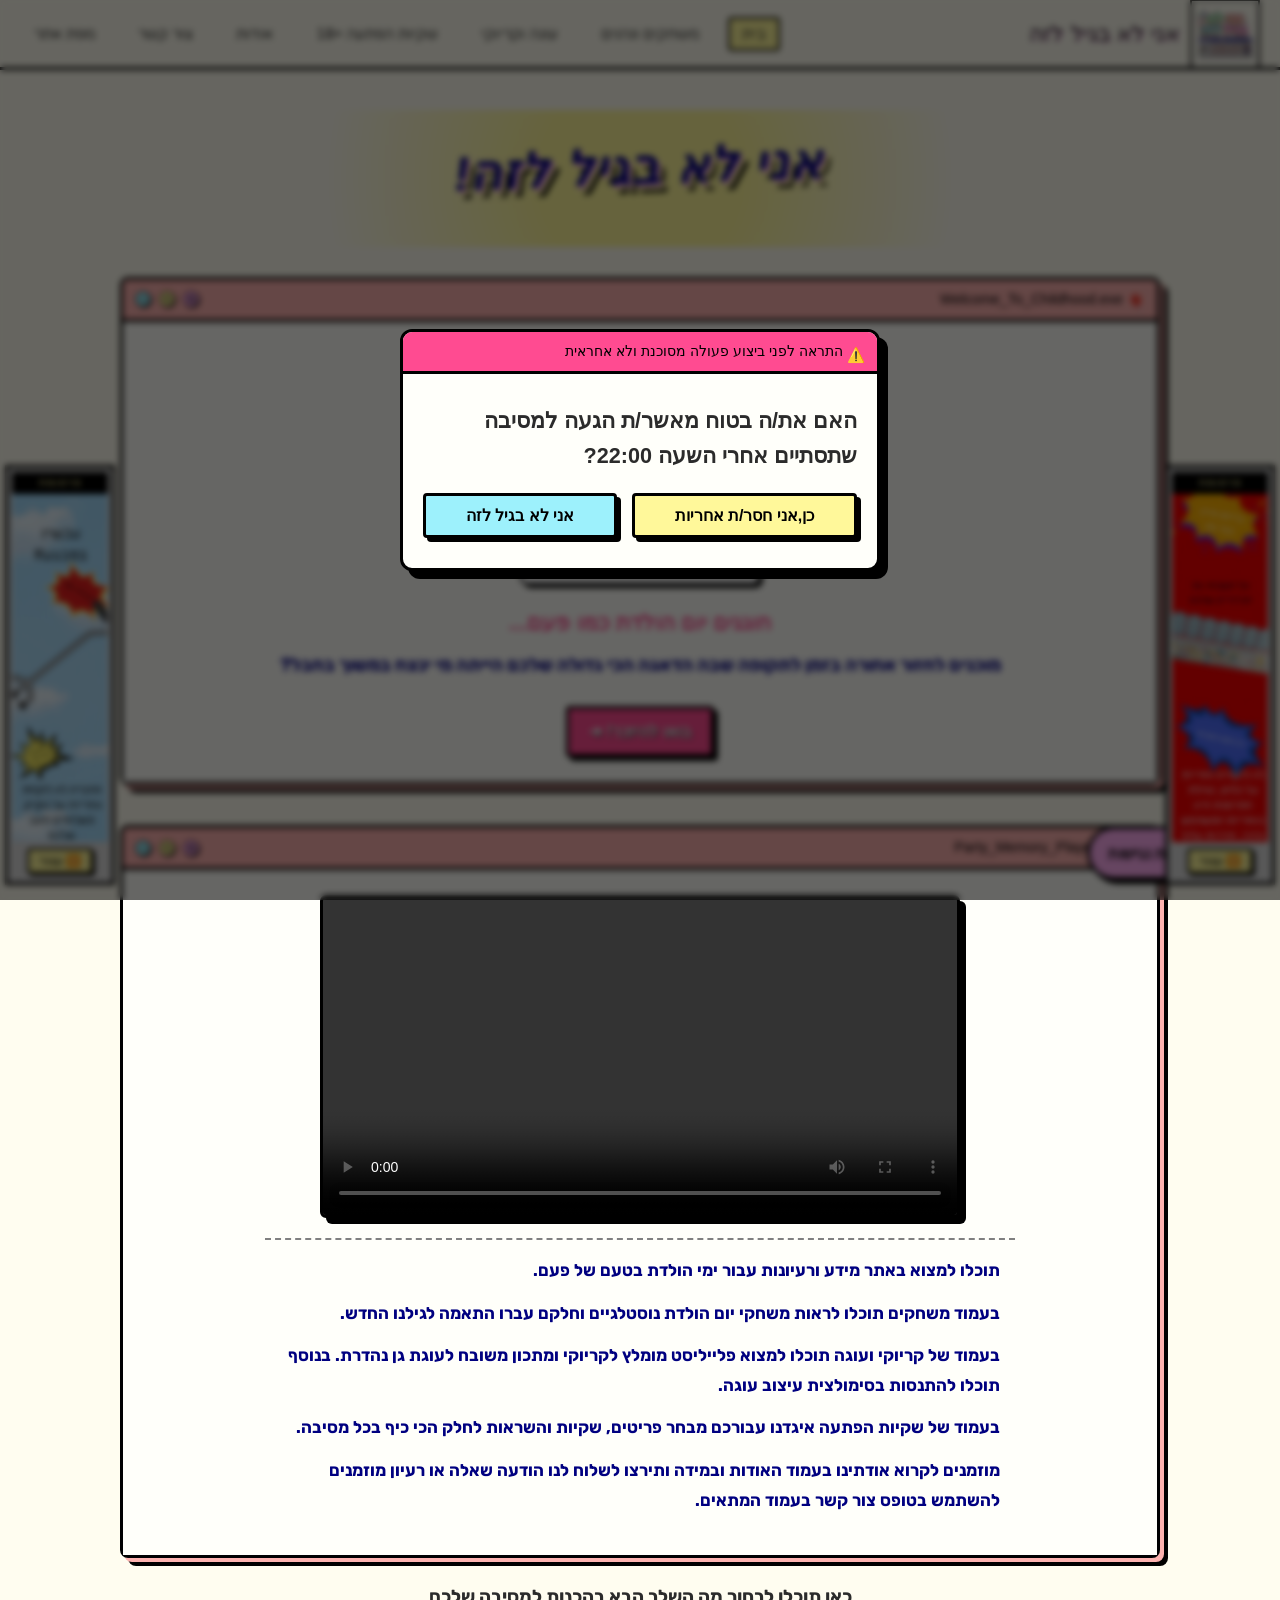
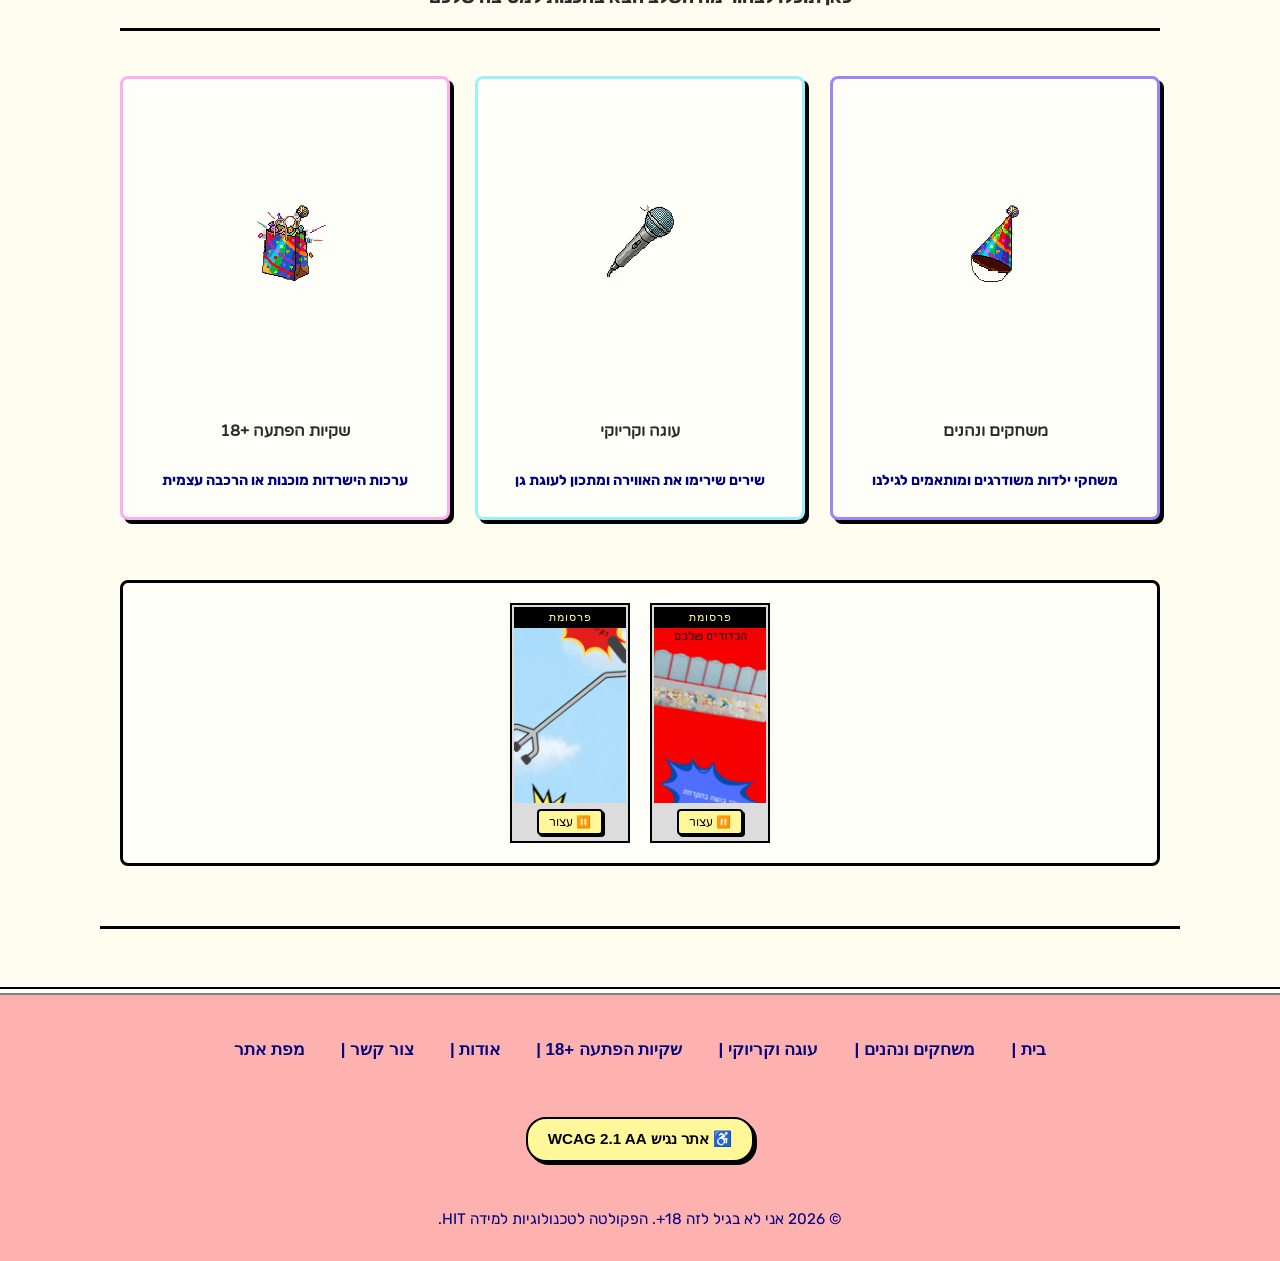
==== commit 69f44834: "new 31.05 01:29 pm" ====
--- a/index.html
+++ b/index.html
@@ -156,7 +156,7 @@
 
         <div class="quick-nav-card card-karaoke" onclick="location.href='karaoke-cake.html'" role="link" tabindex="0"
           aria-label="עבור לקריוקי ועוגה">
-          <img src="images/mic.png" alt="מיקרופון זהב רטרו" class="quick-nav-icon">
+          <img src="images/mic.png" alt="מיקרופון רטרו" class="quick-nav-icon">
           <h4>עוגה וקריוקי</h4>
           <p>שירים שירימו את האווירה ומתכון לעוגת גן</p>
         </div>
@@ -228,12 +228,11 @@
 
       <p class="footer-text">© 2026 אני לא בגיל לזה 18+. הפקולטה לטכנולוגיות למידה HIT.</p>
     </div>
-
     <!-- ==========================================
-       5. Accessible Windows 95 System Dialog (Modal)
-       ========================================== -->
+   5. Accessible Windows 95 System Dialog (Modal)
+   ========================================== -->
     <div class="retro-modal-overlay" id="retroModalOverlay" role="dialog" aria-modal="true"
-      aria-labelledby="modalTitleText">
+         aria-labelledby="modalTitleText">
       <div class="retro-modal">
         <div class="retro-titlebar">
           <div class="retro-window-title">
@@ -248,11 +247,11 @@
         </div>
         <div class="modal-footer">
           <button class="retro-btn modal-close-trigger modal-close-trigger-btn" id="modalCloseBtn"
-            type="button">אישור</button>
-        </div>
-      </div>
-    </div>
-
+                  type="button">אישור</button>
+        </div>
+      </div>
+    </div>
+    
   </footer>
 
   <!-- Core Script File -->
--- a/style.css
+++ b/style.css
@@ -10,6 +10,10 @@
 @import url('https://fonts.googleapis.com/css2?family=Chava&family=Rubik:ital,wght@0,300..900;1,300..900&family=Varela+Round&display=swap');
 
 :root {
+  --dx: 0px;
+  --dy: 0px;
+  --dr: 0deg;
+  --rot: 45deg;
   /* Color Palette (Decor.jpeg & Icons.png) */
   --bg-primary: #FFFDF0;
   /* Warm off-white/cream */
@@ -84,7 +88,7 @@
   line-height: 1.6;
   direction: rtl;
   text-align: right;
-  overflow-x: hidden;
+  overflow-x: hidden; /*אם חוצה גודל של האתר האלמנט יהיה מוסתר*/
 }
 
 /* Accessible Focus Ring */
@@ -124,7 +128,7 @@
 img {
   max-width: 100%;
   height: auto;
-  display: block;
+  display: block;/* האלמנט הבא יצחיל בשורה הבא*/
 }
 
 /* Skip to Main Content (Accessibility) */
@@ -166,8 +170,8 @@
    3. Main Structural Layout (With aside ads)
    ========================================== */
 .site-wrapper {
-  display: flex;
-  min-height: 100vh;
+  display: flex;/*מאפשר לסדר אלמנטים בשורה או בעמודה , הופכים לקונטיינרים*/
+  min-height: 100vh; 
   flex-direction: column;
 }
 
@@ -224,7 +228,7 @@
   flex-grow: 1;
   width: 100%;
   height: 0; /* Managed by flexbox to leave space for button below */
-  object-fit: cover;
+  object-fit: cover; /*קובע איך התמונה או סרטון ימאלו את השטח */
 }
 
 /* Responsive ads fallback at the bottom */
@@ -251,7 +255,7 @@
 }
 
 .mobile-ad-card img {
-  flex-grow: 1;
+  flex-grow: 1; /*כמה אלמנט יגדל כדי לתפוס את המקום הפנוי שיש בתוך הקונטיינר(רספונסיביות) */
   height: 0; /* Managed by flexbox to leave space for button below */
   object-fit: cover;
 }
@@ -277,8 +281,8 @@
   height: 100%;
   margin: 0 auto;
   display: flex;
-  justify-content: space-between;
-  align-items: center;
+  justify-content: space-between;/*ציר אופקי*/
+  align-items: center;/*ציר אנכי*/
   padding: 0 20px;
 }
 
@@ -391,7 +395,7 @@
 .mobile-nav-link:hover,
 .mobile-nav-link.active {
   background-color: var(--accent-yellow);
-  transform: translateY(-2px);
+  transform: translateY(-2px);/*רספונסיביות*/
   box-shadow: 5px 5px 0 var(--color-border);
 }
 
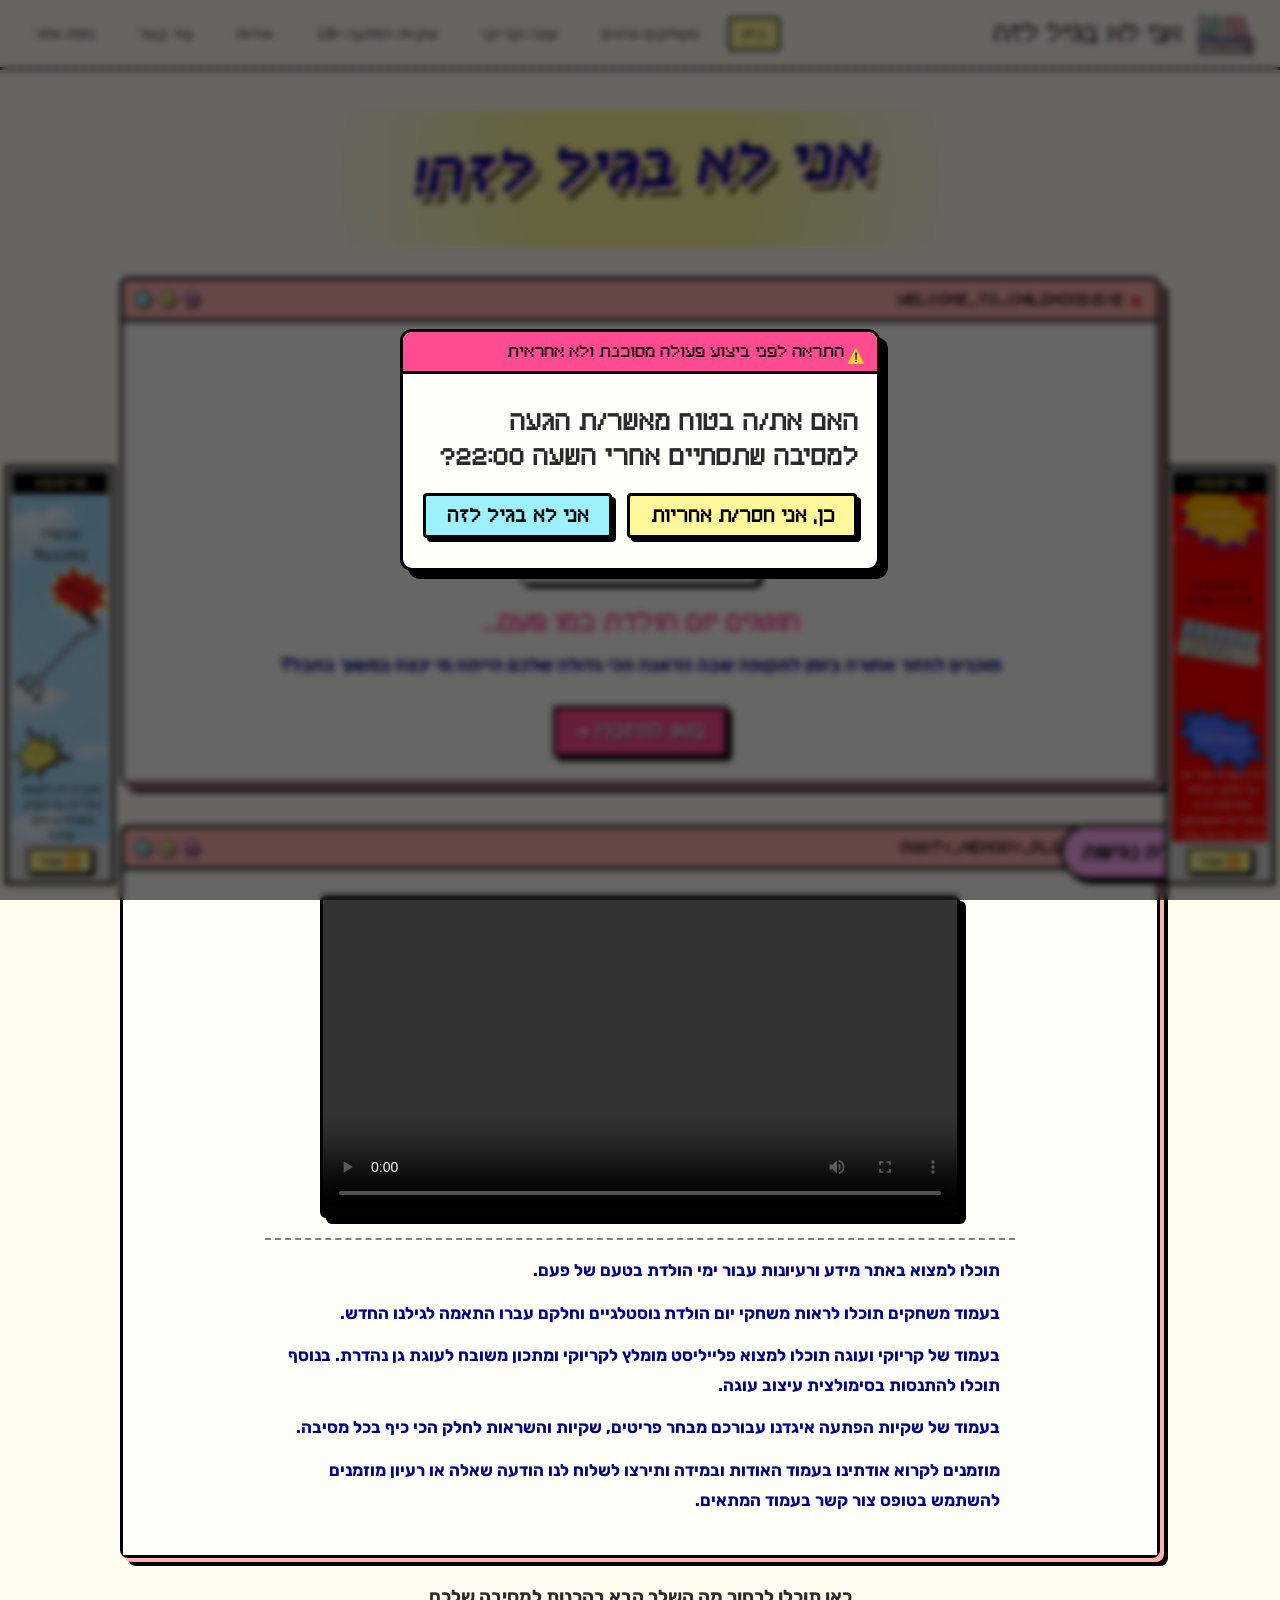
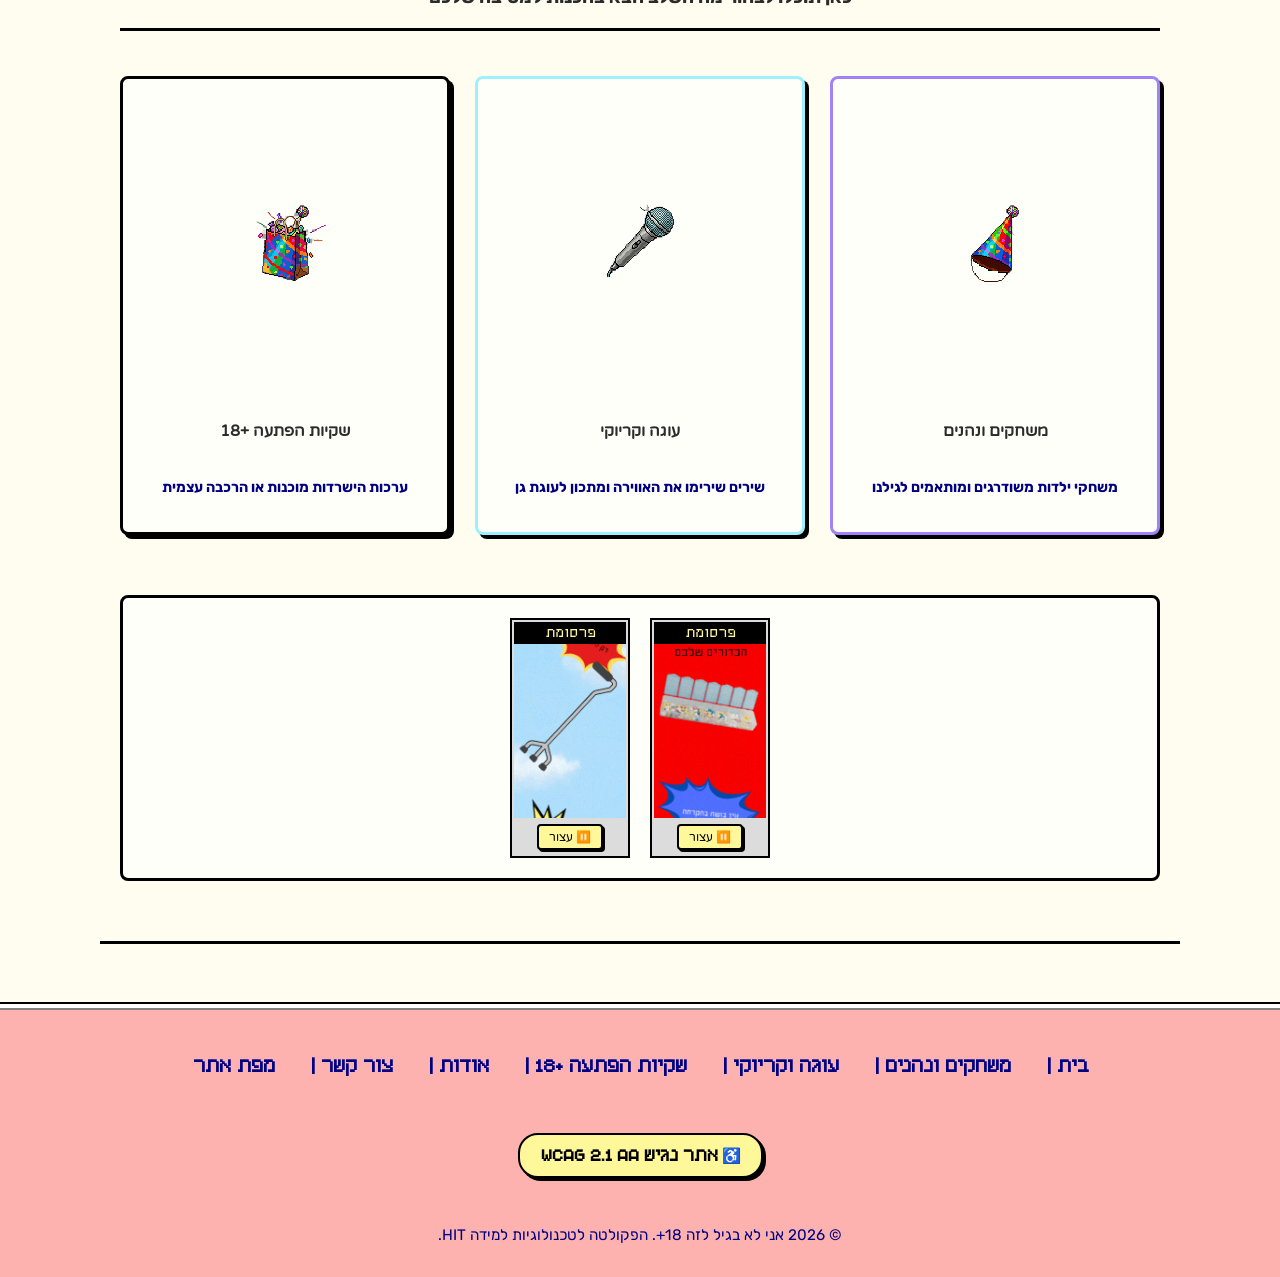
==== commit b3c6952b: "שינוי 3/6" ====
--- a/index.html
+++ b/index.html
@@ -200,7 +200,7 @@
       <div class="modal-body">
         <p>האם את/ה בטוח מאשר/ת הגעה למסיבה שתסתיים אחרי השעה 22:00?</p>
         <div class="warning-buttons-container">
-          <button class="retro-btn" id="btnAgeConfirm" type="button">כן,אני חסר/ת אחריות</button>
+          <button class="retro-btn" id="btnAgeConfirm" type="button">כן, אני חסר/ת אחריות</button>
           <button class="retro-btn retro-btn-secondary" id="btnAgeDeny" type="button">אני לא בגיל לזה</button>
         </div>
       </div>
--- a/style.css
+++ b/style.css
@@ -60,6 +60,13 @@
 /* ==========================================
    2. Base Reset & Accessibility Styles
    ========================================== */
+@font-face {
+  font-family: 'Chava'; /* השם שבו תשתמש כדי לקרוא לפונט */
+  src: url('images/fonts/font_hava.ttf') format('truetype'); /* הנתיב לקובץ */
+  font-weight: normal;
+  font-style: normal;
+}
+
 * {
   box-sizing: border-box;
   margin: 0;
@@ -97,9 +104,16 @@
   outline-offset: 4px;
 }
 
+h1{
+  color: var(--accent-magenta);
+  font-weight: 500;
+  font-family: var(--font-pixel), serif;
+  
+}
 /* Typography Defaults */
 h1 h2 h3 {
   text-align: center;
+
 }
 
 h4,
@@ -110,9 +124,8 @@
   margin-bottom: 1rem;
 }
 p{
-  color: var(--accent-magenta);
+  color: var(--accent-dark-blue);
   font-weight: 700;
-;
 }
 a {
   color: var(--accent-dark-blue);
@@ -272,6 +285,7 @@
   background-color: rgba(255, 253, 240, 0.95);
   backdrop-filter: blur(10px);
   border-bottom: 3px solid var(--color-border);
+  border-bottom-style: dashed;
   z-index: 1000;
   transition: all var(--transition-normal);
 }
@@ -293,9 +307,8 @@
 }
 
 .site-logo-img {
-  height: 70px;
+  height: 60px;
   width: 70px;
-  border: 2px solid var(--color-border);
   border-radius: 2px;
 }
 
@@ -416,7 +429,7 @@
   color: var(--accent-titlebar-text);
   padding: 8px 12px;
   display: flex;
-  justify-content: space-between;
+  justify-content: space-between; /*תפקידו לקבוע כיצד המרחב הפנוי בתוך המכולה (container) יחולק בין הפריטים השונים וסביבם*/
   align-items: center;
   font-family: var(--font-pixel), serif;
   font-size: 0.9rem;
@@ -457,7 +470,7 @@
   display: flex;
   align-items: center;
   justify-content: center;
-  position: relative;
+  position: relative;/*ימוקם ביחס לגבולות של האב*/
   transition: all var(--transition-fast);
 }
 
@@ -535,7 +548,7 @@
 }
 
 .retro-window-content {
-  padding: 25px;
+  padding: 25px; /*המרווח שנמצא בתוך הגבולות של האלמנט*/
   background-color: var(--bg-secondary);
 }
 
@@ -595,6 +608,10 @@
   text-shadow: none;
 }
 
+.retro-btn.blue-text-hover:hover {
+  color: var(--accent-dark-blue);
+}
+
 /* ==========================================================================
    דף הבית (index.html) - WordArt, Hero & Quick Navigation
    ========================================================================== */
@@ -618,10 +635,10 @@
     3px 3px 0 var(--accent-pink),
     6px 6px 0 var(--accent-yellow),
     9px 9px 0 #000000;
-  transform: skew(-10deg) rotate(-2deg);
+  transform: skew(-10deg) rotate(-2deg);/*הפעולה השנייה מסובבת את האלמנט סביב נקודת המרכז שלו ,הפעולה הראשונה "מותחת" את האלמנט בזווית מסוימת*/
   display: inline-block;
   letter-spacing: 2px;
-  margin-bottom: 20px;
+  margin-bottom: 20px;/*המרווח שנמצא מחוץ לגבולות של האלמנט*/
 }
 
 .hero-speech-bubble {
@@ -678,7 +695,7 @@
 /* Quick Navigation Cards */
 .quick-nav-grid {
   display: grid;
-  grid-template-columns: 1fr;
+  grid-template-columns: 1fr;/*fr היא יחידה גמישה שמתייחסת למרחב הפנוי שנותר בתוך המכולה*/
   gap: 25px;
   margin-bottom: 60px;
 }
@@ -699,7 +716,7 @@
 }
 
 .quick-nav-card:hover {
-  transform: translateY(-5px);
+  transform: translateY(-5px);/*הזז את האלמנט 5 פיקסלים למעלה מהמיקום הנוכחי שלו*/
   box-shadow: 7px 7px 0 var(--color-border);
 }
 
@@ -711,8 +728,15 @@
   border-color: var(--accent-cyan);
 }
 
+  min-height: 500px;
 .quick-nav-card.card-bags {
   border-color: var(--accent-pink);
+.quick-nav-card h4 {
+  min-height: 2.5em;
+  display: flex;
+  align-items: center;
+  justify-content: center;
+}
 }
 
 .quick-nav-icon {
@@ -725,7 +749,7 @@
 }
 
 .quick-nav-card:hover .quick-nav-icon {
-  transform: scale(1.15) rotate(5deg);
+  transform: scale(1.15) rotate(5deg);/*הגדלה וסיבוב*/
 }
 
 /* Home Page specific paragraph color */
@@ -781,6 +805,10 @@
 .quick-nav-card p {
   font-size: 0.9rem;
   margin-top: 8px;
+  min-height: 2.7em;
+  display: flex;
+  align-items: center;
+  justify-content: center;
 }
 
 /* התראת כניסה (גיל וגב) בדף הבית */
@@ -794,7 +822,7 @@
   padding: 30px 20px;
 }
 #entryWarningModalOverlay .modal-body p {
-  font-family: var(--font-pixel);
+  font-family: var(--font-pixel), serif;
   font-size: 1.35rem;
   line-height: 1.6;
   color: var(--color-text);
@@ -808,7 +836,7 @@
   margin-top: 15px;
 }
 .warning-buttons-container .retro-btn {
-  flex-grow: 1;
+  flex-grow: 1; /*מגדיר כמה "מקום פנוי" רכיב בתוך מכולת Flex אמור לתפוס ביחס לשאר הרכיבים*/
 }
 
 /* סגנונות כלליים שהוצאו מהפוטר והחלוניות */
@@ -837,7 +865,7 @@
 }
 
 .section-title-container h1 {
-  font-size: 4rem;
+  font-size: 3.5rem;
   margin-top: 40px;
   margin-bottom: 30px;
 }
@@ -898,7 +926,7 @@
 
 /* 3D Flipping Card Styles */
 .flip-card {
-  perspective: 1000px;
+  perspective: 1000px;/*יצירת אפקטים של תלת-ממד (3D) בדפדפן.*/
   height: 280px;
 }
 
@@ -908,7 +936,7 @@
   height: 100%;
   text-align: center;
   transition: transform var(--transition-slow);
-  transform-style: preserve-3d;
+  transform-style: preserve-3d;/*שהכרטיסייה בעת ההתהפכות לא תראה שטוחה או מעוותות */
 }
 
 .flip-card.flipped .flip-card-inner {
@@ -947,7 +975,7 @@
 .flip-card-front-icon {
   width: 200px;
   height: 100px;
-  image-rendering: pixelated;
+  image-rendering: pixelated; /*הגדרה של תמונה , מגדיר לו שהתמונה בכוונה מפוקסלת */
 }
 
 .flip-card-hint {
@@ -1111,14 +1139,13 @@
 }
 .recipe-steps h5 {
   margin-bottom: 10px;
-  font-family: var(--font-heading);
+  font-family: var(--font-heading), serif;
 }
 .cake-decorator-title {
-  font-family: var(--font-pixel);
+  font-family: var(--font-pixel), serif;
   color: var(--accent-dark-blue);
   font-size: 1.5rem;
   text-align: center;
-  margin-top: 45px;
   margin-bottom: 10px;
 }
 .decorator-form-group {
@@ -1132,7 +1159,7 @@
   gap: 10px;
 }
 .pixel-font {
-  font-family: var(--font-pixel);
+  font-family: var(--font-pixel), serif;
 }
 .sugar-upload-btn {
   margin-top: 8px;
@@ -1158,7 +1185,7 @@
 }
 .color-picker-row .form-label {
   margin-bottom: 0;
-  flex-shrink: 0;
+  flex-shrink: 0;/*מנוע מפריט ב-Flexbox להתכווץ*/
 }
 .color-picker-row .color-circles-picker {
   flex-grow: 1;
@@ -1188,7 +1215,7 @@
 .sugar-sheet-overlay span {
   font-size: 0.7rem;
   color: var(--color-text-muted);
-  font-family: var(--font-pixel);
+  font-family: var(--font-pixel), serif;
   text-align: center;
   padding: 10px;
 }
@@ -1278,7 +1305,7 @@
   background-color: #000000;
   border: 4px solid #1a1a1a;
   border-radius: 10px;
-  overflow: hidden;
+  overflow: hidden;/*כל תוכן ש"בורח" מגבולות המיכל פשוט נחתך ולא יוצג.*/
   position: relative;
   width: 100%;
   padding-top: 56.25%;
@@ -3702,7 +3729,7 @@
 }
 
 .footer-nav a:hover {
-  color: var(--accent-magenta);
+  color: var(--accent-yellow);
   background-color: rgba(0, 0, 128, 0.05);
   transform: scale(1.05) translateY(-1px);
 }
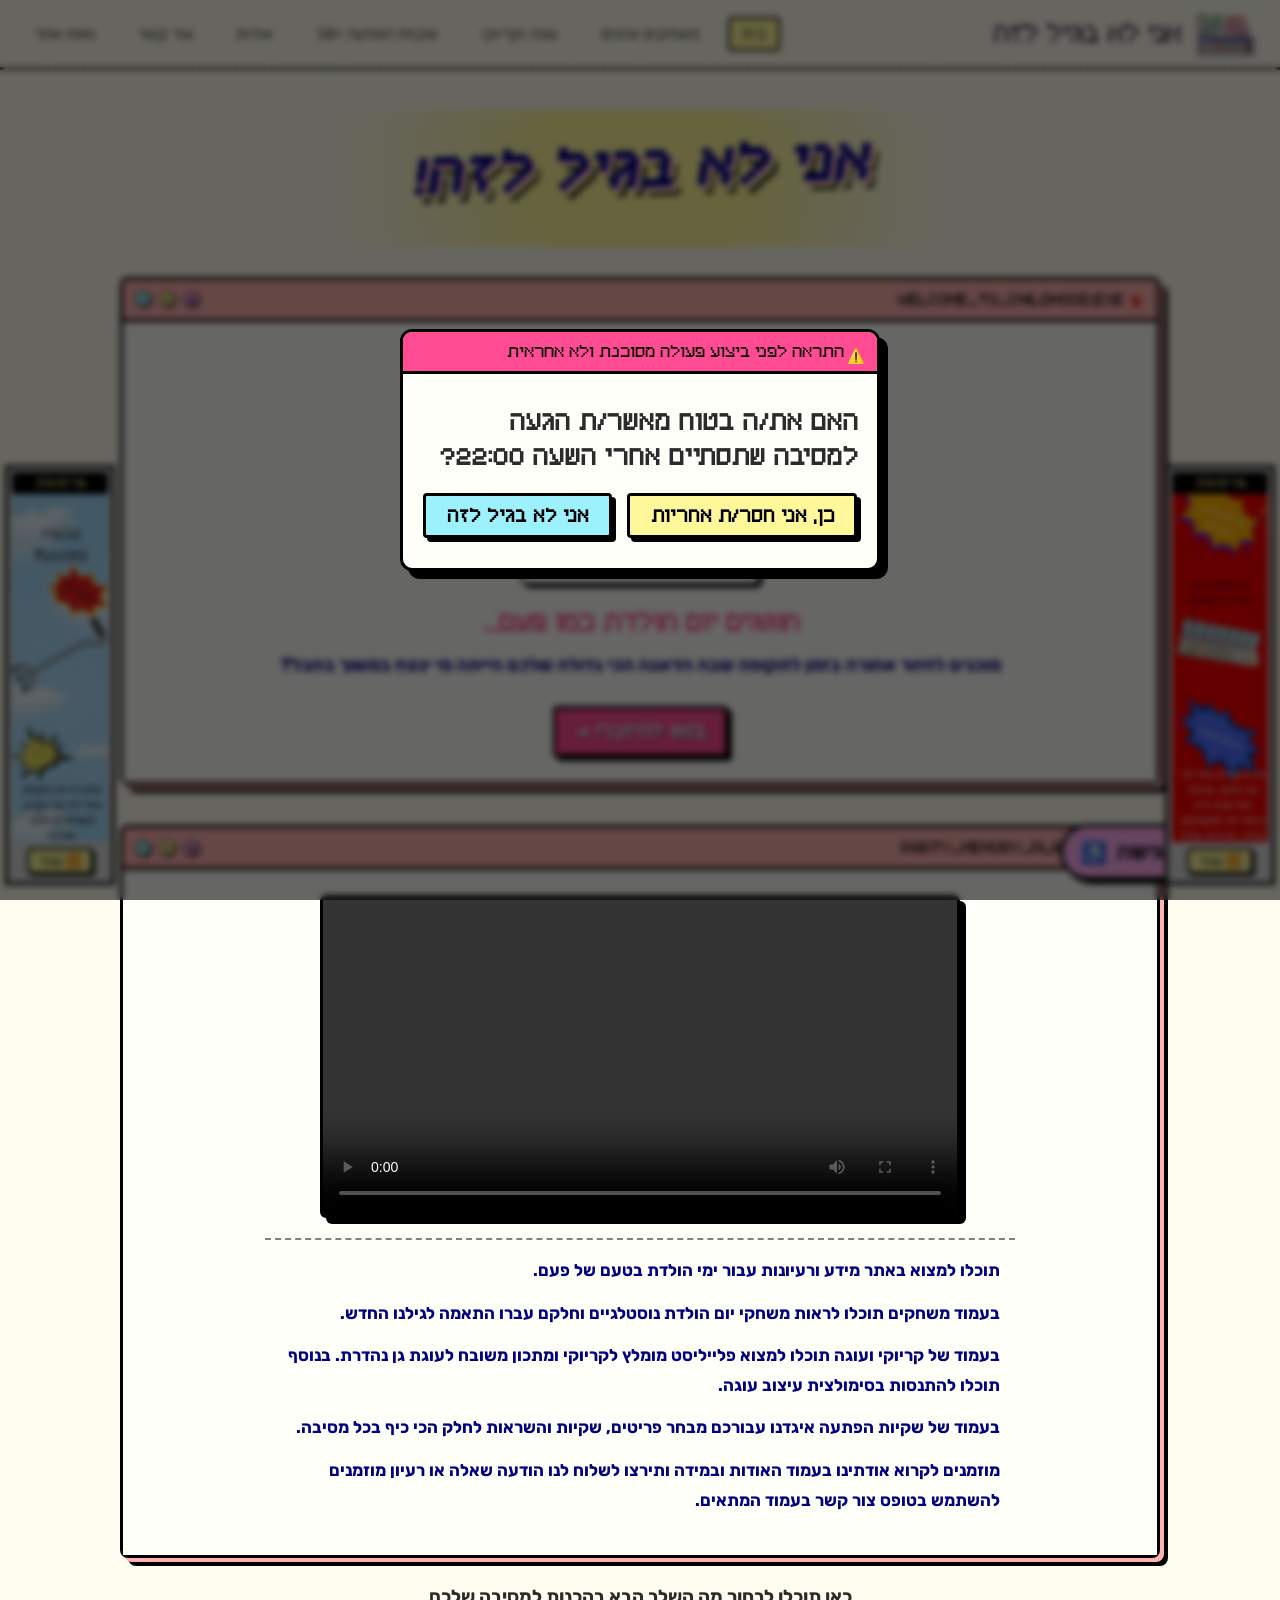
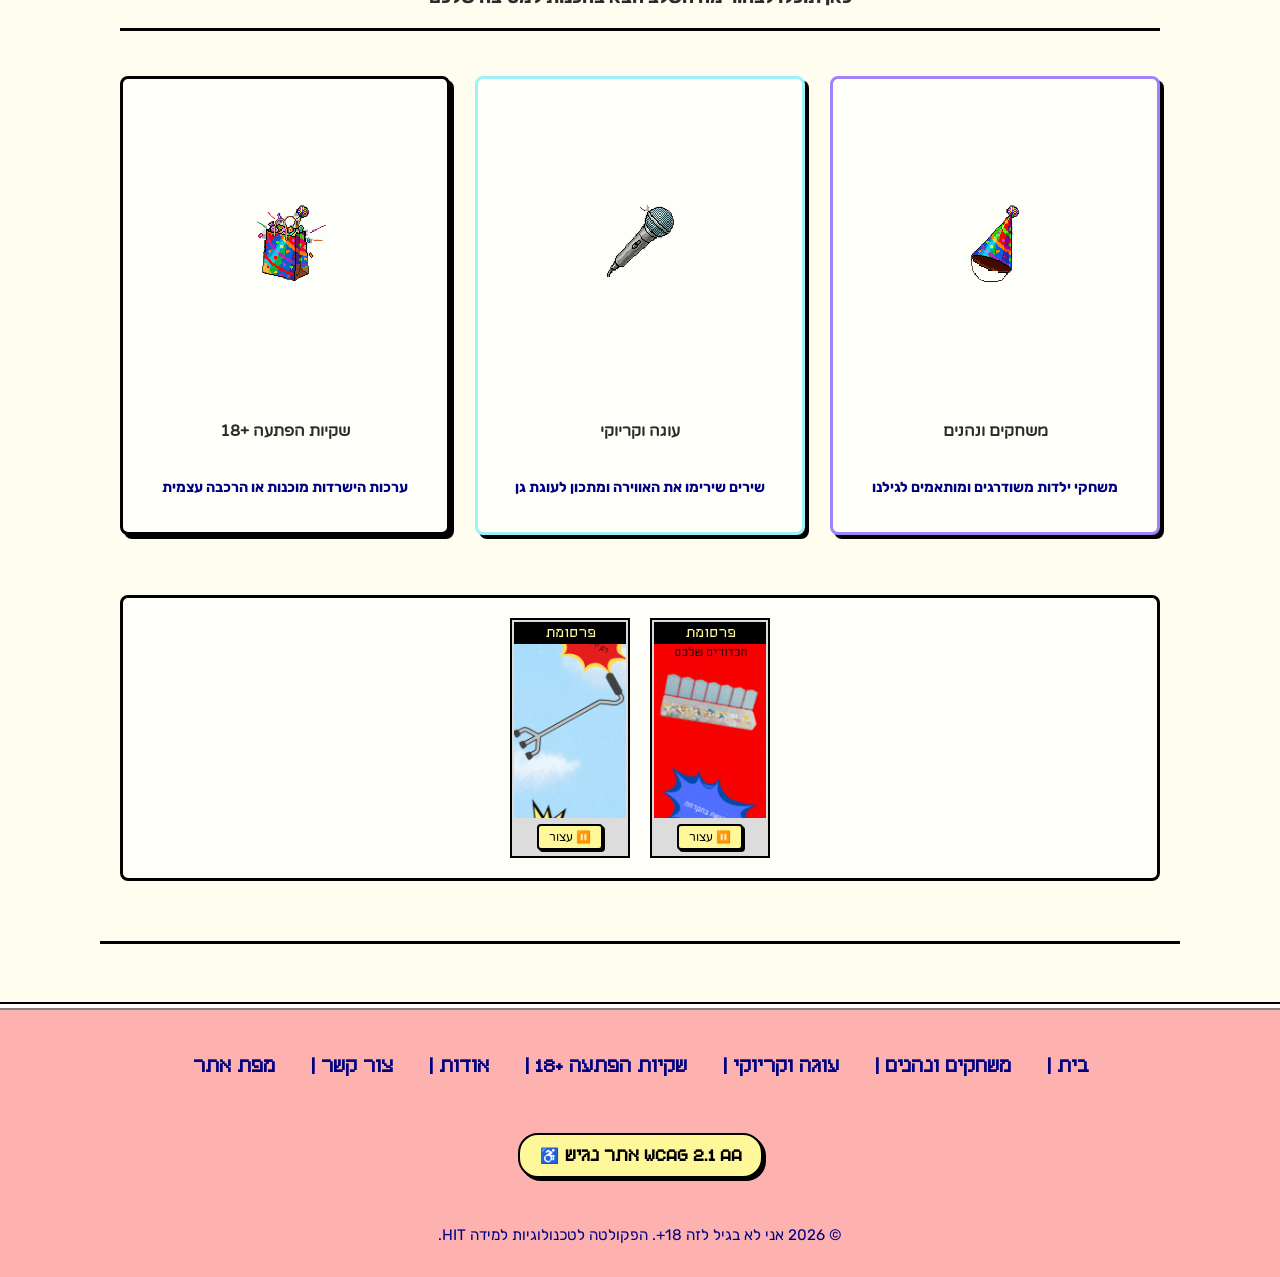
==== commit aaaf156c: "תיקון מפת אתר ואודות" ====
--- a/index.html
+++ b/index.html
@@ -141,7 +141,7 @@
     </div>
 
     <!-- Quick Navigation to other pages ("בואו נחגוג") -->
-    <section aria-label="בחרו את השלב הבא בהכנות" class="quick-nav-section">
+    <section aria-label="בחרו את השלב הבא בהכנות" id="quickNavSection" class="quick-nav-section">
       <div class="section-title-container">
         <h3>כאן תוכלו לבחור מה השלב הבא בהכנות למסיבה שלכם</h3>
       </div>
--- a/style.css
+++ b/style.css
@@ -2448,9 +2448,15 @@
 
 .products-grid {
   display: grid;
-  grid-template-columns: repeat(auto-fill, minmax(110px, 1fr));
+  grid-template-columns: repeat(5, 1fr);
   gap: 15px;
   width: 100%;
+}
+
+@media (max-width: 900px) {
+  .products-grid {
+    grid-template-columns: repeat(3, 1fr);
+  }
 }
 
 .product-item-btn {
@@ -3749,8 +3755,10 @@
   font-size: 0.95rem;
   font-weight: bold;
   display: inline-flex;
+  flex-direction: row;
   align-items: center;
   gap: 6px;
+  direction: ltr;
   cursor: pointer;
   transition: all var(--transition-normal);
   user-select: none;
@@ -3794,10 +3802,11 @@
   font-weight: bold;
   cursor: pointer;
   display: flex;
+  flex-direction: row;
   align-items: center;
   gap: 8px;
   transition: all var(--transition-normal);
-  direction: rtl;
+  direction: ltr;
   user-select: none;
 }
 
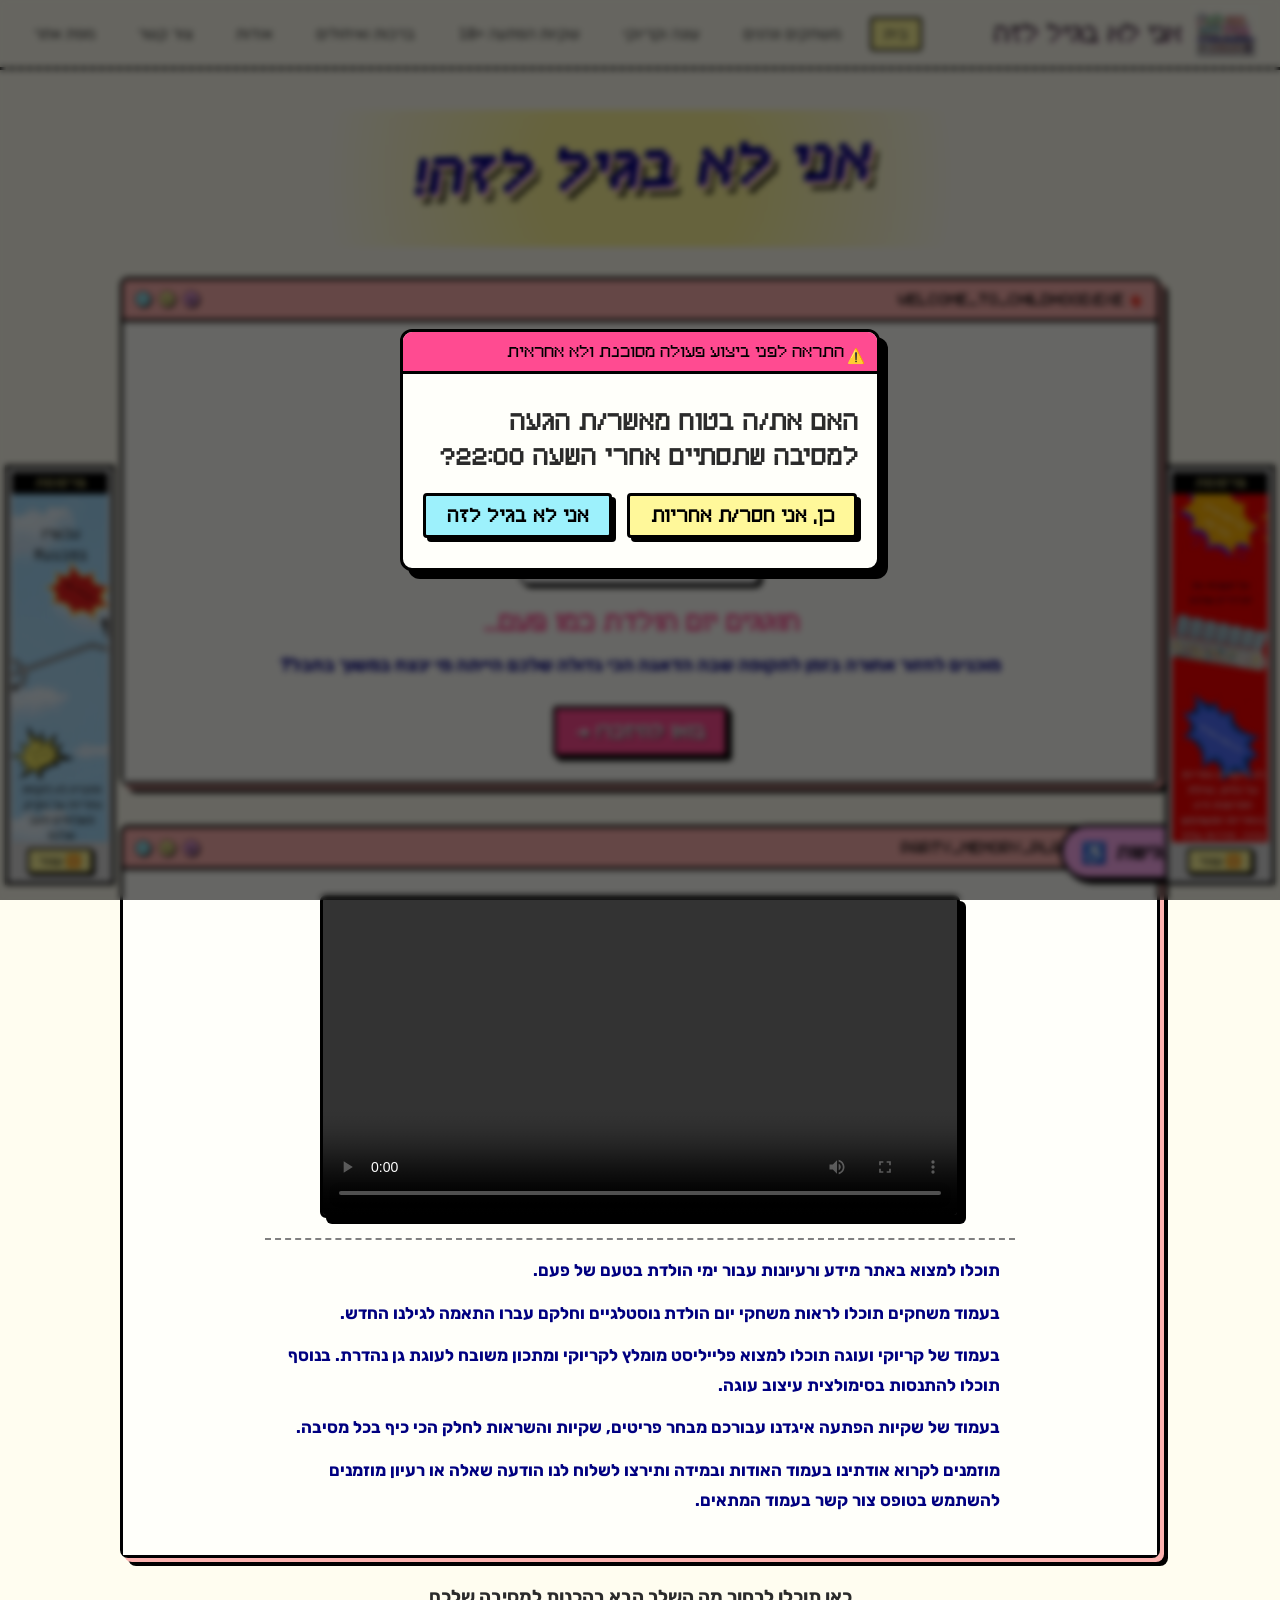
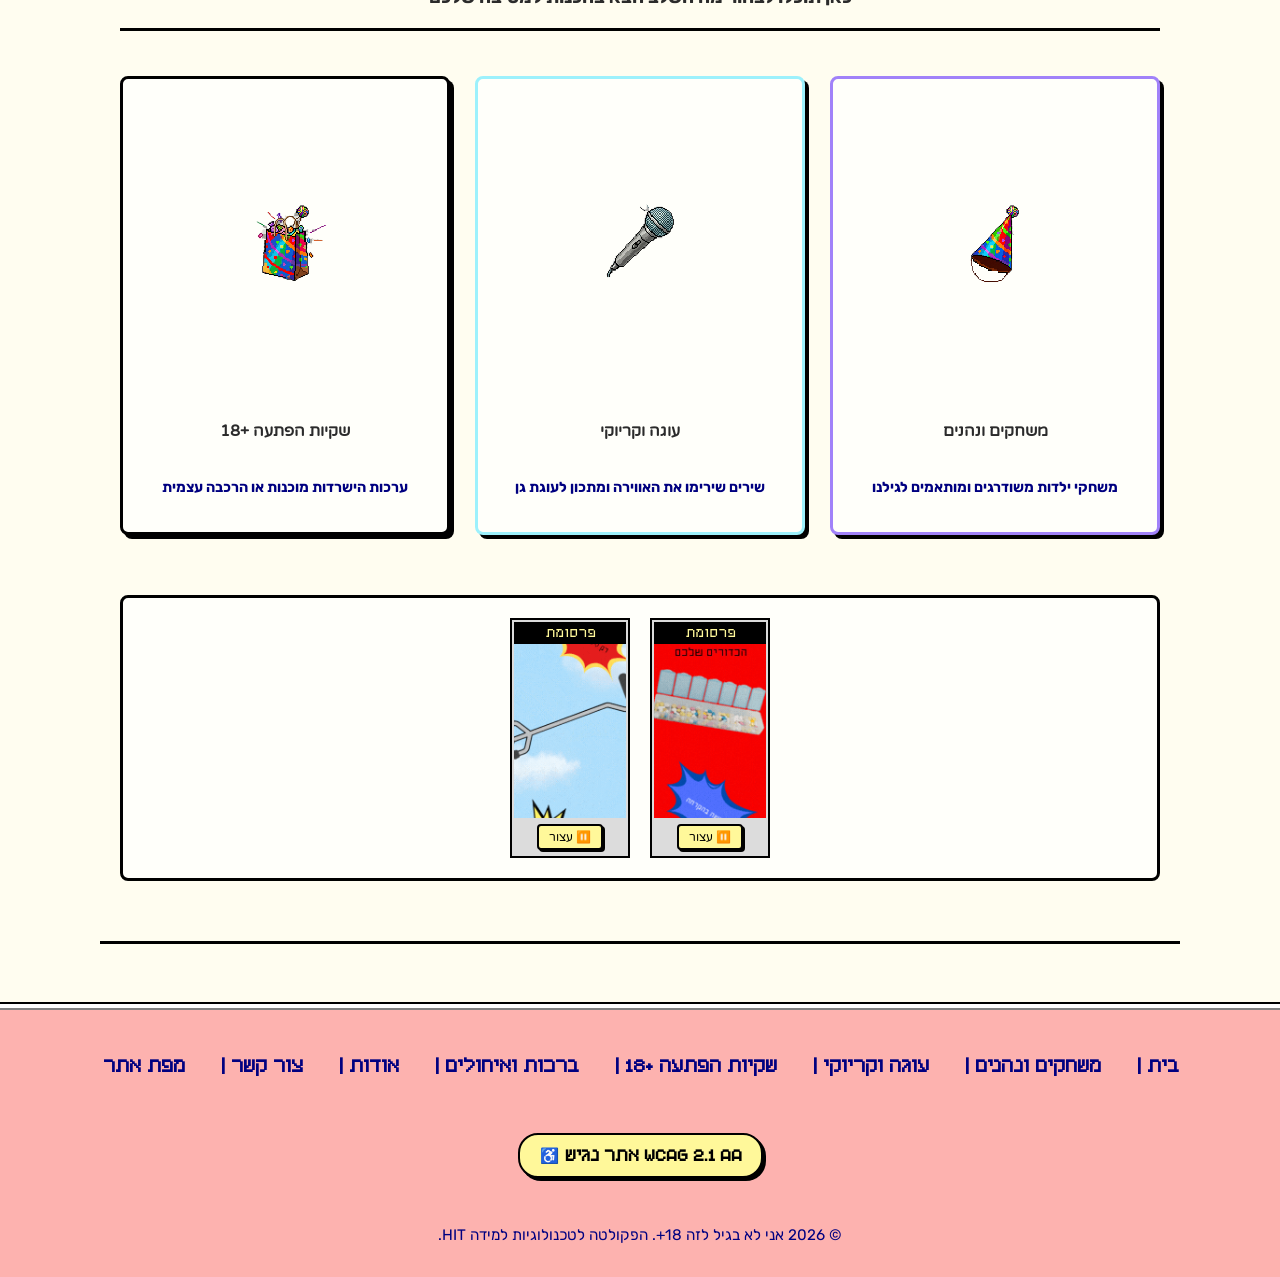
==== commit 7399e436: "תוספת עמוד ברכות ואיחולים" ====
--- a/index.html
+++ b/index.html
@@ -51,6 +51,7 @@
           <li><a href="games.html" class="nav-link">משחקים ונהנים</a></li>
           <li><a href="karaoke-cake.html" class="nav-link">עוגה וקריוקי</a></li>
           <li><a href="goodie-bags.html" class="nav-link">שקיות הפתעה +18</a></li>
+          <li><a href="brakhot.html" class="nav-link">ברכות ואיחולים</a></li>
           <li><a href="about.html" class="nav-link">אודות</a></li>
           <li><a href="contact.html" class="nav-link">צור קשר</a></li>
           <li><a href="sitemap.html" class="nav-link">מפת אתר</a></li>
@@ -72,6 +73,7 @@
       <li><a href="games.html" class="mobile-nav-link">משחקים ונהנים</a></li>
       <li><a href="karaoke-cake.html" class="mobile-nav-link">עוגה וקריוקי</a></li>
       <li><a href="goodie-bags.html" class="mobile-nav-link">שקיות הפתעה +18</a></li>
+      <li><a href="brakhot.html" class="mobile-nav-link">ברכות ואיחולים</a></li>
       <li><a href="about.html" class="mobile-nav-link">אודות</a></li>
       <li><a href="contact.html" class="mobile-nav-link">צור קשר</a></li>
       <li><a href="sitemap.html" class="mobile-nav-link">מפת אתר</a></li>
@@ -217,6 +219,7 @@
         <a href="games.html">משחקים ונהנים | </a>
         <a href="karaoke-cake.html">עוגה וקריוקי | </a>
         <a href="goodie-bags.html">שקיות הפתעה +18 | </a>
+        <a href="brakhot.html">ברכות ואיחולים | </a>
         <a href="about.html">אודות | </a>
         <a href="contact.html">צור קשר | </a>
         <a href="sitemap.html">מפת אתר </a>
